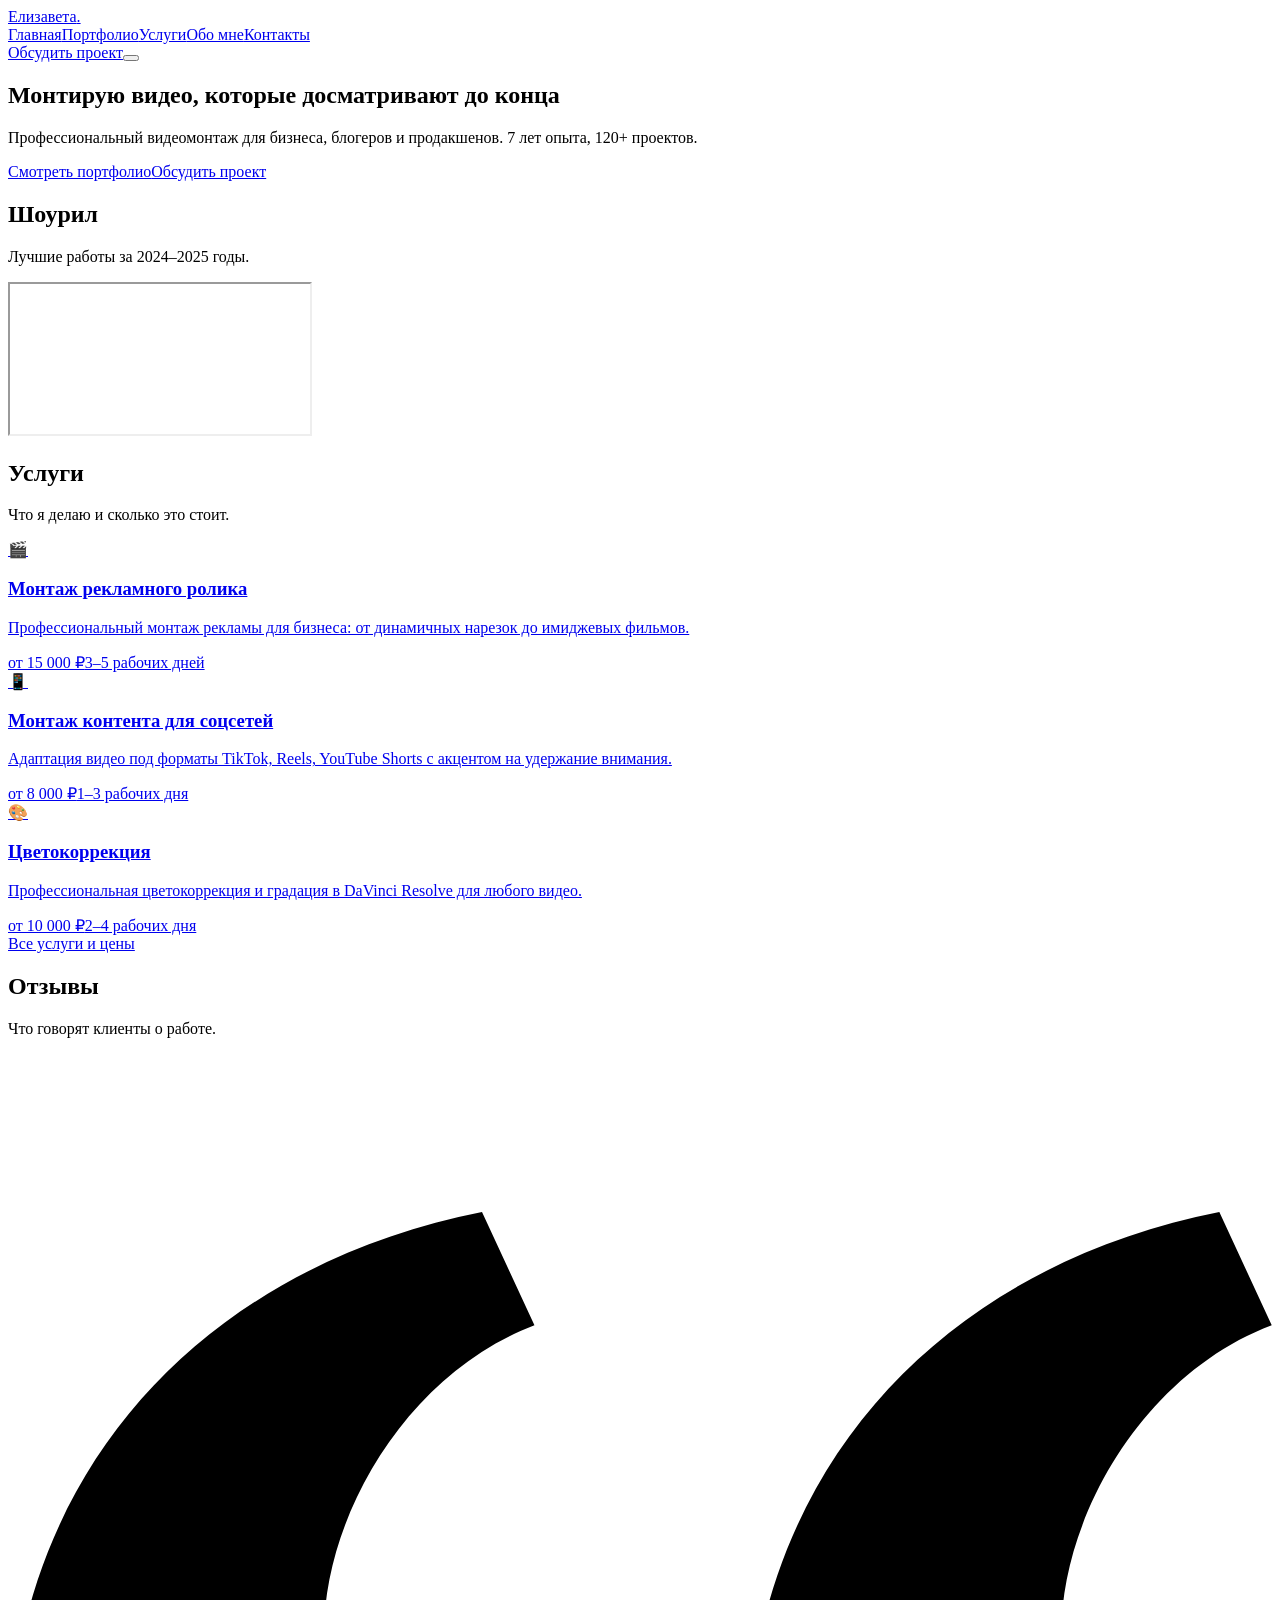
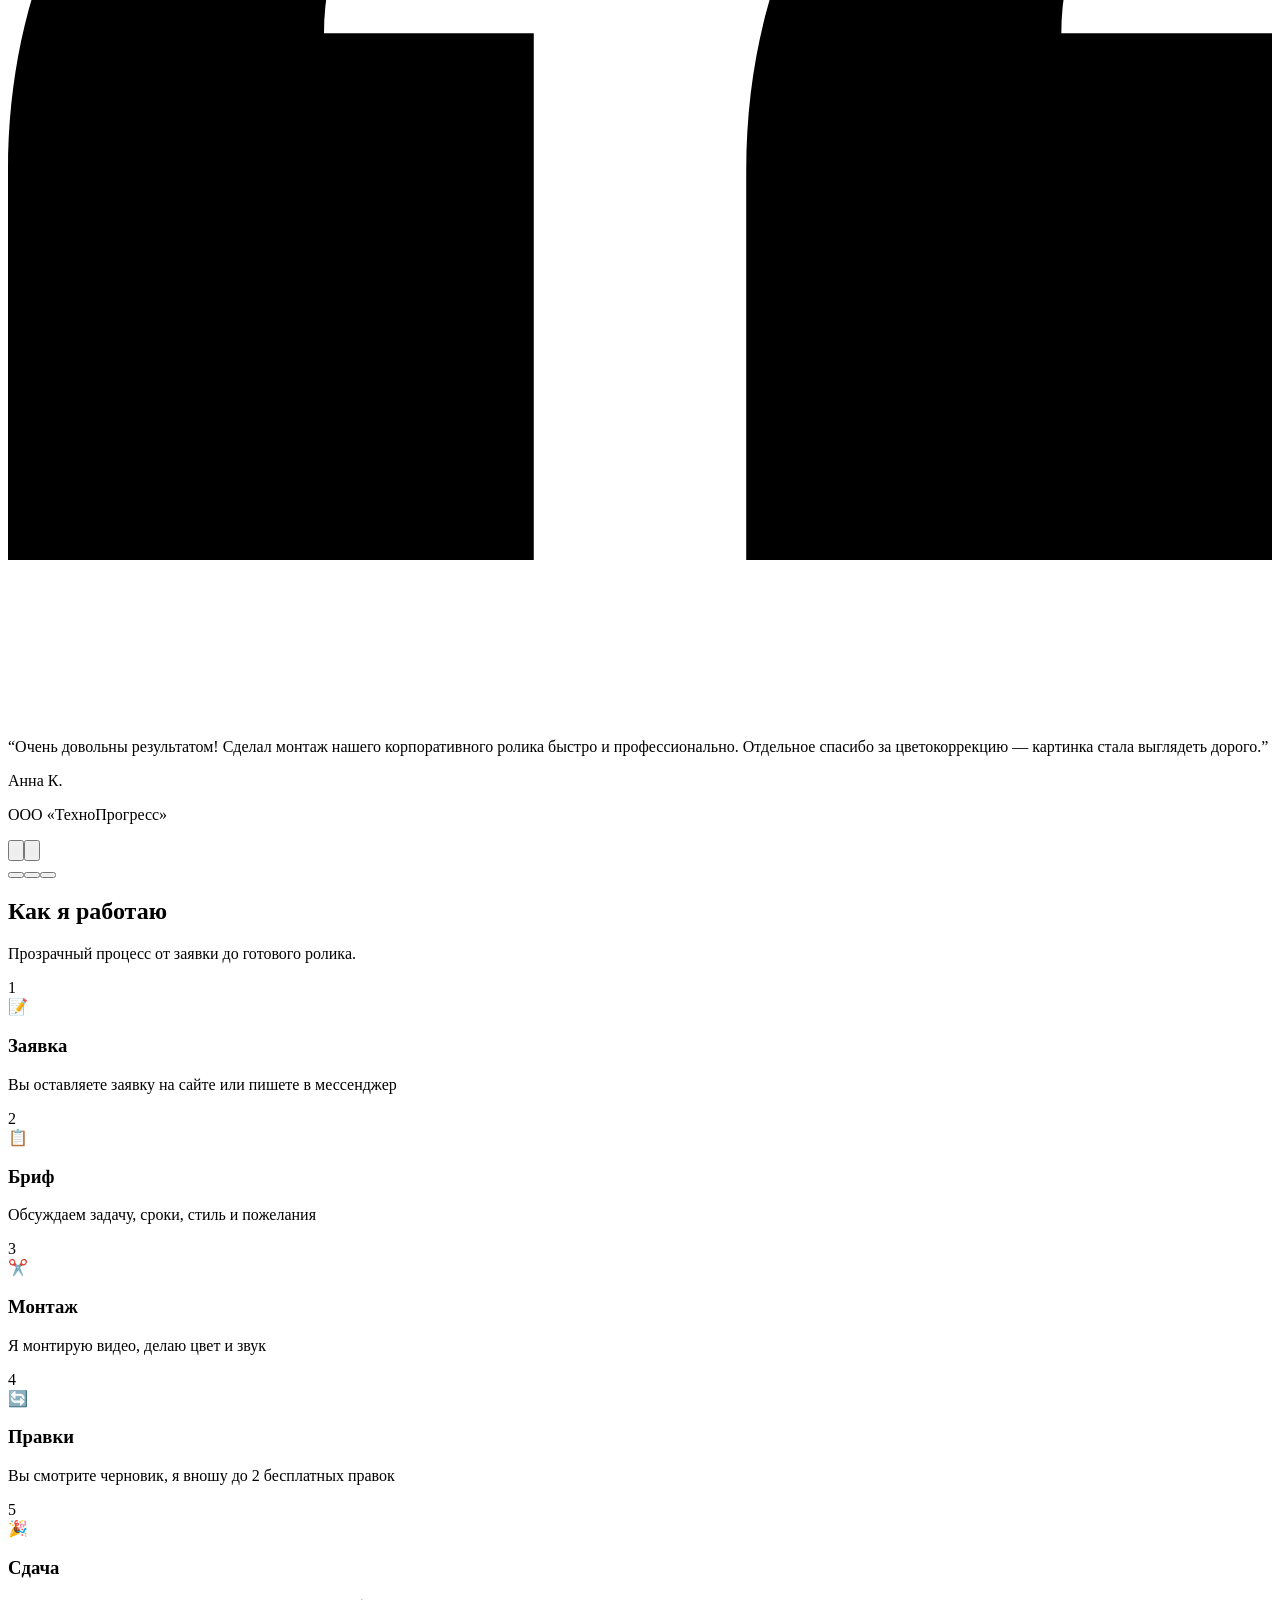
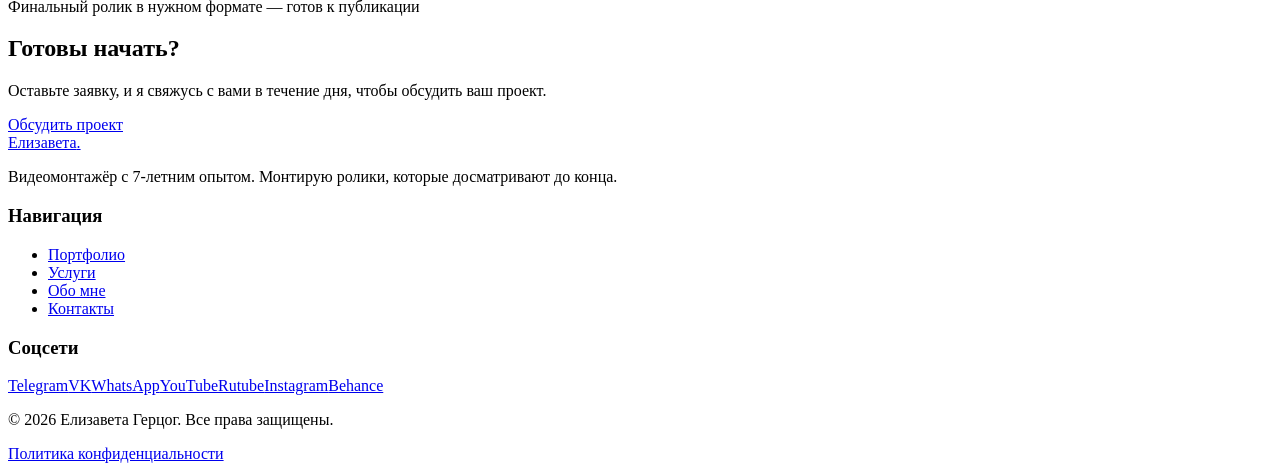
==== index.html @ c4589960 "Update index.html" ====
<!DOCTYPE html><html lang="ru" class="h-full antialiased"><head><meta charSet="utf-8"/><meta name="viewport" content="width=device-width, initial-scale=1"/><link rel="stylesheet" href="/_next/static/chunks/3oob62g0uo38f.css" data-precedence="next"/><link rel="preload" as="script" fetchPriority="low" href="/_next/static/chunks/10qk6v6416kh8.js"/><script src="/_next/static/chunks/27jktro2p5rq9.js" async=""></script><script src="/_next/static/chunks/3rxl-jt3pdxgx.js" async=""></script><script src="/_next/static/chunks/082obv3v03b-9.js" async=""></script><script src="/_next/static/chunks/turbopack-0hhk52o46twmi.js" async=""></script><script src="/_next/static/chunks/1t2poc9vz9_js.js" async=""></script><script src="/_next/static/chunks/14mrh2-p_w84d.js" async=""></script><script src="/_next/static/chunks/1l1oktjr0ijjm.js" async=""></script><title>Елизавета Герцог — видеомонтажёр | Портфолио</title><meta name="description" content="Профессиональный видеомонтаж рекламных роликов, контента для соцсетей, клипов и корпоративных фильмов. Более 7 лет опыта."/><meta property="og:title" content="Елизавета Герцог — видеомонтажёр"/><meta property="og:description" content="Профессиональный видеомонтаж рекламных роликов, контента для соцсетей, клипов и корпоративных фильмов."/><meta property="og:site_name" content="Елизавета Герцог — видеомонтажёр"/><meta property="og:type" content="website"/><meta name="twitter:card" content="summary"/><meta name="twitter:title" content="Елизавета Герцог — видеомонтажёр"/><meta name="twitter:description" content="Профессиональный видеомонтаж рекламных роликов, контента для соцсетей, клипов и корпоративных фильмов."/><link rel="icon" href="/favicon.ico?favicon.2vob68tjqpejf.ico" sizes="256x256" type="image/x-icon"/><script src="/_next/static/chunks/0cz1d0mv5g_q7.js" noModule=""></script></head><body class="min-h-full flex flex-col bg-bg-primary text-text-primary font-sans"><div hidden=""><!--$--><!--/$--></div><header class="fixed top-0 left-0 right-0 z-50 bg-header-bg backdrop-blur-xl border-b border-border-primary"><div class="mx-auto max-w-[1400px] px-4 sm:px-6 lg:px-8"><div class="flex h-16 items-center justify-between"><a class="text-xl font-bold tracking-tight text-text-primary hover:text-accent transition-colors" href="/">Елизавета<span class="text-accent">.</span></a><nav class="hidden md:flex items-center gap-8"><a class="text-sm font-medium transition-colors hover:text-accent text-accent" href="/">Главная</a><a class="text-sm font-medium transition-colors hover:text-accent text-text-secondary" href="/portfolio">Портфолио</a><a class="text-sm font-medium transition-colors hover:text-accent text-text-secondary" href="/services">Услуги</a><a class="text-sm font-medium transition-colors hover:text-accent text-text-secondary" href="/about">Обо мне</a><a class="text-sm font-medium transition-colors hover:text-accent text-text-secondary" href="/contacts">Контакты</a></nav><a class="hidden md:inline-flex items-center h-10 px-5 text-sm font-medium rounded-xl bg-accent text-white hover:bg-accent-hover transition-all duration-200 hover:-translate-y-0.5" href="/contacts">Обсудить проект</a><button class="md:hidden flex flex-col gap-1.5 p-3 -mr-3 touch-manipulation" aria-label="Открыть меню"><span class="block h-0.5 w-6 bg-text-primary transition-all duration-200 "></span><span class="block h-0.5 w-6 bg-text-primary transition-all duration-200 "></span><span class="block h-0.5 w-6 bg-text-primary transition-all duration-200 "></span></button></div></div></header><main class="flex-1 pt-16"><div><section class="relative min-h-[calc(100vh-4rem)] flex items-center overflow-hidden"><div class="absolute inset-0 bg-gradient-to-b from-accent/5 via-transparent to-bg-primary"></div><div class="relative mx-auto max-w-[1400px] px-4 sm:px-6 lg:px-8 py-20 w-full"><div class="max-w-3xl animate-fade-in-up"><h1 class="text-4xl sm:text-5xl lg:text-6xl font-bold tracking-tight leading-tight">Монтирую видео, которые<span class="text-accent"> досматривают до конца</span></h1><p class="mt-6 text-lg sm:text-xl text-text-secondary max-w-xl leading-relaxed">Профессиональный видеомонтаж для бизнеса, блогеров и продакшенов. 7 лет опыта, 120+ проектов.</p><div class="mt-8 flex flex-wrap gap-4"><a class="inline-flex items-center h-12 px-8 text-base font-medium rounded-xl transition-all duration-200 hover:-translate-y-0.5 active:translate-y-0 bg-accent text-white hover:bg-accent-hover " href="/portfolio">Смотреть портфолио</a><a class="inline-flex items-center h-12 px-8 text-base font-medium rounded-xl transition-all duration-200 hover:-translate-y-0.5 active:translate-y-0 border border-border-primary text-text-primary hover:bg-bg-card hover:border-accent " href="/contacts">Обсудить проект</a></div></div></div></section><section class="py-20 sm:py-28"><div class="mx-auto max-w-[1400px] px-4 sm:px-6 lg:px-8"><div class="max-w-lg"><h2 class="text-3xl sm:text-4xl font-bold tracking-tight">Шоурил</h2><p class="mt-3 text-text-secondary">Лучшие работы за 2024–2025 годы.</p></div><div class="mt-8 aspect-video rounded-2xl overflow-hidden bg-bg-card border border-border-primary"><iframe class="w-full h-full" src="https://www.youtube.com/embed/dQw4w9WgXcQ?mute=1&amp;loop=1&amp;playlist=dQw4w9WgXcQ" title="Шоурил" loading="lazy" allow="accelerometer; autoplay; clipboard-write; encrypted-media; gyroscope; picture-in-picture" allowFullScreen=""></iframe></div></div></section><section class="py-20 sm:py-28 bg-bg-card/50"><div class="mx-auto max-w-[1400px] px-4 sm:px-6 lg:px-8"><div class="max-w-lg"><h2 class="text-3xl sm:text-4xl font-bold tracking-tight">Услуги</h2><p class="mt-3 text-text-secondary">Что я делаю и сколько это стоит.</p></div><div class="mt-8 grid grid-cols-1 sm:grid-cols-2 lg:grid-cols-3 gap-4"><a class="group p-6 rounded-2xl bg-bg-card border border-border-primary hover:border-accent/50 transition-all duration-200 hover:-translate-y-1" href="/services"><span class="text-2xl">🎬</span><h3 class="mt-3 text-lg font-semibold text-text-primary group-hover:text-accent transition-colors">Монтаж рекламного ролика</h3><p class="mt-2 text-sm text-text-secondary line-clamp-2">Профессиональный монтаж рекламы для бизнеса: от динамичных нарезок до имиджевых фильмов.</p><div class="mt-4 flex items-center justify-between"><span class="text-sm font-medium text-accent">от 15 000 ₽</span><span class="text-xs text-text-secondary">3–5 рабочих дней</span></div></a><a class="group p-6 rounded-2xl bg-bg-card border border-border-primary hover:border-accent/50 transition-all duration-200 hover:-translate-y-1" href="/services"><span class="text-2xl">📱</span><h3 class="mt-3 text-lg font-semibold text-text-primary group-hover:text-accent transition-colors">Монтаж контента для соцсетей</h3><p class="mt-2 text-sm text-text-secondary line-clamp-2">Адаптация видео под форматы TikTok, Reels, YouTube Shorts с акцентом на удержание внимания.</p><div class="mt-4 flex items-center justify-between"><span class="text-sm font-medium text-accent">от 8 000 ₽</span><span class="text-xs text-text-secondary">1–3 рабочих дня</span></div></a><a class="group p-6 rounded-2xl bg-bg-card border border-border-primary hover:border-accent/50 transition-all duration-200 hover:-translate-y-1" href="/services"><span class="text-2xl">🎨</span><h3 class="mt-3 text-lg font-semibold text-text-primary group-hover:text-accent transition-colors">Цветокоррекция</h3><p class="mt-2 text-sm text-text-secondary line-clamp-2">Профессиональная цветокоррекция и градация в DaVinci Resolve для любого видео.</p><div class="mt-4 flex items-center justify-between"><span class="text-sm font-medium text-accent">от 10 000 ₽</span><span class="text-xs text-text-secondary">2–4 рабочих дня</span></div></a></div><div class="mt-8 text-center"><a class="inline-flex items-center h-12 px-8 text-base font-medium rounded-xl transition-all duration-200 hover:-translate-y-0.5 active:translate-y-0 border border-border-primary text-text-primary hover:bg-bg-card hover:border-accent " href="/services">Все услуги и цены</a></div></div></section><section class="py-20 sm:py-28"><div class="mx-auto max-w-[1400px] px-4 sm:px-6 lg:px-8"><div class="text-center max-w-lg mx-auto"><h2 class="text-3xl sm:text-4xl font-bold tracking-tight">Отзывы</h2><p class="mt-3 text-text-secondary">Что говорят клиенты о работе.</p></div><div class="mt-12"><div class="relative max-w-2xl mx-auto px-8"><div class="min-h-[180px] flex flex-col items-center text-center"><svg class="w-8 h-8 text-accent/30 mb-4" fill="currentColor" viewBox="0 0 24 24"><path d="M14.017 21v-7.391c0-5.704 3.731-9.57 8.983-10.609l.995 2.151c-2.432.917-3.995 3.638-3.995 5.849h4v10h-9.983zm-14.017 0v-7.391c0-5.704 3.748-9.57 9-10.609l.996 2.151c-2.433.917-3.996 3.638-3.996 5.849h3.983v10h-9.983z"></path></svg><p class="text-sm sm:text-base text-text-secondary leading-relaxed italic">“<!-- -->Очень довольны результатом! Сделал монтаж нашего корпоративного ролика быстро и профессионально. Отдельное спасибо за цветокоррекцию — картинка стала выглядеть дорого.<!-- -->”</p><div class="mt-4"><p class="text-sm font-semibold text-text-primary">Анна К.</p><p class="text-xs text-text-secondary mt-0.5">ООО «ТехноПрогресс»</p></div></div><button class="absolute -left-2 sm:left-0 top-1/2 -translate-y-1/2 w-10 h-10 sm:w-8 sm:h-8 flex items-center justify-center rounded-full bg-bg-card border border-border-primary text-text-secondary hover:text-accent hover:border-accent transition-all touch-manipulation" aria-label="Предыдущий отзыв"><svg class="w-5 h-5 sm:w-4 sm:h-4" fill="none" stroke="currentColor" stroke-width="2" viewBox="0 0 24 24"><path stroke-linecap="round" stroke-linejoin="round" d="M15 19l-7-7 7-7"></path></svg></button><button class="absolute -right-2 sm:right-0 top-1/2 -translate-y-1/2 w-10 h-10 sm:w-8 sm:h-8 flex items-center justify-center rounded-full bg-bg-card border border-border-primary text-text-secondary hover:text-accent hover:border-accent transition-all touch-manipulation" aria-label="Следующий отзыв"><svg class="w-5 h-5 sm:w-4 sm:h-4" fill="none" stroke="currentColor" stroke-width="2" viewBox="0 0 24 24"><path stroke-linecap="round" stroke-linejoin="round" d="M9 5l7 7-7 7"></path></svg></button><div class="flex justify-center gap-1.5 mt-4"><button class="w-2 h-2 rounded-full transition-all duration-300 bg-accent w-6" aria-label="Отзыв 1"></button><button class="w-2 h-2 rounded-full transition-all duration-300 bg-border-primary hover:bg-text-secondary" aria-label="Отзыв 2"></button><button class="w-2 h-2 rounded-full transition-all duration-300 bg-border-primary hover:bg-text-secondary" aria-label="Отзыв 3"></button></div></div></div></div></section><section class="py-20 sm:py-28 bg-bg-card/50"><div class="mx-auto max-w-[1400px] px-4 sm:px-6 lg:px-8"><div class="text-center max-w-lg mx-auto"><h2 class="text-3xl sm:text-4xl font-bold tracking-tight">Как я работаю</h2><p class="mt-3 text-text-secondary">Прозрачный процесс от заявки до готового ролика.</p></div><div class="mt-12 grid grid-cols-1 sm:grid-cols-2 lg:grid-cols-5 gap-4"><div class="relative p-6 rounded-2xl bg-bg-card border border-border-primary text-center"><div class="w-10 h-10 rounded-full bg-accent/10 text-accent flex items-center justify-center text-sm font-bold mx-auto">1</div><span class="mt-3 text-2xl block">📝</span><h3 class="mt-2 text-sm font-semibold text-text-primary">Заявка</h3><p class="mt-1 text-xs text-text-secondary">Вы оставляете заявку на сайте или пишете в мессенджер</p></div><div class="relative p-6 rounded-2xl bg-bg-card border border-border-primary text-center"><div class="w-10 h-10 rounded-full bg-accent/10 text-accent flex items-center justify-center text-sm font-bold mx-auto">2</div><span class="mt-3 text-2xl block">📋</span><h3 class="mt-2 text-sm font-semibold text-text-primary">Бриф</h3><p class="mt-1 text-xs text-text-secondary">Обсуждаем задачу, сроки, стиль и пожелания</p></div><div class="relative p-6 rounded-2xl bg-bg-card border border-border-primary text-center"><div class="w-10 h-10 rounded-full bg-accent/10 text-accent flex items-center justify-center text-sm font-bold mx-auto">3</div><span class="mt-3 text-2xl block">✂️</span><h3 class="mt-2 text-sm font-semibold text-text-primary">Монтаж</h3><p class="mt-1 text-xs text-text-secondary">Я монтирую видео, делаю цвет и звук</p></div><div class="relative p-6 rounded-2xl bg-bg-card border border-border-primary text-center"><div class="w-10 h-10 rounded-full bg-accent/10 text-accent flex items-center justify-center text-sm font-bold mx-auto">4</div><span class="mt-3 text-2xl block">🔄</span><h3 class="mt-2 text-sm font-semibold text-text-primary">Правки</h3><p class="mt-1 text-xs text-text-secondary">Вы смотрите черновик, я вношу до 2 бесплатных правок</p></div><div class="relative p-6 rounded-2xl bg-bg-card border border-border-primary text-center"><div class="w-10 h-10 rounded-full bg-accent/10 text-accent flex items-center justify-center text-sm font-bold mx-auto">5</div><span class="mt-3 text-2xl block">🎉</span><h3 class="mt-2 text-sm font-semibold text-text-primary">Сдача</h3><p class="mt-1 text-xs text-text-secondary">Финальный ролик в нужном формате — готов к публикации</p></div></div></div></section><section class="py-20 sm:py-28"><div class="mx-auto max-w-[1400px] px-4 sm:px-6 lg:px-8 text-center"><h2 class="text-3xl sm:text-4xl font-bold tracking-tight">Готовы начать?</h2><p class="mt-3 text-text-secondary max-w-md mx-auto">Оставьте заявку, и я свяжусь с вами в течение дня, чтобы обсудить ваш проект.</p><div class="mt-8"><a class="inline-flex items-center h-12 px-8 text-base font-medium rounded-xl transition-all duration-200 hover:-translate-y-0.5 active:translate-y-0 bg-accent text-white hover:bg-accent-hover " href="/contacts">Обсудить проект</a></div></div></section></div><!--$--><!--/$--></main><footer class="border-t border-border-primary bg-bg-card"><div class="mx-auto max-w-[1400px] px-4 sm:px-6 lg:px-8 py-12"><div class="grid grid-cols-1 md:grid-cols-3 gap-8"><div><a class="text-lg font-bold tracking-tight text-text-primary" href="/">Елизавета<span class="text-accent">.</span></a><p class="mt-3 text-sm text-text-secondary leading-relaxed max-w-xs">Видеомонтажёр с 7-летним опытом. Монтирую ролики, которые досматривают до конца.</p></div><div><h3 class="text-sm font-semibold text-text-primary mb-4">Навигация</h3><ul class="space-y-2"><li><a class="text-sm text-text-secondary hover:text-accent transition-colors" href="/portfolio">Портфолио</a></li><li><a class="text-sm text-text-secondary hover:text-accent transition-colors" href="/services">Услуги</a></li><li><a class="text-sm text-text-secondary hover:text-accent transition-colors" href="/about">Обо мне</a></li><li><a class="text-sm text-text-secondary hover:text-accent transition-colors" href="/contacts">Контакты</a></li></ul></div><div><h3 class="text-sm font-semibold text-text-primary mb-4">Соцсети</h3><div class="flex flex-wrap gap-3"><a href="https://t.me/editor" target="_blank" rel="noopener noreferrer" class="text-sm text-text-secondary hover:text-accent transition-colors">Telegram</a><a href="https://vk.com/editor" target="_blank" rel="noopener noreferrer" class="text-sm text-text-secondary hover:text-accent transition-colors">VK</a><a href="https://wa.me/79991234567" target="_blank" rel="noopener noreferrer" class="text-sm text-text-secondary hover:text-accent transition-colors">WhatsApp</a><a href="https://youtube.com/@editor" target="_blank" rel="noopener noreferrer" class="text-sm text-text-secondary hover:text-accent transition-colors">YouTube</a><a href="https://rutube.ru/channel/editor" target="_blank" rel="noopener noreferrer" class="text-sm text-text-secondary hover:text-accent transition-colors">Rutube</a><a href="https://instagram.com/editor" target="_blank" rel="noopener noreferrer" class="text-sm text-text-secondary hover:text-accent transition-colors">Instagram</a><a href="https://behance.net/editor" target="_blank" rel="noopener noreferrer" class="text-sm text-text-secondary hover:text-accent transition-colors">Behance</a></div></div></div><div class="mt-8 pt-8 border-t border-border-primary flex flex-col sm:flex-row items-center justify-between gap-4"><p class="text-xs text-text-secondary">© <!-- -->2026<!-- --> Елизавета Герцог. Все права защищены.</p><a class="text-xs text-text-secondary hover:text-accent transition-colors" href="/policy">Политика конфиденциальности</a></div></div></footer><script src="/_next/static/chunks/10qk6v6416kh8.js" id="_R_" async=""></script><script>(self.__next_f=self.__next_f||[]).push([0])</script><script>self.__next_f.push([1,"1:\"$Sreact.fragment\"\n2:I[2971,[\"/_next/static/chunks/1t2poc9vz9_js.js\",\"/_next/static/chunks/14mrh2-p_w84d.js\"],\"Header\"]\n3:I[39756,[\"/_next/static/chunks/1t2poc9vz9_js.js\",\"/_next/static/chunks/14mrh2-p_w84d.js\"],\"default\"]\n4:I[37457,[\"/_next/static/chunks/1t2poc9vz9_js.js\",\"/_next/static/chunks/14mrh2-p_w84d.js\"],\"default\"]\n5:I[22016,[\"/_next/static/chunks/1t2poc9vz9_js.js\",\"/_next/static/chunks/14mrh2-p_w84d.js\",\"/_next/static/chunks/1l1oktjr0ijjm.js\"],\"\"]\nc:I[68027,[\"/_next/static/chunks/1t2poc9vz9_js.js\",\"/_next/static/chunks/14mrh2-p_w84d.js\"],\"default\",1]\n:HL[\"/_next/static/chunks/3oob62g0uo38f.css\",\"style\"]\n"])</script><script>self.__next_f.push([1,"0:{\"P\":null,\"c\":[\"\",\"\"],\"q\":\"\",\"i\":false,\"f\":[[[\"\",{\"children\":[\"__PAGE__\",{}]},\"$undefined\",\"$undefined\",16],[[\"$\",\"$1\",\"c\",{\"children\":[[[\"$\",\"link\",\"0\",{\"rel\":\"stylesheet\",\"href\":\"/_next/static/chunks/3oob62g0uo38f.css\",\"precedence\":\"next\",\"crossOrigin\":\"$undefined\",\"nonce\":\"$undefined\"}],[\"$\",\"script\",\"script-0\",{\"src\":\"/_next/static/chunks/1t2poc9vz9_js.js\",\"async\":true,\"nonce\":\"$undefined\"}],[\"$\",\"script\",\"script-1\",{\"src\":\"/_next/static/chunks/14mrh2-p_w84d.js\",\"async\":true,\"nonce\":\"$undefined\"}]],[\"$\",\"html\",null,{\"lang\":\"ru\",\"className\":\"h-full antialiased\",\"children\":[\"$\",\"body\",null,{\"className\":\"min-h-full flex flex-col bg-bg-primary text-text-primary font-sans\",\"children\":[[\"$\",\"$L2\",null,{}],[\"$\",\"main\",null,{\"className\":\"flex-1 pt-16\",\"children\":[\"$\",\"$L3\",null,{\"parallelRouterKey\":\"children\",\"error\":\"$undefined\",\"errorStyles\":\"$undefined\",\"errorScripts\":\"$undefined\",\"template\":[\"$\",\"$L4\",null,{}],\"templateStyles\":\"$undefined\",\"templateScripts\":\"$undefined\",\"notFound\":[[\"$\",\"div\",null,{\"className\":\"flex flex-col items-center justify-center min-h-[calc(100vh-4rem)] text-center px-4\",\"children\":[[\"$\",\"h1\",null,{\"className\":\"text-6xl font-bold text-accent\",\"children\":\"404\"}],[\"$\",\"p\",null,{\"className\":\"mt-4 text-xl text-text-primary\",\"children\":\"Страница не найдена\"}],[\"$\",\"p\",null,{\"className\":\"mt-2 text-sm text-text-secondary\",\"children\":\"Возможно, страница была удалена или ссылка некорректна.\"}],[\"$\",\"$L5\",null,{\"href\":\"/\",\"className\":\"mt-8 inline-flex items-center h-12 px-8 text-base font-medium rounded-xl bg-accent text-white hover:bg-accent-hover transition-all duration-200\",\"children\":\"На главную\"}]]}],[]],\"forbidden\":\"$undefined\",\"unauthorized\":\"$undefined\"}]}],[\"$\",\"footer\",null,{\"className\":\"border-t border-border-primary bg-bg-card\",\"children\":[\"$\",\"div\",null,{\"className\":\"mx-auto max-w-[1400px] px-4 sm:px-6 lg:px-8 py-12\",\"children\":[[\"$\",\"div\",null,{\"className\":\"grid grid-cols-1 md:grid-cols-3 gap-8\",\"children\":[[\"$\",\"div\",null,{\"children\":[[\"$\",\"$L5\",null,{\"href\":\"/\",\"className\":\"text-lg font-bold tracking-tight text-text-primary\",\"children\":[\"Елизавета\",[\"$\",\"span\",null,{\"className\":\"text-accent\",\"children\":\".\"}]]}],[\"$\",\"p\",null,{\"className\":\"mt-3 text-sm text-text-secondary leading-relaxed max-w-xs\",\"children\":\"Видеомонтажёр с 7-летним опытом. Монтирую ролики, которые досматривают до конца.\"}]]}],[\"$\",\"div\",null,{\"children\":[[\"$\",\"h3\",null,{\"className\":\"text-sm font-semibold text-text-primary mb-4\",\"children\":\"Навигация\"}],[\"$\",\"ul\",null,{\"className\":\"space-y-2\",\"children\":[[\"$\",\"li\",\"/portfolio\",{\"children\":[\"$\",\"$L5\",null,{\"href\":\"/portfolio\",\"className\":\"text-sm text-text-secondary hover:text-accent transition-colors\",\"children\":\"Портфолио\"}]}],[\"$\",\"li\",\"/services\",{\"children\":[\"$\",\"$L5\",null,{\"href\":\"/services\",\"className\":\"text-sm text-text-secondary hover:text-accent transition-colors\",\"children\":\"Услуги\"}]}],[\"$\",\"li\",\"/about\",{\"children\":[\"$\",\"$L5\",null,{\"href\":\"/about\",\"className\":\"text-sm text-text-secondary hover:text-accent transition-colors\",\"children\":\"Обо мне\"}]}],[\"$\",\"li\",\"/contacts\",{\"children\":[\"$\",\"$L5\",null,{\"href\":\"/contacts\",\"className\":\"text-sm text-text-secondary hover:text-accent transition-colors\",\"children\":\"Контакты\"}]}]]}]]}],[\"$\",\"div\",null,{\"children\":[[\"$\",\"h3\",null,{\"className\":\"text-sm font-semibold text-text-primary mb-4\",\"children\":\"Соцсети\"}],[\"$\",\"div\",null,{\"className\":\"flex flex-wrap gap-3\",\"children\":[[\"$\",\"a\",null,{\"href\":\"https://t.me/editor\",\"target\":\"_blank\",\"rel\":\"noopener noreferrer\",\"className\":\"text-sm text-text-secondary hover:text-accent transition-colors\",\"children\":\"Telegram\"}],[\"$\",\"a\",null,{\"href\":\"https://vk.com/editor\",\"target\":\"_blank\",\"rel\":\"noopener noreferrer\",\"className\":\"text-sm text-text-secondary hover:text-accent transition-colors\",\"children\":\"VK\"}],[\"$\",\"a\",null,{\"href\":\"https://wa.me/79991234567\",\"target\":\"_blank\",\"rel\":\"noopener noreferrer\",\"className\":\"text-sm text-text-secondary hover:text-accent transition-colors\",\"children\":\"WhatsApp\"}],[\"$\",\"a\",null,{\"href\":\"https://youtube.com/@editor\",\"target\":\"_blank\",\"rel\":\"noopener noreferrer\",\"className\":\"text-sm text-text-secondary hover:text-accent transition-colors\",\"children\":\"YouTube\"}],[\"$\",\"a\",null,{\"href\":\"https://rutube.ru/channel/editor\",\"target\":\"_blank\",\"rel\":\"noopener noreferrer\",\"className\":\"text-sm text-text-secondary hover:text-accent transition-colors\",\"children\":\"Rutube\"}],[\"$\",\"a\",null,{\"href\":\"https://instagram.com/editor\",\"target\":\"_blank\",\"rel\":\"noopener noreferrer\",\"className\":\"text-sm text-text-secondary hover:text-accent transition-colors\",\"children\":\"Instagram\"}],\"$L6\"]}]]}]]}],\"$L7\"]}]}],\"$L8\",\"$L9\"]}]}]]}],{\"children\":[\"$La\",{},null,false,null]},null,false,null],\"$Lb\",false]],\"m\":\"$undefined\",\"G\":[\"$c\",[\"$Ld\"]],\"S\":true,\"h\":null,\"s\":\"$undefined\",\"l\":\"$undefined\",\"p\":\"$undefined\",\"d\":\"$undefined\",\"b\":\"LYtJGUkDXsnBd4_8rW0sw\"}\n"])</script><script>self.__next_f.push([1,"e:I[40244,[\"/_next/static/chunks/1t2poc9vz9_js.js\",\"/_next/static/chunks/14mrh2-p_w84d.js\"],\"CookieBanner\"]\nf:I[60756,[\"/_next/static/chunks/1t2poc9vz9_js.js\",\"/_next/static/chunks/14mrh2-p_w84d.js\"],\"YandexMetrics\"]\n1b:I[97367,[\"/_next/static/chunks/1t2poc9vz9_js.js\",\"/_next/static/chunks/14mrh2-p_w84d.js\"],\"ViewportBoundary\"]\n1d:I[97367,[\"/_next/static/chunks/1t2poc9vz9_js.js\",\"/_next/static/chunks/14mrh2-p_w84d.js\"],\"MetadataBoundary\"]\n1e:\"$Sreact.suspense\"\n6:[\"$\",\"a\",null,{\"href\":\"https://behance.net/editor\",\"target\":\"_blank\",\"rel\":\"noopener noreferrer\",\"className\":\"text-sm text-text-secondary hover:text-accent transition-colors\",\"children\":\"Behance\"}]\n7:[\"$\",\"div\",null,{\"className\":\"mt-8 pt-8 border-t border-border-primary flex flex-col sm:flex-row items-center justify-between gap-4\",\"children\":[[\"$\",\"p\",null,{\"className\":\"text-xs text-text-secondary\",\"children\":[\"© \",2026,\" Елизавета Герцог. Все права защищены.\"]}],[\"$\",\"$L5\",null,{\"href\":\"/policy\",\"className\":\"text-xs text-text-secondary hover:text-accent transition-colors\",\"children\":\"Политика конфиденциальности\"}]]}]\n8:[\"$\",\"$Le\",null,{}]\n9:[\"$\",\"$Lf\",null,{}]\n"])</script><script>self.__next_f.push([1,"a:[\"$\",\"$1\",\"c\",{\"children\":[[\"$\",\"div\",null,{\"children\":[[\"$\",\"section\",null,{\"className\":\"relative min-h-[calc(100vh-4rem)] flex items-center overflow-hidden\",\"children\":[[\"$\",\"div\",null,{\"className\":\"absolute inset-0 bg-gradient-to-b from-accent/5 via-transparent to-bg-primary\"}],[\"$\",\"div\",null,{\"className\":\"relative mx-auto max-w-[1400px] px-4 sm:px-6 lg:px-8 py-20 w-full\",\"children\":[\"$\",\"div\",null,{\"className\":\"max-w-3xl animate-fade-in-up\",\"children\":[[\"$\",\"h1\",null,{\"className\":\"text-4xl sm:text-5xl lg:text-6xl font-bold tracking-tight leading-tight\",\"children\":[\"Монтирую видео, которые\",[\"$\",\"span\",null,{\"className\":\"text-accent\",\"children\":\" досматривают до конца\"}]]}],[\"$\",\"p\",null,{\"className\":\"mt-6 text-lg sm:text-xl text-text-secondary max-w-xl leading-relaxed\",\"children\":\"Профессиональный видеомонтаж для бизнеса, блогеров и продакшенов. 7 лет опыта, 120+ проектов.\"}],[\"$\",\"div\",null,{\"className\":\"mt-8 flex flex-wrap gap-4\",\"children\":[[\"$\",\"$L5\",null,{\"href\":\"/portfolio\",\"className\":\"inline-flex items-center h-12 px-8 text-base font-medium rounded-xl transition-all duration-200 hover:-translate-y-0.5 active:translate-y-0 bg-accent text-white hover:bg-accent-hover \",\"children\":\"Смотреть портфолио\"}],[\"$\",\"$L5\",null,{\"href\":\"/contacts\",\"className\":\"inline-flex items-center h-12 px-8 text-base font-medium rounded-xl transition-all duration-200 hover:-translate-y-0.5 active:translate-y-0 border border-border-primary text-text-primary hover:bg-bg-card hover:border-accent \",\"children\":\"Обсудить проект\"}]]}]]}]}]]}],[\"$\",\"section\",null,{\"className\":\"py-20 sm:py-28\",\"children\":[\"$\",\"div\",null,{\"className\":\"mx-auto max-w-[1400px] px-4 sm:px-6 lg:px-8\",\"children\":[[\"$\",\"div\",null,{\"className\":\"max-w-lg\",\"children\":[[\"$\",\"h2\",null,{\"className\":\"text-3xl sm:text-4xl font-bold tracking-tight\",\"children\":\"Шоурил\"}],[\"$\",\"p\",null,{\"className\":\"mt-3 text-text-secondary\",\"children\":\"Лучшие работы за 2024–2025 годы.\"}]]}],[\"$\",\"div\",null,{\"className\":\"mt-8 aspect-video rounded-2xl overflow-hidden bg-bg-card border border-border-primary\",\"children\":[\"$\",\"iframe\",null,{\"className\":\"w-full h-full\",\"src\":\"https://www.youtube.com/embed/dQw4w9WgXcQ?mute=1\u0026loop=1\u0026playlist=dQw4w9WgXcQ\",\"title\":\"Шоурил\",\"loading\":\"lazy\",\"allow\":\"accelerometer; autoplay; clipboard-write; encrypted-media; gyroscope; picture-in-picture\",\"allowFullScreen\":true}]}]]}]}],[\"$\",\"section\",null,{\"className\":\"py-20 sm:py-28 bg-bg-card/50\",\"children\":[\"$\",\"div\",null,{\"className\":\"mx-auto max-w-[1400px] px-4 sm:px-6 lg:px-8\",\"children\":[[\"$\",\"div\",null,{\"className\":\"max-w-lg\",\"children\":[[\"$\",\"h2\",null,{\"className\":\"text-3xl sm:text-4xl font-bold tracking-tight\",\"children\":\"Услуги\"}],[\"$\",\"p\",null,{\"className\":\"mt-3 text-text-secondary\",\"children\":\"Что я делаю и сколько это стоит.\"}]]}],[\"$\",\"div\",null,{\"className\":\"mt-8 grid grid-cols-1 sm:grid-cols-2 lg:grid-cols-3 gap-4\",\"children\":[[\"$\",\"$L5\",\"mонтаж-рекламы\",{\"href\":\"/services\",\"className\":\"group p-6 rounded-2xl bg-bg-card border border-border-primary hover:border-accent/50 transition-all duration-200 hover:-translate-y-1\",\"children\":[[\"$\",\"span\",null,{\"className\":\"text-2xl\",\"children\":\"🎬\"}],[\"$\",\"h3\",null,{\"className\":\"mt-3 text-lg font-semibold text-text-primary group-hover:text-accent transition-colors\",\"children\":\"Монтаж рекламного ролика\"}],[\"$\",\"p\",null,{\"className\":\"mt-2 text-sm text-text-secondary line-clamp-2\",\"children\":\"Профессиональный монтаж рекламы для бизнеса: от динамичных нарезок до имиджевых фильмов.\"}],[\"$\",\"div\",null,{\"className\":\"mt-4 flex items-center justify-between\",\"children\":[[\"$\",\"span\",null,{\"className\":\"text-sm font-medium text-accent\",\"children\":\"от 15 000 ₽\"}],[\"$\",\"span\",null,{\"className\":\"text-xs text-text-secondary\",\"children\":\"3–5 рабочих дней\"}]]}]]}],[\"$\",\"$L5\",\"influencer-контент\",{\"href\":\"/services\",\"className\":\"group p-6 rounded-2xl bg-bg-card border border-border-primary hover:border-accent/50 transition-all duration-200 hover:-translate-y-1\",\"children\":[\"$L10\",\"$L11\",\"$L12\",\"$L13\"]}],\"$L14\"]}],\"$L15\"]}]}],\"$L16\",\"$L17\",\"$L18\"]}],[\"$L19\"],\"$L1a\"]}]\n"])</script><script>self.__next_f.push([1,"b:[\"$\",\"$1\",\"h\",{\"children\":[null,[\"$\",\"$L1b\",null,{\"children\":\"$L1c\"}],[\"$\",\"div\",null,{\"hidden\":true,\"children\":[\"$\",\"$L1d\",null,{\"children\":[\"$\",\"$1e\",null,{\"name\":\"Next.Metadata\",\"children\":\"$L1f\"}]}]}],null]}]\nd:[\"$\",\"link\",\"0\",{\"rel\":\"stylesheet\",\"href\":\"/_next/static/chunks/3oob62g0uo38f.css\",\"precedence\":\"next\",\"crossOrigin\":\"$undefined\",\"nonce\":\"$undefined\"}]\n"])</script><script>self.__next_f.push([1,"20:I[38361,[\"/_next/static/chunks/1t2poc9vz9_js.js\",\"/_next/static/chunks/14mrh2-p_w84d.js\",\"/_next/static/chunks/1l1oktjr0ijjm.js\"],\"ReviewCarousel\"]\n21:I[97367,[\"/_next/static/chunks/1t2poc9vz9_js.js\",\"/_next/static/chunks/14mrh2-p_w84d.js\"],\"OutletBoundary\"]\n10:[\"$\",\"span\",null,{\"className\":\"text-2xl\",\"children\":\"📱\"}]\n11:[\"$\",\"h3\",null,{\"className\":\"mt-3 text-lg font-semibold text-text-primary group-hover:text-accent transition-colors\",\"children\":\"Монтаж контента для соцсетей\"}]\n12:[\"$\",\"p\",null,{\"className\":\"mt-2 text-sm text-text-secondary line-clamp-2\",\"children\":\"Адаптация видео под форматы TikTok, Reels, YouTube Shorts с акцентом на удержание внимания.\"}]\n13:[\"$\",\"div\",null,{\"className\":\"mt-4 flex items-center justify-between\",\"children\":[[\"$\",\"span\",null,{\"className\":\"text-sm font-medium text-accent\",\"children\":\"от 8 000 ₽\"}],[\"$\",\"span\",null,{\"className\":\"text-xs text-text-secondary\",\"children\":\"1–3 рабочих дня\"}]]}]\n14:[\"$\",\"$L5\",\"цветокоррекция\",{\"href\":\"/services\",\"className\":\"group p-6 rounded-2xl bg-bg-card border border-border-primary hover:border-accent/50 transition-all duration-200 hover:-translate-y-1\",\"children\":[[\"$\",\"span\",null,{\"className\":\"text-2xl\",\"children\":\"🎨\"}],[\"$\",\"h3\",null,{\"className\":\"mt-3 text-lg font-semibold text-text-primary group-hover:text-accent transition-colors\",\"children\":\"Цветокоррекция\"}],[\"$\",\"p\",null,{\"className\":\"mt-2 text-sm text-text-secondary line-clamp-2\",\"children\":\"Профессиональная цветокоррекция и градация в DaVinci Resolve для любого видео.\"}],[\"$\",\"div\",null,{\"className\":\"mt-4 flex items-center justify-between\",\"children\":[[\"$\",\"span\",null,{\"className\":\"text-sm font-medium text-accent\",\"children\":\"от 10 000 ₽\"}],[\"$\",\"span\",null,{\"className\":\"text-xs text-text-secondary\",\"children\":\"2–4 рабочих дня\"}]]}]]}]\n15:[\"$\",\"div\",null,{\"className\":\"mt-8 text-center\",\"children\":[\"$\",\"$L5\",null,{\"href\":\"/services\",\"className\":\"inline-flex items-center h-12 px-8 text-base font-medium rounded-xl transition-all duration-200 hover:-translate-y-0.5 active:translate-y-0 border border-border-primary text-text-primary hover:bg-bg-card hover:border-accent \",\"children\":\"Все услуги и цены\"}]}]\n16:[\"$\",\"section\",null,{\"className\":\"py-20 sm:py-28\",\"children\":[\"$\",\"div\",null,{\"className\":\"mx-auto max-w-[1400px] px-4 sm:px-6 lg:px-8\",\"children\":[[\"$\",\"div\",null,{\"className\":\"text-center max-w-lg mx-auto\",\"children\":[[\"$\",\"h2\",null,{\"className\":\"text-3xl sm:text-4xl font-bold tracking-tight\",\"children\":\"Отзывы\"}],[\"$\",\"p\",null,{\"className\":\"mt-3 text-text-secondary\",\"children\":\"Что говорят клиенты о работе.\"}]]}],[\"$\",\"div\",null,{\"className\":\"mt-12\",\"children\":[\"$\",\"$L20\",null,{}]}]]}]}]\n"])</script><script>self.__next_f.push([1,"17:[\"$\",\"section\",null,{\"className\":\"py-20 sm:py-28 bg-bg-card/50\",\"children\":[\"$\",\"div\",null,{\"className\":\"mx-auto max-w-[1400px] px-4 sm:px-6 lg:px-8\",\"children\":[[\"$\",\"div\",null,{\"className\":\"text-center max-w-lg mx-auto\",\"children\":[[\"$\",\"h2\",null,{\"className\":\"text-3xl sm:text-4xl font-bold tracking-tight\",\"children\":\"Как я работаю\"}],[\"$\",\"p\",null,{\"className\":\"mt-3 text-text-secondary\",\"children\":\"Прозрачный процесс от заявки до готового ролика.\"}]]}],[\"$\",\"div\",null,{\"className\":\"mt-12 grid grid-cols-1 sm:grid-cols-2 lg:grid-cols-5 gap-4\",\"children\":[[\"$\",\"div\",\"1\",{\"className\":\"relative p-6 rounded-2xl bg-bg-card border border-border-primary text-center\",\"children\":[[\"$\",\"div\",null,{\"className\":\"w-10 h-10 rounded-full bg-accent/10 text-accent flex items-center justify-center text-sm font-bold mx-auto\",\"children\":1}],[\"$\",\"span\",null,{\"className\":\"mt-3 text-2xl block\",\"children\":\"📝\"}],[\"$\",\"h3\",null,{\"className\":\"mt-2 text-sm font-semibold text-text-primary\",\"children\":\"Заявка\"}],[\"$\",\"p\",null,{\"className\":\"mt-1 text-xs text-text-secondary\",\"children\":\"Вы оставляете заявку на сайте или пишете в мессенджер\"}]]}],[\"$\",\"div\",\"2\",{\"className\":\"relative p-6 rounded-2xl bg-bg-card border border-border-primary text-center\",\"children\":[[\"$\",\"div\",null,{\"className\":\"w-10 h-10 rounded-full bg-accent/10 text-accent flex items-center justify-center text-sm font-bold mx-auto\",\"children\":2}],[\"$\",\"span\",null,{\"className\":\"mt-3 text-2xl block\",\"children\":\"📋\"}],[\"$\",\"h3\",null,{\"className\":\"mt-2 text-sm font-semibold text-text-primary\",\"children\":\"Бриф\"}],[\"$\",\"p\",null,{\"className\":\"mt-1 text-xs text-text-secondary\",\"children\":\"Обсуждаем задачу, сроки, стиль и пожелания\"}]]}],[\"$\",\"div\",\"3\",{\"className\":\"relative p-6 rounded-2xl bg-bg-card border border-border-primary text-center\",\"children\":[[\"$\",\"div\",null,{\"className\":\"w-10 h-10 rounded-full bg-accent/10 text-accent flex items-center justify-center text-sm font-bold mx-auto\",\"children\":3}],[\"$\",\"span\",null,{\"className\":\"mt-3 text-2xl block\",\"children\":\"✂️\"}],[\"$\",\"h3\",null,{\"className\":\"mt-2 text-sm font-semibold text-text-primary\",\"children\":\"Монтаж\"}],[\"$\",\"p\",null,{\"className\":\"mt-1 text-xs text-text-secondary\",\"children\":\"Я монтирую видео, делаю цвет и звук\"}]]}],[\"$\",\"div\",\"4\",{\"className\":\"relative p-6 rounded-2xl bg-bg-card border border-border-primary text-center\",\"children\":[[\"$\",\"div\",null,{\"className\":\"w-10 h-10 rounded-full bg-accent/10 text-accent flex items-center justify-center text-sm font-bold mx-auto\",\"children\":4}],[\"$\",\"span\",null,{\"className\":\"mt-3 text-2xl block\",\"children\":\"🔄\"}],[\"$\",\"h3\",null,{\"className\":\"mt-2 text-sm font-semibold text-text-primary\",\"children\":\"Правки\"}],[\"$\",\"p\",null,{\"className\":\"mt-1 text-xs text-text-secondary\",\"children\":\"Вы смотрите черновик, я вношу до 2 бесплатных правок\"}]]}],[\"$\",\"div\",\"5\",{\"className\":\"relative p-6 rounded-2xl bg-bg-card border border-border-primary text-center\",\"children\":[[\"$\",\"div\",null,{\"className\":\"w-10 h-10 rounded-full bg-accent/10 text-accent flex items-center justify-center text-sm font-bold mx-auto\",\"children\":5}],[\"$\",\"span\",null,{\"className\":\"mt-3 text-2xl block\",\"children\":\"🎉\"}],[\"$\",\"h3\",null,{\"className\":\"mt-2 text-sm font-semibold text-text-primary\",\"children\":\"Сдача\"}],[\"$\",\"p\",null,{\"className\":\"mt-1 text-xs text-text-secondary\",\"children\":\"Финальный ролик в нужном формате — готов к публикации\"}]]}]]}]]}]}]\n"])</script><script>self.__next_f.push([1,"18:[\"$\",\"section\",null,{\"className\":\"py-20 sm:py-28\",\"children\":[\"$\",\"div\",null,{\"className\":\"mx-auto max-w-[1400px] px-4 sm:px-6 lg:px-8 text-center\",\"children\":[[\"$\",\"h2\",null,{\"className\":\"text-3xl sm:text-4xl font-bold tracking-tight\",\"children\":\"Готовы начать?\"}],[\"$\",\"p\",null,{\"className\":\"mt-3 text-text-secondary max-w-md mx-auto\",\"children\":\"Оставьте заявку, и я свяжусь с вами в течение дня, чтобы обсудить ваш проект.\"}],[\"$\",\"div\",null,{\"className\":\"mt-8\",\"children\":[\"$\",\"$L5\",null,{\"href\":\"/contacts\",\"className\":\"inline-flex items-center h-12 px-8 text-base font-medium rounded-xl transition-all duration-200 hover:-translate-y-0.5 active:translate-y-0 bg-accent text-white hover:bg-accent-hover \",\"children\":\"Обсудить проект\"}]}]]}]}]\n19:[\"$\",\"script\",\"script-0\",{\"src\":\"/_next/static/chunks/1l1oktjr0ijjm.js\",\"async\":true,\"nonce\":\"$undefined\"}]\n1a:[\"$\",\"$L21\",null,{\"children\":[\"$\",\"$1e\",null,{\"name\":\"Next.MetadataOutlet\",\"children\":\"$@22\"}]}]\n"])</script><script>self.__next_f.push([1,"1c:[[\"$\",\"meta\",\"0\",{\"charSet\":\"utf-8\"}],[\"$\",\"meta\",\"1\",{\"name\":\"viewport\",\"content\":\"width=device-width, initial-scale=1\"}]]\n"])</script><script>self.__next_f.push([1,"23:I[27201,[\"/_next/static/chunks/1t2poc9vz9_js.js\",\"/_next/static/chunks/14mrh2-p_w84d.js\"],\"IconMark\"]\n1f:[[\"$\",\"title\",\"0\",{\"children\":\"Елизавета Герцог — видеомонтажёр | Портфолио\"}],[\"$\",\"meta\",\"1\",{\"name\":\"description\",\"content\":\"Профессиональный видеомонтаж рекламных роликов, контента для соцсетей, клипов и корпоративных фильмов. Более 7 лет опыта.\"}],[\"$\",\"meta\",\"2\",{\"property\":\"og:title\",\"content\":\"Елизавета Герцог — видеомонтажёр\"}],[\"$\",\"meta\",\"3\",{\"property\":\"og:description\",\"content\":\"Профессиональный видеомонтаж рекламных роликов, контента для соцсетей, клипов и корпоративных фильмов.\"}],[\"$\",\"meta\",\"4\",{\"property\":\"og:site_name\",\"content\":\"Елизавета Герцог — видеомонтажёр\"}],[\"$\",\"meta\",\"5\",{\"property\":\"og:type\",\"content\":\"website\"}],[\"$\",\"meta\",\"6\",{\"name\":\"twitter:card\",\"content\":\"summary\"}],[\"$\",\"meta\",\"7\",{\"name\":\"twitter:title\",\"content\":\"Елизавета Герцог — видеомонтажёр\"}],[\"$\",\"meta\",\"8\",{\"name\":\"twitter:description\",\"content\":\"Профессиональный видеомонтаж рекламных роликов, контента для соцсетей, клипов и корпоративных фильмов.\"}],[\"$\",\"link\",\"9\",{\"rel\":\"icon\",\"href\":\"/favicon.ico?favicon.2vob68tjqpejf.ico\",\"sizes\":\"256x256\",\"type\":\"image/x-icon\"}],[\"$\",\"$L23\",\"10\",{}]]\n22:null\n"])</script></body></html>
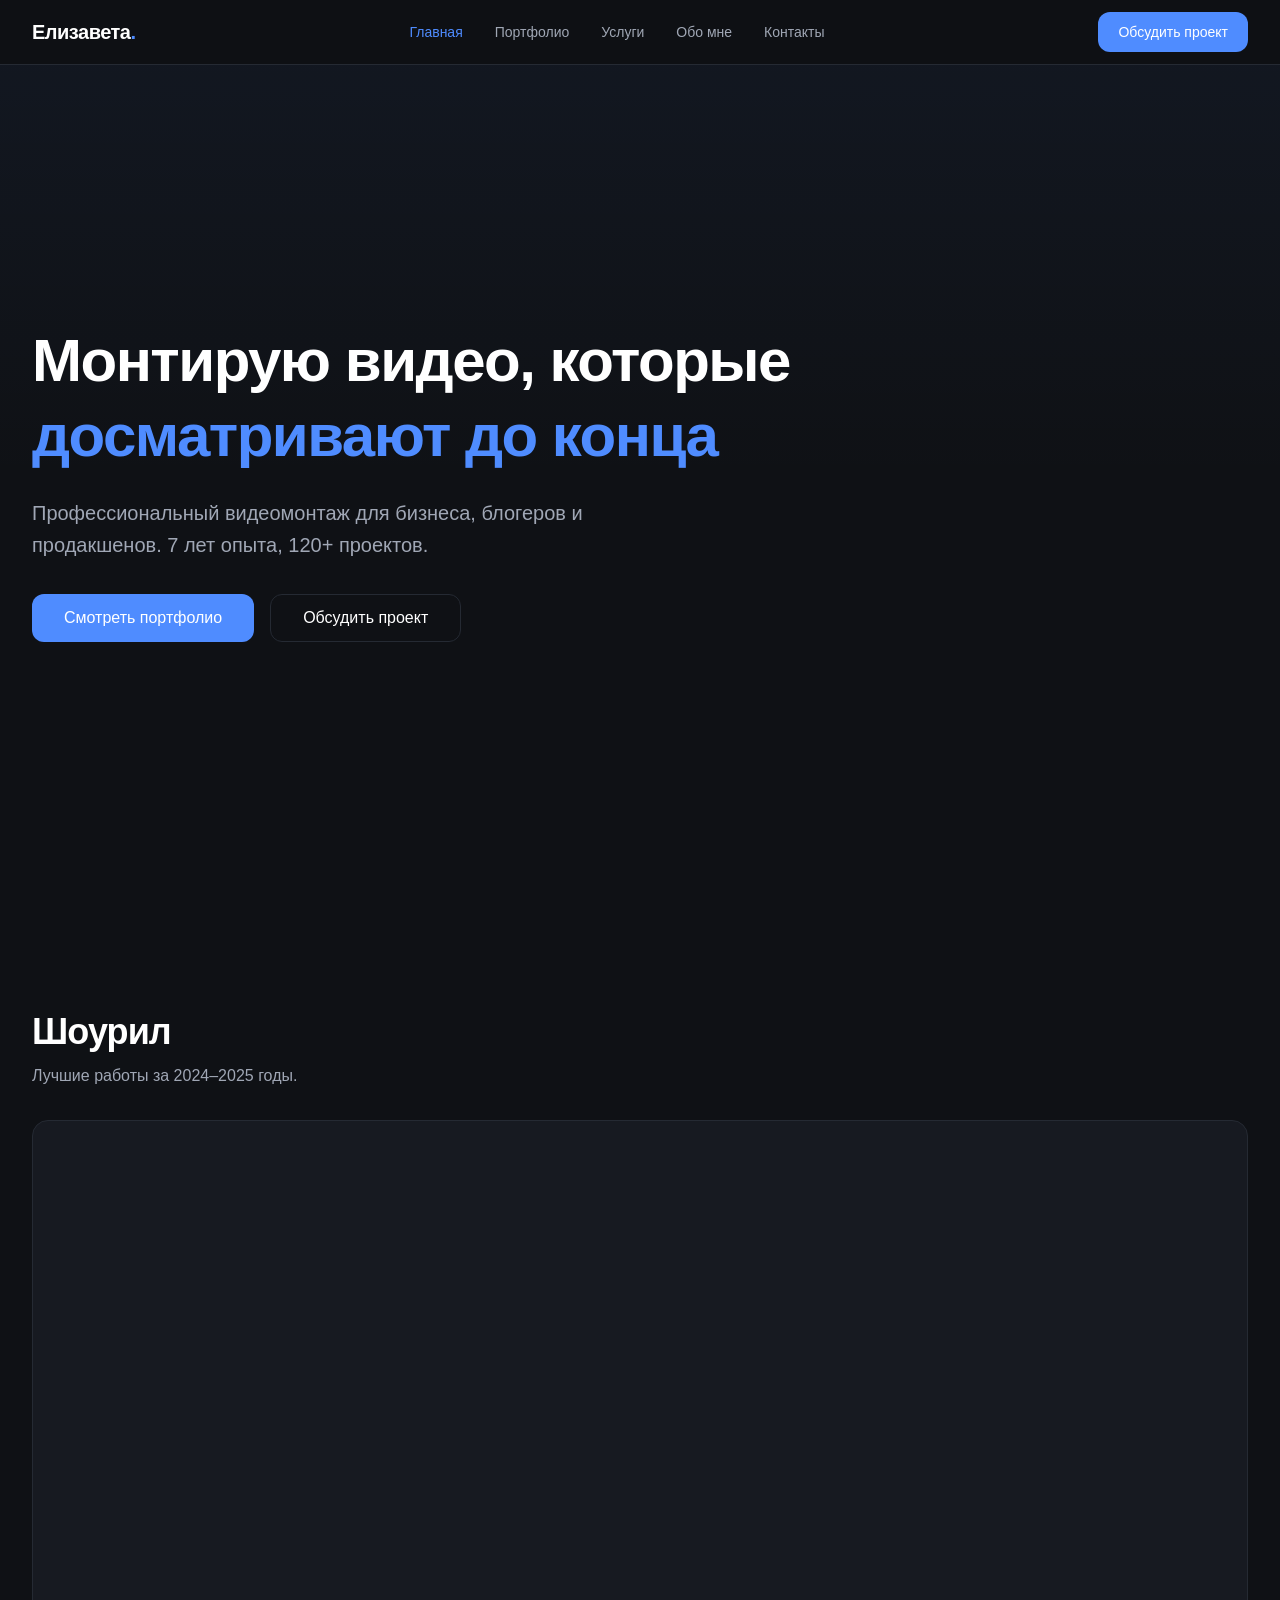
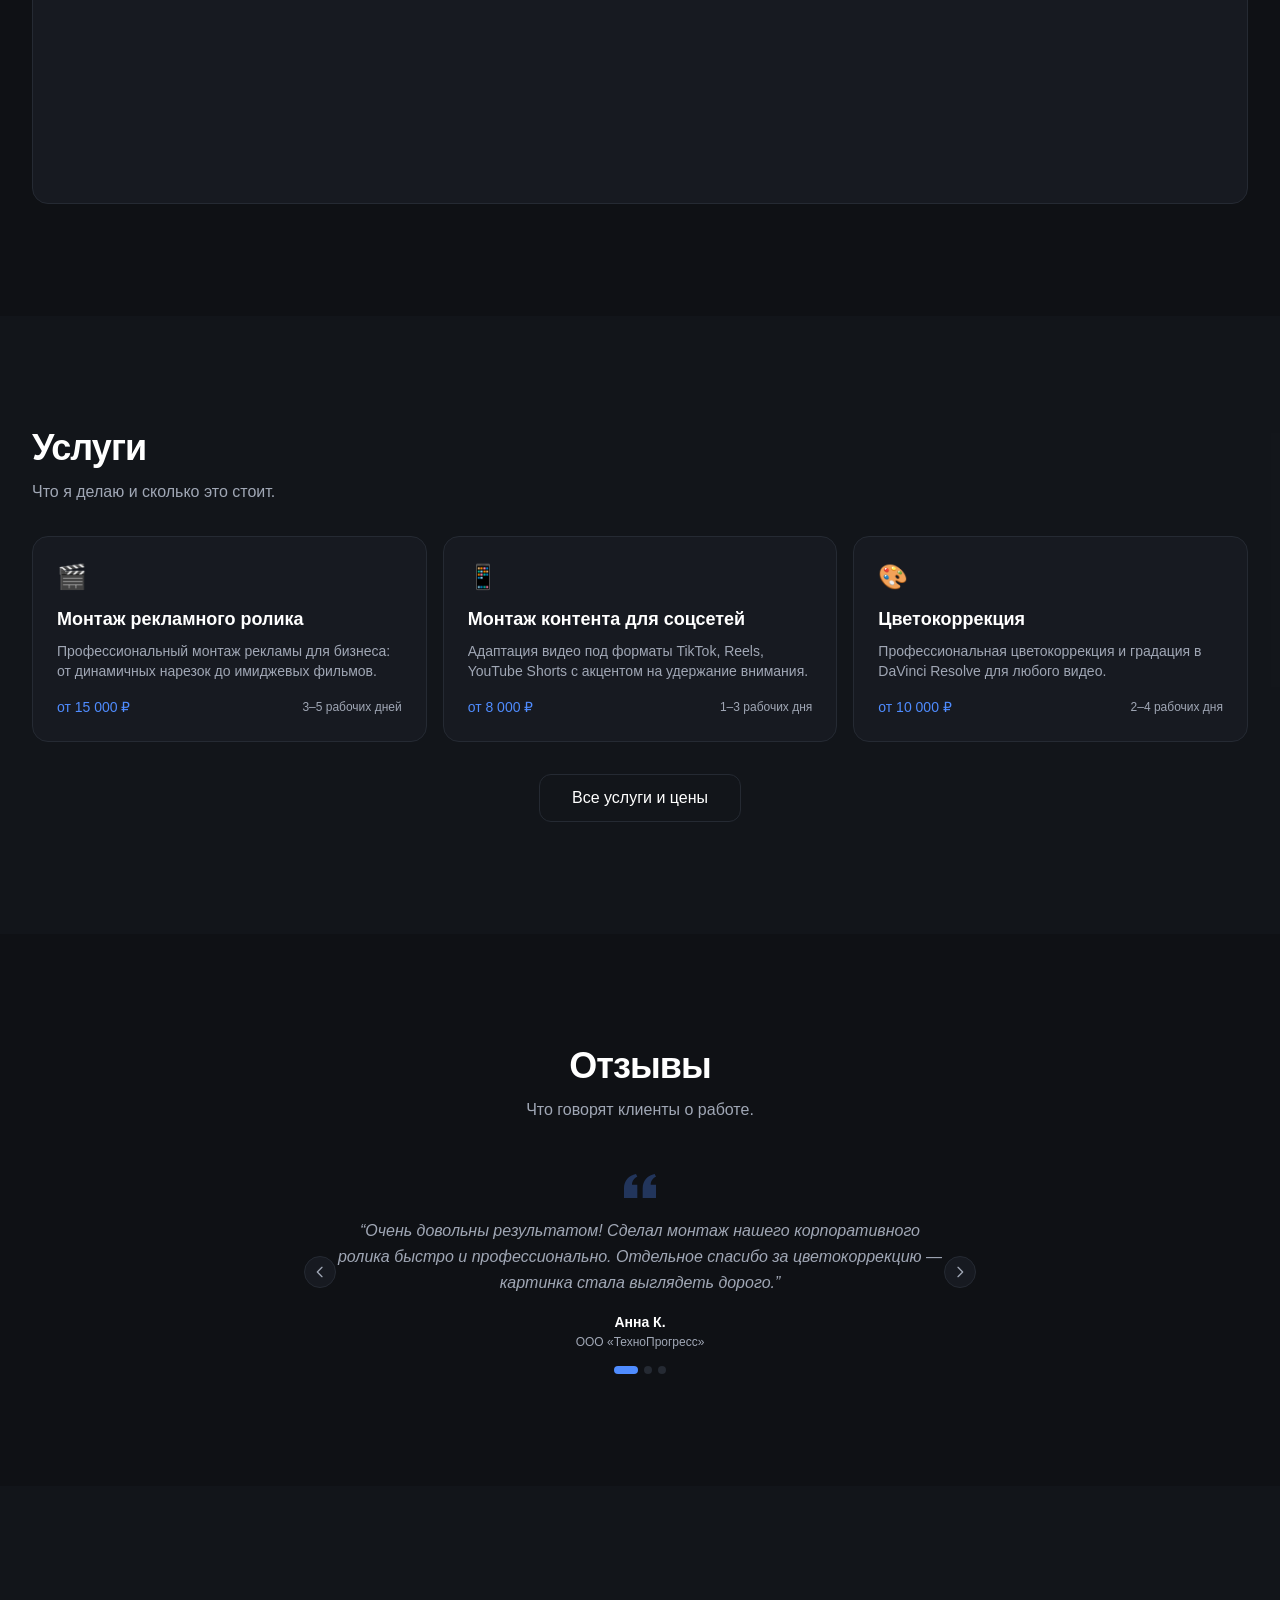
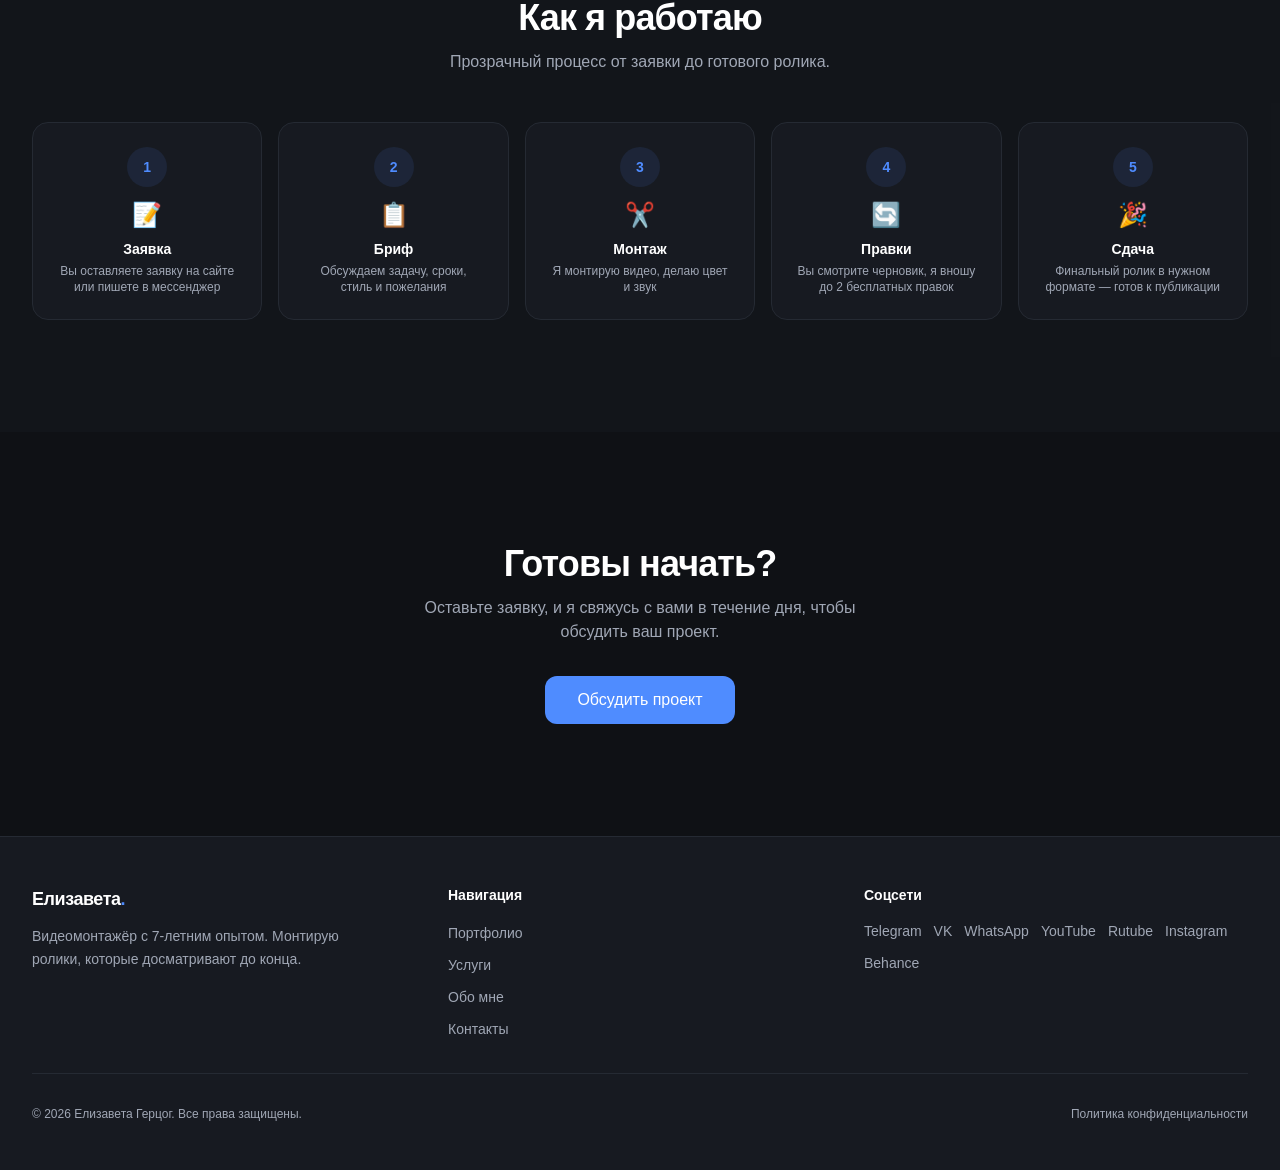
==== commit 7327e83d: "Update index.html" ====
--- a/index.html
+++ b/index.html
@@ -1 +1 @@
-<!DOCTYPE html><html lang="ru" class="h-full antialiased"><head><meta charSet="utf-8"/><meta name="viewport" content="width=device-width, initial-scale=1"/><link rel="stylesheet" href="/_next/static/chunks/3oob62g0uo38f.css" data-precedence="next"/><link rel="preload" as="script" fetchPriority="low" href="/_next/static/chunks/10qk6v6416kh8.js"/><script src="/_next/static/chunks/27jktro2p5rq9.js" async=""></script><script src="/_next/static/chunks/3rxl-jt3pdxgx.js" async=""></script><script src="/_next/static/chunks/082obv3v03b-9.js" async=""></script><script src="/_next/static/chunks/turbopack-0hhk52o46twmi.js" async=""></script><script src="/_next/static/chunks/1t2poc9vz9_js.js" async=""></script><script src="/_next/static/chunks/14mrh2-p_w84d.js" async=""></script><script src="/_next/static/chunks/1l1oktjr0ijjm.js" async=""></script><title>Елизавета Герцог — видеомонтажёр | Портфолио</title><meta name="description" content="Профессиональный видеомонтаж рекламных роликов, контента для соцсетей, клипов и корпоративных фильмов. Более 7 лет опыта."/><meta property="og:title" content="Елизавета Герцог — видеомонтажёр"/><meta property="og:description" content="Профессиональный видеомонтаж рекламных роликов, контента для соцсетей, клипов и корпоративных фильмов."/><meta property="og:site_name" content="Елизавета Герцог — видеомонтажёр"/><meta property="og:type" content="website"/><meta name="twitter:card" content="summary"/><meta name="twitter:title" content="Елизавета Герцог — видеомонтажёр"/><meta name="twitter:description" content="Профессиональный видеомонтаж рекламных роликов, контента для соцсетей, клипов и корпоративных фильмов."/><link rel="icon" href="/favicon.ico?favicon.2vob68tjqpejf.ico" sizes="256x256" type="image/x-icon"/><script src="/_next/static/chunks/0cz1d0mv5g_q7.js" noModule=""></script></head><body class="min-h-full flex flex-col bg-bg-primary text-text-primary font-sans"><div hidden=""><!--$--><!--/$--></div><header class="fixed top-0 left-0 right-0 z-50 bg-header-bg backdrop-blur-xl border-b border-border-primary"><div class="mx-auto max-w-[1400px] px-4 sm:px-6 lg:px-8"><div class="flex h-16 items-center justify-between"><a class="text-xl font-bold tracking-tight text-text-primary hover:text-accent transition-colors" href="/">Елизавета<span class="text-accent">.</span></a><nav class="hidden md:flex items-center gap-8"><a class="text-sm font-medium transition-colors hover:text-accent text-accent" href="/">Главная</a><a class="text-sm font-medium transition-colors hover:text-accent text-text-secondary" href="/portfolio">Портфолио</a><a class="text-sm font-medium transition-colors hover:text-accent text-text-secondary" href="/services">Услуги</a><a class="text-sm font-medium transition-colors hover:text-accent text-text-secondary" href="/about">Обо мне</a><a class="text-sm font-medium transition-colors hover:text-accent text-text-secondary" href="/contacts">Контакты</a></nav><a class="hidden md:inline-flex items-center h-10 px-5 text-sm font-medium rounded-xl bg-accent text-white hover:bg-accent-hover transition-all duration-200 hover:-translate-y-0.5" href="/contacts">Обсудить проект</a><button class="md:hidden flex flex-col gap-1.5 p-3 -mr-3 touch-manipulation" aria-label="Открыть меню"><span class="block h-0.5 w-6 bg-text-primary transition-all duration-200 "></span><span class="block h-0.5 w-6 bg-text-primary transition-all duration-200 "></span><span class="block h-0.5 w-6 bg-text-primary transition-all duration-200 "></span></button></div></div></header><main class="flex-1 pt-16"><div><section class="relative min-h-[calc(100vh-4rem)] flex items-center overflow-hidden"><div class="absolute inset-0 bg-gradient-to-b from-accent/5 via-transparent to-bg-primary"></div><div class="relative mx-auto max-w-[1400px] px-4 sm:px-6 lg:px-8 py-20 w-full"><div class="max-w-3xl animate-fade-in-up"><h1 class="text-4xl sm:text-5xl lg:text-6xl font-bold tracking-tight leading-tight">Монтирую видео, которые<span class="text-accent"> досматривают до конца</span></h1><p class="mt-6 text-lg sm:text-xl text-text-secondary max-w-xl leading-relaxed">Профессиональный видеомонтаж для бизнеса, блогеров и продакшенов. 7 лет опыта, 120+ проектов.</p><div class="mt-8 flex flex-wrap gap-4"><a class="inline-flex items-center h-12 px-8 text-base font-medium rounded-xl transition-all duration-200 hover:-translate-y-0.5 active:translate-y-0 bg-accent text-white hover:bg-accent-hover " href="/portfolio">Смотреть портфолио</a><a class="inline-flex items-center h-12 px-8 text-base font-medium rounded-xl transition-all duration-200 hover:-translate-y-0.5 active:translate-y-0 border border-border-primary text-text-primary hover:bg-bg-card hover:border-accent " href="/contacts">Обсудить проект</a></div></div></div></section><section class="py-20 sm:py-28"><div class="mx-auto max-w-[1400px] px-4 sm:px-6 lg:px-8"><div class="max-w-lg"><h2 class="text-3xl sm:text-4xl font-bold tracking-tight">Шоурил</h2><p class="mt-3 text-text-secondary">Лучшие работы за 2024–2025 годы.</p></div><div class="mt-8 aspect-video rounded-2xl overflow-hidden bg-bg-card border border-border-primary"><iframe class="w-full h-full" src="https://www.youtube.com/embed/dQw4w9WgXcQ?mute=1&amp;loop=1&amp;playlist=dQw4w9WgXcQ" title="Шоурил" loading="lazy" allow="accelerometer; autoplay; clipboard-write; encrypted-media; gyroscope; picture-in-picture" allowFullScreen=""></iframe></div></div></section><section class="py-20 sm:py-28 bg-bg-card/50"><div class="mx-auto max-w-[1400px] px-4 sm:px-6 lg:px-8"><div class="max-w-lg"><h2 class="text-3xl sm:text-4xl font-bold tracking-tight">Услуги</h2><p class="mt-3 text-text-secondary">Что я делаю и сколько это стоит.</p></div><div class="mt-8 grid grid-cols-1 sm:grid-cols-2 lg:grid-cols-3 gap-4"><a class="group p-6 rounded-2xl bg-bg-card border border-border-primary hover:border-accent/50 transition-all duration-200 hover:-translate-y-1" href="/services"><span class="text-2xl">🎬</span><h3 class="mt-3 text-lg font-semibold text-text-primary group-hover:text-accent transition-colors">Монтаж рекламного ролика</h3><p class="mt-2 text-sm text-text-secondary line-clamp-2">Профессиональный монтаж рекламы для бизнеса: от динамичных нарезок до имиджевых фильмов.</p><div class="mt-4 flex items-center justify-between"><span class="text-sm font-medium text-accent">от 15 000 ₽</span><span class="text-xs text-text-secondary">3–5 рабочих дней</span></div></a><a class="group p-6 rounded-2xl bg-bg-card border border-border-primary hover:border-accent/50 transition-all duration-200 hover:-translate-y-1" href="/services"><span class="text-2xl">📱</span><h3 class="mt-3 text-lg font-semibold text-text-primary group-hover:text-accent transition-colors">Монтаж контента для соцсетей</h3><p class="mt-2 text-sm text-text-secondary line-clamp-2">Адаптация видео под форматы TikTok, Reels, YouTube Shorts с акцентом на удержание внимания.</p><div class="mt-4 flex items-center justify-between"><span class="text-sm font-medium text-accent">от 8 000 ₽</span><span class="text-xs text-text-secondary">1–3 рабочих дня</span></div></a><a class="group p-6 rounded-2xl bg-bg-card border border-border-primary hover:border-accent/50 transition-all duration-200 hover:-translate-y-1" href="/services"><span class="text-2xl">🎨</span><h3 class="mt-3 text-lg font-semibold text-text-primary group-hover:text-accent transition-colors">Цветокоррекция</h3><p class="mt-2 text-sm text-text-secondary line-clamp-2">Профессиональная цветокоррекция и градация в DaVinci Resolve для любого видео.</p><div class="mt-4 flex items-center justify-between"><span class="text-sm font-medium text-accent">от 10 000 ₽</span><span class="text-xs text-text-secondary">2–4 рабочих дня</span></div></a></div><div class="mt-8 text-center"><a class="inline-flex items-center h-12 px-8 text-base font-medium rounded-xl transition-all duration-200 hover:-translate-y-0.5 active:translate-y-0 border border-border-primary text-text-primary hover:bg-bg-card hover:border-accent " href="/services">Все услуги и цены</a></div></div></section><section class="py-20 sm:py-28"><div class="mx-auto max-w-[1400px] px-4 sm:px-6 lg:px-8"><div class="text-center max-w-lg mx-auto"><h2 class="text-3xl sm:text-4xl font-bold tracking-tight">Отзывы</h2><p class="mt-3 text-text-secondary">Что говорят клиенты о работе.</p></div><div class="mt-12"><div class="relative max-w-2xl mx-auto px-8"><div class="min-h-[180px] flex flex-col items-center text-center"><svg class="w-8 h-8 text-accent/30 mb-4" fill="currentColor" viewBox="0 0 24 24"><path d="M14.017 21v-7.391c0-5.704 3.731-9.57 8.983-10.609l.995 2.151c-2.432.917-3.995 3.638-3.995 5.849h4v10h-9.983zm-14.017 0v-7.391c0-5.704 3.748-9.57 9-10.609l.996 2.151c-2.433.917-3.996 3.638-3.996 5.849h3.983v10h-9.983z"></path></svg><p class="text-sm sm:text-base text-text-secondary leading-relaxed italic">“<!-- -->Очень довольны результатом! Сделал монтаж нашего корпоративного ролика быстро и профессионально. Отдельное спасибо за цветокоррекцию — картинка стала выглядеть дорого.<!-- -->”</p><div class="mt-4"><p class="text-sm font-semibold text-text-primary">Анна К.</p><p class="text-xs text-text-secondary mt-0.5">ООО «ТехноПрогресс»</p></div></div><button class="absolute -left-2 sm:left-0 top-1/2 -translate-y-1/2 w-10 h-10 sm:w-8 sm:h-8 flex items-center justify-center rounded-full bg-bg-card border border-border-primary text-text-secondary hover:text-accent hover:border-accent transition-all touch-manipulation" aria-label="Предыдущий отзыв"><svg class="w-5 h-5 sm:w-4 sm:h-4" fill="none" stroke="currentColor" stroke-width="2" viewBox="0 0 24 24"><path stroke-linecap="round" stroke-linejoin="round" d="M15 19l-7-7 7-7"></path></svg></button><button class="absolute -right-2 sm:right-0 top-1/2 -translate-y-1/2 w-10 h-10 sm:w-8 sm:h-8 flex items-center justify-center rounded-full bg-bg-card border border-border-primary text-text-secondary hover:text-accent hover:border-accent transition-all touch-manipulation" aria-label="Следующий отзыв"><svg class="w-5 h-5 sm:w-4 sm:h-4" fill="none" stroke="currentColor" stroke-width="2" viewBox="0 0 24 24"><path stroke-linecap="round" stroke-linejoin="round" d="M9 5l7 7-7 7"></path></svg></button><div class="flex justify-center gap-1.5 mt-4"><button class="w-2 h-2 rounded-full transition-all duration-300 bg-accent w-6" aria-label="Отзыв 1"></button><button class="w-2 h-2 rounded-full transition-all duration-300 bg-border-primary hover:bg-text-secondary" aria-label="Отзыв 2"></button><button class="w-2 h-2 rounded-full transition-all duration-300 bg-border-primary hover:bg-text-secondary" aria-label="Отзыв 3"></button></div></div></div></div></section><section class="py-20 sm:py-28 bg-bg-card/50"><div class="mx-auto max-w-[1400px] px-4 sm:px-6 lg:px-8"><div class="text-center max-w-lg mx-auto"><h2 class="text-3xl sm:text-4xl font-bold tracking-tight">Как я работаю</h2><p class="mt-3 text-text-secondary">Прозрачный процесс от заявки до готового ролика.</p></div><div class="mt-12 grid grid-cols-1 sm:grid-cols-2 lg:grid-cols-5 gap-4"><div class="relative p-6 rounded-2xl bg-bg-card border border-border-primary text-center"><div class="w-10 h-10 rounded-full bg-accent/10 text-accent flex items-center justify-center text-sm font-bold mx-auto">1</div><span class="mt-3 text-2xl block">📝</span><h3 class="mt-2 text-sm font-semibold text-text-primary">Заявка</h3><p class="mt-1 text-xs text-text-secondary">Вы оставляете заявку на сайте или пишете в мессенджер</p></div><div class="relative p-6 rounded-2xl bg-bg-card border border-border-primary text-center"><div class="w-10 h-10 rounded-full bg-accent/10 text-accent flex items-center justify-center text-sm font-bold mx-auto">2</div><span class="mt-3 text-2xl block">📋</span><h3 class="mt-2 text-sm font-semibold text-text-primary">Бриф</h3><p class="mt-1 text-xs text-text-secondary">Обсуждаем задачу, сроки, стиль и пожелания</p></div><div class="relative p-6 rounded-2xl bg-bg-card border border-border-primary text-center"><div class="w-10 h-10 rounded-full bg-accent/10 text-accent flex items-center justify-center text-sm font-bold mx-auto">3</div><span class="mt-3 text-2xl block">✂️</span><h3 class="mt-2 text-sm font-semibold text-text-primary">Монтаж</h3><p class="mt-1 text-xs text-text-secondary">Я монтирую видео, делаю цвет и звук</p></div><div class="relative p-6 rounded-2xl bg-bg-card border border-border-primary text-center"><div class="w-10 h-10 rounded-full bg-accent/10 text-accent flex items-center justify-center text-sm font-bold mx-auto">4</div><span class="mt-3 text-2xl block">🔄</span><h3 class="mt-2 text-sm font-semibold text-text-primary">Правки</h3><p class="mt-1 text-xs text-text-secondary">Вы смотрите черновик, я вношу до 2 бесплатных правок</p></div><div class="relative p-6 rounded-2xl bg-bg-card border border-border-primary text-center"><div class="w-10 h-10 rounded-full bg-accent/10 text-accent flex items-center justify-center text-sm font-bold mx-auto">5</div><span class="mt-3 text-2xl block">🎉</span><h3 class="mt-2 text-sm font-semibold text-text-primary">Сдача</h3><p class="mt-1 text-xs text-text-secondary">Финальный ролик в нужном формате — готов к публикации</p></div></div></div></section><section class="py-20 sm:py-28"><div class="mx-auto max-w-[1400px] px-4 sm:px-6 lg:px-8 text-center"><h2 class="text-3xl sm:text-4xl font-bold tracking-tight">Готовы начать?</h2><p class="mt-3 text-text-secondary max-w-md mx-auto">Оставьте заявку, и я свяжусь с вами в течение дня, чтобы обсудить ваш проект.</p><div class="mt-8"><a class="inline-flex items-center h-12 px-8 text-base font-medium rounded-xl transition-all duration-200 hover:-translate-y-0.5 active:translate-y-0 bg-accent text-white hover:bg-accent-hover " href="/contacts">Обсудить проект</a></div></div></section></div><!--$--><!--/$--></main><footer class="border-t border-border-primary bg-bg-card"><div class="mx-auto max-w-[1400px] px-4 sm:px-6 lg:px-8 py-12"><div class="grid grid-cols-1 md:grid-cols-3 gap-8"><div><a class="text-lg font-bold tracking-tight text-text-primary" href="/">Елизавета<span class="text-accent">.</span></a><p class="mt-3 text-sm text-text-secondary leading-relaxed max-w-xs">Видеомонтажёр с 7-летним опытом. Монтирую ролики, которые досматривают до конца.</p></div><div><h3 class="text-sm font-semibold text-text-primary mb-4">Навигация</h3><ul class="space-y-2"><li><a class="text-sm text-text-secondary hover:text-accent transition-colors" href="/portfolio">Портфолио</a></li><li><a class="text-sm text-text-secondary hover:text-accent transition-colors" href="/services">Услуги</a></li><li><a class="text-sm text-text-secondary hover:text-accent transition-colors" href="/about">Обо мне</a></li><li><a class="text-sm text-text-secondary hover:text-accent transition-colors" href="/contacts">Контакты</a></li></ul></div><div><h3 class="text-sm font-semibold text-text-primary mb-4">Соцсети</h3><div class="flex flex-wrap gap-3"><a href="https://t.me/editor" target="_blank" rel="noopener noreferrer" class="text-sm text-text-secondary hover:text-accent transition-colors">Telegram</a><a href="https://vk.com/editor" target="_blank" rel="noopener noreferrer" class="text-sm text-text-secondary hover:text-accent transition-colors">VK</a><a href="https://wa.me/79991234567" target="_blank" rel="noopener noreferrer" class="text-sm text-text-secondary hover:text-accent transition-colors">WhatsApp</a><a href="https://youtube.com/@editor" target="_blank" rel="noopener noreferrer" class="text-sm text-text-secondary hover:text-accent transition-colors">YouTube</a><a href="https://rutube.ru/channel/editor" target="_blank" rel="noopener noreferrer" class="text-sm text-text-secondary hover:text-accent transition-colors">Rutube</a><a href="https://instagram.com/editor" target="_blank" rel="noopener noreferrer" class="text-sm text-text-secondary hover:text-accent transition-colors">Instagram</a><a href="https://behance.net/editor" target="_blank" rel="noopener noreferrer" class="text-sm text-text-secondary hover:text-accent transition-colors">Behance</a></div></div></div><div class="mt-8 pt-8 border-t border-border-primary flex flex-col sm:flex-row items-center justify-between gap-4"><p class="text-xs text-text-secondary">© <!-- -->2026<!-- --> Елизавета Герцог. Все права защищены.</p><a class="text-xs text-text-secondary hover:text-accent transition-colors" href="/policy">Политика конфиденциальности</a></div></div></footer><script src="/_next/static/chunks/10qk6v6416kh8.js" id="_R_" async=""></script><script>(self.__next_f=self.__next_f||[]).push([0])</script><script>self.__next_f.push([1,"1:\"$Sreact.fragment\"\n2:I[2971,[\"/_next/static/chunks/1t2poc9vz9_js.js\",\"/_next/static/chunks/14mrh2-p_w84d.js\"],\"Header\"]\n3:I[39756,[\"/_next/static/chunks/1t2poc9vz9_js.js\",\"/_next/static/chunks/14mrh2-p_w84d.js\"],\"default\"]\n4:I[37457,[\"/_next/static/chunks/1t2poc9vz9_js.js\",\"/_next/static/chunks/14mrh2-p_w84d.js\"],\"default\"]\n5:I[22016,[\"/_next/static/chunks/1t2poc9vz9_js.js\",\"/_next/static/chunks/14mrh2-p_w84d.js\",\"/_next/static/chunks/1l1oktjr0ijjm.js\"],\"\"]\nc:I[68027,[\"/_next/static/chunks/1t2poc9vz9_js.js\",\"/_next/static/chunks/14mrh2-p_w84d.js\"],\"default\",1]\n:HL[\"/_next/static/chunks/3oob62g0uo38f.css\",\"style\"]\n"])</script><script>self.__next_f.push([1,"0:{\"P\":null,\"c\":[\"\",\"\"],\"q\":\"\",\"i\":false,\"f\":[[[\"\",{\"children\":[\"__PAGE__\",{}]},\"$undefined\",\"$undefined\",16],[[\"$\",\"$1\",\"c\",{\"children\":[[[\"$\",\"link\",\"0\",{\"rel\":\"stylesheet\",\"href\":\"/_next/static/chunks/3oob62g0uo38f.css\",\"precedence\":\"next\",\"crossOrigin\":\"$undefined\",\"nonce\":\"$undefined\"}],[\"$\",\"script\",\"script-0\",{\"src\":\"/_next/static/chunks/1t2poc9vz9_js.js\",\"async\":true,\"nonce\":\"$undefined\"}],[\"$\",\"script\",\"script-1\",{\"src\":\"/_next/static/chunks/14mrh2-p_w84d.js\",\"async\":true,\"nonce\":\"$undefined\"}]],[\"$\",\"html\",null,{\"lang\":\"ru\",\"className\":\"h-full antialiased\",\"children\":[\"$\",\"body\",null,{\"className\":\"min-h-full flex flex-col bg-bg-primary text-text-primary font-sans\",\"children\":[[\"$\",\"$L2\",null,{}],[\"$\",\"main\",null,{\"className\":\"flex-1 pt-16\",\"children\":[\"$\",\"$L3\",null,{\"parallelRouterKey\":\"children\",\"error\":\"$undefined\",\"errorStyles\":\"$undefined\",\"errorScripts\":\"$undefined\",\"template\":[\"$\",\"$L4\",null,{}],\"templateStyles\":\"$undefined\",\"templateScripts\":\"$undefined\",\"notFound\":[[\"$\",\"div\",null,{\"className\":\"flex flex-col items-center justify-center min-h-[calc(100vh-4rem)] text-center px-4\",\"children\":[[\"$\",\"h1\",null,{\"className\":\"text-6xl font-bold text-accent\",\"children\":\"404\"}],[\"$\",\"p\",null,{\"className\":\"mt-4 text-xl text-text-primary\",\"children\":\"Страница не найдена\"}],[\"$\",\"p\",null,{\"className\":\"mt-2 text-sm text-text-secondary\",\"children\":\"Возможно, страница была удалена или ссылка некорректна.\"}],[\"$\",\"$L5\",null,{\"href\":\"/\",\"className\":\"mt-8 inline-flex items-center h-12 px-8 text-base font-medium rounded-xl bg-accent text-white hover:bg-accent-hover transition-all duration-200\",\"children\":\"На главную\"}]]}],[]],\"forbidden\":\"$undefined\",\"unauthorized\":\"$undefined\"}]}],[\"$\",\"footer\",null,{\"className\":\"border-t border-border-primary bg-bg-card\",\"children\":[\"$\",\"div\",null,{\"className\":\"mx-auto max-w-[1400px] px-4 sm:px-6 lg:px-8 py-12\",\"children\":[[\"$\",\"div\",null,{\"className\":\"grid grid-cols-1 md:grid-cols-3 gap-8\",\"children\":[[\"$\",\"div\",null,{\"children\":[[\"$\",\"$L5\",null,{\"href\":\"/\",\"className\":\"text-lg font-bold tracking-tight text-text-primary\",\"children\":[\"Елизавета\",[\"$\",\"span\",null,{\"className\":\"text-accent\",\"children\":\".\"}]]}],[\"$\",\"p\",null,{\"className\":\"mt-3 text-sm text-text-secondary leading-relaxed max-w-xs\",\"children\":\"Видеомонтажёр с 7-летним опытом. Монтирую ролики, которые досматривают до конца.\"}]]}],[\"$\",\"div\",null,{\"children\":[[\"$\",\"h3\",null,{\"className\":\"text-sm font-semibold text-text-primary mb-4\",\"children\":\"Навигация\"}],[\"$\",\"ul\",null,{\"className\":\"space-y-2\",\"children\":[[\"$\",\"li\",\"/portfolio\",{\"children\":[\"$\",\"$L5\",null,{\"href\":\"/portfolio\",\"className\":\"text-sm text-text-secondary hover:text-accent transition-colors\",\"children\":\"Портфолио\"}]}],[\"$\",\"li\",\"/services\",{\"children\":[\"$\",\"$L5\",null,{\"href\":\"/services\",\"className\":\"text-sm text-text-secondary hover:text-accent transition-colors\",\"children\":\"Услуги\"}]}],[\"$\",\"li\",\"/about\",{\"children\":[\"$\",\"$L5\",null,{\"href\":\"/about\",\"className\":\"text-sm text-text-secondary hover:text-accent transition-colors\",\"children\":\"Обо мне\"}]}],[\"$\",\"li\",\"/contacts\",{\"children\":[\"$\",\"$L5\",null,{\"href\":\"/contacts\",\"className\":\"text-sm text-text-secondary hover:text-accent transition-colors\",\"children\":\"Контакты\"}]}]]}]]}],[\"$\",\"div\",null,{\"children\":[[\"$\",\"h3\",null,{\"className\":\"text-sm font-semibold text-text-primary mb-4\",\"children\":\"Соцсети\"}],[\"$\",\"div\",null,{\"className\":\"flex flex-wrap gap-3\",\"children\":[[\"$\",\"a\",null,{\"href\":\"https://t.me/editor\",\"target\":\"_blank\",\"rel\":\"noopener noreferrer\",\"className\":\"text-sm text-text-secondary hover:text-accent transition-colors\",\"children\":\"Telegram\"}],[\"$\",\"a\",null,{\"href\":\"https://vk.com/editor\",\"target\":\"_blank\",\"rel\":\"noopener noreferrer\",\"className\":\"text-sm text-text-secondary hover:text-accent transition-colors\",\"children\":\"VK\"}],[\"$\",\"a\",null,{\"href\":\"https://wa.me/79991234567\",\"target\":\"_blank\",\"rel\":\"noopener noreferrer\",\"className\":\"text-sm text-text-secondary hover:text-accent transition-colors\",\"children\":\"WhatsApp\"}],[\"$\",\"a\",null,{\"href\":\"https://youtube.com/@editor\",\"target\":\"_blank\",\"rel\":\"noopener noreferrer\",\"className\":\"text-sm text-text-secondary hover:text-accent transition-colors\",\"children\":\"YouTube\"}],[\"$\",\"a\",null,{\"href\":\"https://rutube.ru/channel/editor\",\"target\":\"_blank\",\"rel\":\"noopener noreferrer\",\"className\":\"text-sm text-text-secondary hover:text-accent transition-colors\",\"children\":\"Rutube\"}],[\"$\",\"a\",null,{\"href\":\"https://instagram.com/editor\",\"target\":\"_blank\",\"rel\":\"noopener noreferrer\",\"className\":\"text-sm text-text-secondary hover:text-accent transition-colors\",\"children\":\"Instagram\"}],\"$L6\"]}]]}]]}],\"$L7\"]}]}],\"$L8\",\"$L9\"]}]}]]}],{\"children\":[\"$La\",{},null,false,null]},null,false,null],\"$Lb\",false]],\"m\":\"$undefined\",\"G\":[\"$c\",[\"$Ld\"]],\"S\":true,\"h\":null,\"s\":\"$undefined\",\"l\":\"$undefined\",\"p\":\"$undefined\",\"d\":\"$undefined\",\"b\":\"LYtJGUkDXsnBd4_8rW0sw\"}\n"])</script><script>self.__next_f.push([1,"e:I[40244,[\"/_next/static/chunks/1t2poc9vz9_js.js\",\"/_next/static/chunks/14mrh2-p_w84d.js\"],\"CookieBanner\"]\nf:I[60756,[\"/_next/static/chunks/1t2poc9vz9_js.js\",\"/_next/static/chunks/14mrh2-p_w84d.js\"],\"YandexMetrics\"]\n1b:I[97367,[\"/_next/static/chunks/1t2poc9vz9_js.js\",\"/_next/static/chunks/14mrh2-p_w84d.js\"],\"ViewportBoundary\"]\n1d:I[97367,[\"/_next/static/chunks/1t2poc9vz9_js.js\",\"/_next/static/chunks/14mrh2-p_w84d.js\"],\"MetadataBoundary\"]\n1e:\"$Sreact.suspense\"\n6:[\"$\",\"a\",null,{\"href\":\"https://behance.net/editor\",\"target\":\"_blank\",\"rel\":\"noopener noreferrer\",\"className\":\"text-sm text-text-secondary hover:text-accent transition-colors\",\"children\":\"Behance\"}]\n7:[\"$\",\"div\",null,{\"className\":\"mt-8 pt-8 border-t border-border-primary flex flex-col sm:flex-row items-center justify-between gap-4\",\"children\":[[\"$\",\"p\",null,{\"className\":\"text-xs text-text-secondary\",\"children\":[\"© \",2026,\" Елизавета Герцог. Все права защищены.\"]}],[\"$\",\"$L5\",null,{\"href\":\"/policy\",\"className\":\"text-xs text-text-secondary hover:text-accent transition-colors\",\"children\":\"Политика конфиденциальности\"}]]}]\n8:[\"$\",\"$Le\",null,{}]\n9:[\"$\",\"$Lf\",null,{}]\n"])</script><script>self.__next_f.push([1,"a:[\"$\",\"$1\",\"c\",{\"children\":[[\"$\",\"div\",null,{\"children\":[[\"$\",\"section\",null,{\"className\":\"relative min-h-[calc(100vh-4rem)] flex items-center overflow-hidden\",\"children\":[[\"$\",\"div\",null,{\"className\":\"absolute inset-0 bg-gradient-to-b from-accent/5 via-transparent to-bg-primary\"}],[\"$\",\"div\",null,{\"className\":\"relative mx-auto max-w-[1400px] px-4 sm:px-6 lg:px-8 py-20 w-full\",\"children\":[\"$\",\"div\",null,{\"className\":\"max-w-3xl animate-fade-in-up\",\"children\":[[\"$\",\"h1\",null,{\"className\":\"text-4xl sm:text-5xl lg:text-6xl font-bold tracking-tight leading-tight\",\"children\":[\"Монтирую видео, которые\",[\"$\",\"span\",null,{\"className\":\"text-accent\",\"children\":\" досматривают до конца\"}]]}],[\"$\",\"p\",null,{\"className\":\"mt-6 text-lg sm:text-xl text-text-secondary max-w-xl leading-relaxed\",\"children\":\"Профессиональный видеомонтаж для бизнеса, блогеров и продакшенов. 7 лет опыта, 120+ проектов.\"}],[\"$\",\"div\",null,{\"className\":\"mt-8 flex flex-wrap gap-4\",\"children\":[[\"$\",\"$L5\",null,{\"href\":\"/portfolio\",\"className\":\"inline-flex items-center h-12 px-8 text-base font-medium rounded-xl transition-all duration-200 hover:-translate-y-0.5 active:translate-y-0 bg-accent text-white hover:bg-accent-hover \",\"children\":\"Смотреть портфолио\"}],[\"$\",\"$L5\",null,{\"href\":\"/contacts\",\"className\":\"inline-flex items-center h-12 px-8 text-base font-medium rounded-xl transition-all duration-200 hover:-translate-y-0.5 active:translate-y-0 border border-border-primary text-text-primary hover:bg-bg-card hover:border-accent \",\"children\":\"Обсудить проект\"}]]}]]}]}]]}],[\"$\",\"section\",null,{\"className\":\"py-20 sm:py-28\",\"children\":[\"$\",\"div\",null,{\"className\":\"mx-auto max-w-[1400px] px-4 sm:px-6 lg:px-8\",\"children\":[[\"$\",\"div\",null,{\"className\":\"max-w-lg\",\"children\":[[\"$\",\"h2\",null,{\"className\":\"text-3xl sm:text-4xl font-bold tracking-tight\",\"children\":\"Шоурил\"}],[\"$\",\"p\",null,{\"className\":\"mt-3 text-text-secondary\",\"children\":\"Лучшие работы за 2024–2025 годы.\"}]]}],[\"$\",\"div\",null,{\"className\":\"mt-8 aspect-video rounded-2xl overflow-hidden bg-bg-card border border-border-primary\",\"children\":[\"$\",\"iframe\",null,{\"className\":\"w-full h-full\",\"src\":\"https://www.youtube.com/embed/dQw4w9WgXcQ?mute=1\u0026loop=1\u0026playlist=dQw4w9WgXcQ\",\"title\":\"Шоурил\",\"loading\":\"lazy\",\"allow\":\"accelerometer; autoplay; clipboard-write; encrypted-media; gyroscope; picture-in-picture\",\"allowFullScreen\":true}]}]]}]}],[\"$\",\"section\",null,{\"className\":\"py-20 sm:py-28 bg-bg-card/50\",\"children\":[\"$\",\"div\",null,{\"className\":\"mx-auto max-w-[1400px] px-4 sm:px-6 lg:px-8\",\"children\":[[\"$\",\"div\",null,{\"className\":\"max-w-lg\",\"children\":[[\"$\",\"h2\",null,{\"className\":\"text-3xl sm:text-4xl font-bold tracking-tight\",\"children\":\"Услуги\"}],[\"$\",\"p\",null,{\"className\":\"mt-3 text-text-secondary\",\"children\":\"Что я делаю и сколько это стоит.\"}]]}],[\"$\",\"div\",null,{\"className\":\"mt-8 grid grid-cols-1 sm:grid-cols-2 lg:grid-cols-3 gap-4\",\"children\":[[\"$\",\"$L5\",\"mонтаж-рекламы\",{\"href\":\"/services\",\"className\":\"group p-6 rounded-2xl bg-bg-card border border-border-primary hover:border-accent/50 transition-all duration-200 hover:-translate-y-1\",\"children\":[[\"$\",\"span\",null,{\"className\":\"text-2xl\",\"children\":\"🎬\"}],[\"$\",\"h3\",null,{\"className\":\"mt-3 text-lg font-semibold text-text-primary group-hover:text-accent transition-colors\",\"children\":\"Монтаж рекламного ролика\"}],[\"$\",\"p\",null,{\"className\":\"mt-2 text-sm text-text-secondary line-clamp-2\",\"children\":\"Профессиональный монтаж рекламы для бизнеса: от динамичных нарезок до имиджевых фильмов.\"}],[\"$\",\"div\",null,{\"className\":\"mt-4 flex items-center justify-between\",\"children\":[[\"$\",\"span\",null,{\"className\":\"text-sm font-medium text-accent\",\"children\":\"от 15 000 ₽\"}],[\"$\",\"span\",null,{\"className\":\"text-xs text-text-secondary\",\"children\":\"3–5 рабочих дней\"}]]}]]}],[\"$\",\"$L5\",\"influencer-контент\",{\"href\":\"/services\",\"className\":\"group p-6 rounded-2xl bg-bg-card border border-border-primary hover:border-accent/50 transition-all duration-200 hover:-translate-y-1\",\"children\":[\"$L10\",\"$L11\",\"$L12\",\"$L13\"]}],\"$L14\"]}],\"$L15\"]}]}],\"$L16\",\"$L17\",\"$L18\"]}],[\"$L19\"],\"$L1a\"]}]\n"])</script><script>self.__next_f.push([1,"b:[\"$\",\"$1\",\"h\",{\"children\":[null,[\"$\",\"$L1b\",null,{\"children\":\"$L1c\"}],[\"$\",\"div\",null,{\"hidden\":true,\"children\":[\"$\",\"$L1d\",null,{\"children\":[\"$\",\"$1e\",null,{\"name\":\"Next.Metadata\",\"children\":\"$L1f\"}]}]}],null]}]\nd:[\"$\",\"link\",\"0\",{\"rel\":\"stylesheet\",\"href\":\"/_next/static/chunks/3oob62g0uo38f.css\",\"precedence\":\"next\",\"crossOrigin\":\"$undefined\",\"nonce\":\"$undefined\"}]\n"])</script><script>self.__next_f.push([1,"20:I[38361,[\"/_next/static/chunks/1t2poc9vz9_js.js\",\"/_next/static/chunks/14mrh2-p_w84d.js\",\"/_next/static/chunks/1l1oktjr0ijjm.js\"],\"ReviewCarousel\"]\n21:I[97367,[\"/_next/static/chunks/1t2poc9vz9_js.js\",\"/_next/static/chunks/14mrh2-p_w84d.js\"],\"OutletBoundary\"]\n10:[\"$\",\"span\",null,{\"className\":\"text-2xl\",\"children\":\"📱\"}]\n11:[\"$\",\"h3\",null,{\"className\":\"mt-3 text-lg font-semibold text-text-primary group-hover:text-accent transition-colors\",\"children\":\"Монтаж контента для соцсетей\"}]\n12:[\"$\",\"p\",null,{\"className\":\"mt-2 text-sm text-text-secondary line-clamp-2\",\"children\":\"Адаптация видео под форматы TikTok, Reels, YouTube Shorts с акцентом на удержание внимания.\"}]\n13:[\"$\",\"div\",null,{\"className\":\"mt-4 flex items-center justify-between\",\"children\":[[\"$\",\"span\",null,{\"className\":\"text-sm font-medium text-accent\",\"children\":\"от 8 000 ₽\"}],[\"$\",\"span\",null,{\"className\":\"text-xs text-text-secondary\",\"children\":\"1–3 рабочих дня\"}]]}]\n14:[\"$\",\"$L5\",\"цветокоррекция\",{\"href\":\"/services\",\"className\":\"group p-6 rounded-2xl bg-bg-card border border-border-primary hover:border-accent/50 transition-all duration-200 hover:-translate-y-1\",\"children\":[[\"$\",\"span\",null,{\"className\":\"text-2xl\",\"children\":\"🎨\"}],[\"$\",\"h3\",null,{\"className\":\"mt-3 text-lg font-semibold text-text-primary group-hover:text-accent transition-colors\",\"children\":\"Цветокоррекция\"}],[\"$\",\"p\",null,{\"className\":\"mt-2 text-sm text-text-secondary line-clamp-2\",\"children\":\"Профессиональная цветокоррекция и градация в DaVinci Resolve для любого видео.\"}],[\"$\",\"div\",null,{\"className\":\"mt-4 flex items-center justify-between\",\"children\":[[\"$\",\"span\",null,{\"className\":\"text-sm font-medium text-accent\",\"children\":\"от 10 000 ₽\"}],[\"$\",\"span\",null,{\"className\":\"text-xs text-text-secondary\",\"children\":\"2–4 рабочих дня\"}]]}]]}]\n15:[\"$\",\"div\",null,{\"className\":\"mt-8 text-center\",\"children\":[\"$\",\"$L5\",null,{\"href\":\"/services\",\"className\":\"inline-flex items-center h-12 px-8 text-base font-medium rounded-xl transition-all duration-200 hover:-translate-y-0.5 active:translate-y-0 border border-border-primary text-text-primary hover:bg-bg-card hover:border-accent \",\"children\":\"Все услуги и цены\"}]}]\n16:[\"$\",\"section\",null,{\"className\":\"py-20 sm:py-28\",\"children\":[\"$\",\"div\",null,{\"className\":\"mx-auto max-w-[1400px] px-4 sm:px-6 lg:px-8\",\"children\":[[\"$\",\"div\",null,{\"className\":\"text-center max-w-lg mx-auto\",\"children\":[[\"$\",\"h2\",null,{\"className\":\"text-3xl sm:text-4xl font-bold tracking-tight\",\"children\":\"Отзывы\"}],[\"$\",\"p\",null,{\"className\":\"mt-3 text-text-secondary\",\"children\":\"Что говорят клиенты о работе.\"}]]}],[\"$\",\"div\",null,{\"className\":\"mt-12\",\"children\":[\"$\",\"$L20\",null,{}]}]]}]}]\n"])</script><script>self.__next_f.push([1,"17:[\"$\",\"section\",null,{\"className\":\"py-20 sm:py-28 bg-bg-card/50\",\"children\":[\"$\",\"div\",null,{\"className\":\"mx-auto max-w-[1400px] px-4 sm:px-6 lg:px-8\",\"children\":[[\"$\",\"div\",null,{\"className\":\"text-center max-w-lg mx-auto\",\"children\":[[\"$\",\"h2\",null,{\"className\":\"text-3xl sm:text-4xl font-bold tracking-tight\",\"children\":\"Как я работаю\"}],[\"$\",\"p\",null,{\"className\":\"mt-3 text-text-secondary\",\"children\":\"Прозрачный процесс от заявки до готового ролика.\"}]]}],[\"$\",\"div\",null,{\"className\":\"mt-12 grid grid-cols-1 sm:grid-cols-2 lg:grid-cols-5 gap-4\",\"children\":[[\"$\",\"div\",\"1\",{\"className\":\"relative p-6 rounded-2xl bg-bg-card border border-border-primary text-center\",\"children\":[[\"$\",\"div\",null,{\"className\":\"w-10 h-10 rounded-full bg-accent/10 text-accent flex items-center justify-center text-sm font-bold mx-auto\",\"children\":1}],[\"$\",\"span\",null,{\"className\":\"mt-3 text-2xl block\",\"children\":\"📝\"}],[\"$\",\"h3\",null,{\"className\":\"mt-2 text-sm font-semibold text-text-primary\",\"children\":\"Заявка\"}],[\"$\",\"p\",null,{\"className\":\"mt-1 text-xs text-text-secondary\",\"children\":\"Вы оставляете заявку на сайте или пишете в мессенджер\"}]]}],[\"$\",\"div\",\"2\",{\"className\":\"relative p-6 rounded-2xl bg-bg-card border border-border-primary text-center\",\"children\":[[\"$\",\"div\",null,{\"className\":\"w-10 h-10 rounded-full bg-accent/10 text-accent flex items-center justify-center text-sm font-bold mx-auto\",\"children\":2}],[\"$\",\"span\",null,{\"className\":\"mt-3 text-2xl block\",\"children\":\"📋\"}],[\"$\",\"h3\",null,{\"className\":\"mt-2 text-sm font-semibold text-text-primary\",\"children\":\"Бриф\"}],[\"$\",\"p\",null,{\"className\":\"mt-1 text-xs text-text-secondary\",\"children\":\"Обсуждаем задачу, сроки, стиль и пожелания\"}]]}],[\"$\",\"div\",\"3\",{\"className\":\"relative p-6 rounded-2xl bg-bg-card border border-border-primary text-center\",\"children\":[[\"$\",\"div\",null,{\"className\":\"w-10 h-10 rounded-full bg-accent/10 text-accent flex items-center justify-center text-sm font-bold mx-auto\",\"children\":3}],[\"$\",\"span\",null,{\"className\":\"mt-3 text-2xl block\",\"children\":\"✂️\"}],[\"$\",\"h3\",null,{\"className\":\"mt-2 text-sm font-semibold text-text-primary\",\"children\":\"Монтаж\"}],[\"$\",\"p\",null,{\"className\":\"mt-1 text-xs text-text-secondary\",\"children\":\"Я монтирую видео, делаю цвет и звук\"}]]}],[\"$\",\"div\",\"4\",{\"className\":\"relative p-6 rounded-2xl bg-bg-card border border-border-primary text-center\",\"children\":[[\"$\",\"div\",null,{\"className\":\"w-10 h-10 rounded-full bg-accent/10 text-accent flex items-center justify-center text-sm font-bold mx-auto\",\"children\":4}],[\"$\",\"span\",null,{\"className\":\"mt-3 text-2xl block\",\"children\":\"🔄\"}],[\"$\",\"h3\",null,{\"className\":\"mt-2 text-sm font-semibold text-text-primary\",\"children\":\"Правки\"}],[\"$\",\"p\",null,{\"className\":\"mt-1 text-xs text-text-secondary\",\"children\":\"Вы смотрите черновик, я вношу до 2 бесплатных правок\"}]]}],[\"$\",\"div\",\"5\",{\"className\":\"relative p-6 rounded-2xl bg-bg-card border border-border-primary text-center\",\"children\":[[\"$\",\"div\",null,{\"className\":\"w-10 h-10 rounded-full bg-accent/10 text-accent flex items-center justify-center text-sm font-bold mx-auto\",\"children\":5}],[\"$\",\"span\",null,{\"className\":\"mt-3 text-2xl block\",\"children\":\"🎉\"}],[\"$\",\"h3\",null,{\"className\":\"mt-2 text-sm font-semibold text-text-primary\",\"children\":\"Сдача\"}],[\"$\",\"p\",null,{\"className\":\"mt-1 text-xs text-text-secondary\",\"children\":\"Финальный ролик в нужном формате — готов к публикации\"}]]}]]}]]}]}]\n"])</script><script>self.__next_f.push([1,"18:[\"$\",\"section\",null,{\"className\":\"py-20 sm:py-28\",\"children\":[\"$\",\"div\",null,{\"className\":\"mx-auto max-w-[1400px] px-4 sm:px-6 lg:px-8 text-center\",\"children\":[[\"$\",\"h2\",null,{\"className\":\"text-3xl sm:text-4xl font-bold tracking-tight\",\"children\":\"Готовы начать?\"}],[\"$\",\"p\",null,{\"className\":\"mt-3 text-text-secondary max-w-md mx-auto\",\"children\":\"Оставьте заявку, и я свяжусь с вами в течение дня, чтобы обсудить ваш проект.\"}],[\"$\",\"div\",null,{\"className\":\"mt-8\",\"children\":[\"$\",\"$L5\",null,{\"href\":\"/contacts\",\"className\":\"inline-flex items-center h-12 px-8 text-base font-medium rounded-xl transition-all duration-200 hover:-translate-y-0.5 active:translate-y-0 bg-accent text-white hover:bg-accent-hover \",\"children\":\"Обсудить проект\"}]}]]}]}]\n19:[\"$\",\"script\",\"script-0\",{\"src\":\"/_next/static/chunks/1l1oktjr0ijjm.js\",\"async\":true,\"nonce\":\"$undefined\"}]\n1a:[\"$\",\"$L21\",null,{\"children\":[\"$\",\"$1e\",null,{\"name\":\"Next.MetadataOutlet\",\"children\":\"$@22\"}]}]\n"])</script><script>self.__next_f.push([1,"1c:[[\"$\",\"meta\",\"0\",{\"charSet\":\"utf-8\"}],[\"$\",\"meta\",\"1\",{\"name\":\"viewport\",\"content\":\"width=device-width, initial-scale=1\"}]]\n"])</script><script>self.__next_f.push([1,"23:I[27201,[\"/_next/static/chunks/1t2poc9vz9_js.js\",\"/_next/static/chunks/14mrh2-p_w84d.js\"],\"IconMark\"]\n1f:[[\"$\",\"title\",\"0\",{\"children\":\"Елизавета Герцог — видеомонтажёр | Портфолио\"}],[\"$\",\"meta\",\"1\",{\"name\":\"description\",\"content\":\"Профессиональный видеомонтаж рекламных роликов, контента для соцсетей, клипов и корпоративных фильмов. Более 7 лет опыта.\"}],[\"$\",\"meta\",\"2\",{\"property\":\"og:title\",\"content\":\"Елизавета Герцог — видеомонтажёр\"}],[\"$\",\"meta\",\"3\",{\"property\":\"og:description\",\"content\":\"Профессиональный видеомонтаж рекламных роликов, контента для соцсетей, клипов и корпоративных фильмов.\"}],[\"$\",\"meta\",\"4\",{\"property\":\"og:site_name\",\"content\":\"Елизавета Герцог — видеомонтажёр\"}],[\"$\",\"meta\",\"5\",{\"property\":\"og:type\",\"content\":\"website\"}],[\"$\",\"meta\",\"6\",{\"name\":\"twitter:card\",\"content\":\"summary\"}],[\"$\",\"meta\",\"7\",{\"name\":\"twitter:title\",\"content\":\"Елизавета Герцог — видеомонтажёр\"}],[\"$\",\"meta\",\"8\",{\"name\":\"twitter:description\",\"content\":\"Профессиональный видеомонтаж рекламных роликов, контента для соцсетей, клипов и корпоративных фильмов.\"}],[\"$\",\"link\",\"9\",{\"rel\":\"icon\",\"href\":\"/favicon.ico?favicon.2vob68tjqpejf.ico\",\"sizes\":\"256x256\",\"type\":\"image/x-icon\"}],[\"$\",\"$L23\",\"10\",{}]]\n22:null\n"])</script></body></html>+<!DOCTYPE html><html lang="ru" class="h-full antialiased"><head><meta charSet="utf-8"/><meta name="viewport" content="width=device-width, initial-scale=1"/><link rel="stylesheet" href="/_next/static/chunks/3oob62g0uo38f.css" data-precedence="next"/><link rel="preload" as="script" fetchPriority="low" href="/_next/static/chunks/10qk6v6416kh8.js"/><script src="/_next/static/chunks/27jktro2p5rq9.js" async=""></script><script src="/_next/static/chunks/3rxl-jt3pdxgx.js" async=""></script><script src="/_next/static/chunks/0y-qmi6py9vt0.js" async=""></script><script src="/_next/static/chunks/turbopack-0aaez7rpbpq6i.js" async=""></script><script src="/_next/static/chunks/1t2poc9vz9_js.js" async=""></script><script src="/_next/static/chunks/14mrh2-p_w84d.js" async=""></script><script src="/_next/static/chunks/1l1oktjr0ijjm.js" async=""></script><title>Елизавета Герцог — видеомонтажёр | Портфолио</title><meta name="description" content="Профессиональный видеомонтаж рекламных роликов, контента для соцсетей, клипов и корпоративных фильмов. Более 7 лет опыта."/><meta property="og:title" content="Елизавета Герцог — видеомонтажёр"/><meta property="og:description" content="Профессиональный видеомонтаж рекламных роликов, контента для соцсетей, клипов и корпоративных фильмов."/><meta property="og:site_name" content="Елизавета Герцог — видеомонтажёр"/><meta property="og:type" content="website"/><meta name="twitter:card" content="summary"/><meta name="twitter:title" content="Елизавета Герцог — видеомонтажёр"/><meta name="twitter:description" content="Профессиональный видеомонтаж рекламных роликов, контента для соцсетей, клипов и корпоративных фильмов."/><link rel="icon" href="/favicon.ico?favicon.2vob68tjqpejf.ico" sizes="256x256" type="image/x-icon"/><script src="/_next/static/chunks/0cz1d0mv5g_q7.js" noModule=""></script></head><body class="min-h-full flex flex-col bg-bg-primary text-text-primary font-sans"><div hidden=""><!--$--><!--/$--></div><header class="fixed top-0 left-0 right-0 z-50 bg-header-bg backdrop-blur-xl border-b border-border-primary"><div class="mx-auto max-w-[1400px] px-4 sm:px-6 lg:px-8"><div class="flex h-16 items-center justify-between"><a class="text-xl font-bold tracking-tight text-text-primary hover:text-accent transition-colors" href="/">Елизавета<span class="text-accent">.</span></a><nav class="hidden md:flex items-center gap-8"><a class="text-sm font-medium transition-colors hover:text-accent text-accent" href="/">Главная</a><a class="text-sm font-medium transition-colors hover:text-accent text-text-secondary" href="/portfolio/">Портфолио</a><a class="text-sm font-medium transition-colors hover:text-accent text-text-secondary" href="/services/">Услуги</a><a class="text-sm font-medium transition-colors hover:text-accent text-text-secondary" href="/about/">Обо мне</a><a class="text-sm font-medium transition-colors hover:text-accent text-text-secondary" href="/contacts/">Контакты</a></nav><a class="hidden md:inline-flex items-center h-10 px-5 text-sm font-medium rounded-xl bg-accent text-white hover:bg-accent-hover transition-all duration-200 hover:-translate-y-0.5" href="/contacts/">Обсудить проект</a><button class="md:hidden flex flex-col gap-1.5 p-3 -mr-3 touch-manipulation" aria-label="Открыть меню"><span class="block h-0.5 w-6 bg-text-primary transition-all duration-200 "></span><span class="block h-0.5 w-6 bg-text-primary transition-all duration-200 "></span><span class="block h-0.5 w-6 bg-text-primary transition-all duration-200 "></span></button></div></div></header><main class="flex-1 pt-16"><div><section class="relative min-h-[calc(100vh-4rem)] flex items-center overflow-hidden"><div class="absolute inset-0 bg-gradient-to-b from-accent/5 via-transparent to-bg-primary"></div><div class="relative mx-auto max-w-[1400px] px-4 sm:px-6 lg:px-8 py-20 w-full"><div class="max-w-3xl animate-fade-in-up"><h1 class="text-4xl sm:text-5xl lg:text-6xl font-bold tracking-tight leading-tight">Монтирую видео, которые<span class="text-accent"> досматривают до конца</span></h1><p class="mt-6 text-lg sm:text-xl text-text-secondary max-w-xl leading-relaxed">Профессиональный видеомонтаж для бизнеса, блогеров и продакшенов. 7 лет опыта, 120+ проектов.</p><div class="mt-8 flex flex-wrap gap-4"><a class="inline-flex items-center h-12 px-8 text-base font-medium rounded-xl transition-all duration-200 hover:-translate-y-0.5 active:translate-y-0 bg-accent text-white hover:bg-accent-hover " href="/portfolio/">Смотреть портфолио</a><a class="inline-flex items-center h-12 px-8 text-base font-medium rounded-xl transition-all duration-200 hover:-translate-y-0.5 active:translate-y-0 border border-border-primary text-text-primary hover:bg-bg-card hover:border-accent " href="/contacts/">Обсудить проект</a></div></div></div></section><section class="py-20 sm:py-28"><div class="mx-auto max-w-[1400px] px-4 sm:px-6 lg:px-8"><div class="max-w-lg"><h2 class="text-3xl sm:text-4xl font-bold tracking-tight">Шоурил</h2><p class="mt-3 text-text-secondary">Лучшие работы за 2024–2025 годы.</p></div><div class="mt-8 aspect-video rounded-2xl overflow-hidden bg-bg-card border border-border-primary"><iframe class="w-full h-full" src="https://www.youtube.com/embed/dQw4w9WgXcQ?mute=1&amp;loop=1&amp;playlist=dQw4w9WgXcQ" title="Шоурил" loading="lazy" allow="accelerometer; autoplay; clipboard-write; encrypted-media; gyroscope; picture-in-picture" allowFullScreen=""></iframe></div></div></section><section class="py-20 sm:py-28 bg-bg-card/50"><div class="mx-auto max-w-[1400px] px-4 sm:px-6 lg:px-8"><div class="max-w-lg"><h2 class="text-3xl sm:text-4xl font-bold tracking-tight">Услуги</h2><p class="mt-3 text-text-secondary">Что я делаю и сколько это стоит.</p></div><div class="mt-8 grid grid-cols-1 sm:grid-cols-2 lg:grid-cols-3 gap-4"><a class="group p-6 rounded-2xl bg-bg-card border border-border-primary hover:border-accent/50 transition-all duration-200 hover:-translate-y-1" href="/services/"><span class="text-2xl">🎬</span><h3 class="mt-3 text-lg font-semibold text-text-primary group-hover:text-accent transition-colors">Монтаж рекламного ролика</h3><p class="mt-2 text-sm text-text-secondary line-clamp-2">Профессиональный монтаж рекламы для бизнеса: от динамичных нарезок до имиджевых фильмов.</p><div class="mt-4 flex items-center justify-between"><span class="text-sm font-medium text-accent">от 15 000 ₽</span><span class="text-xs text-text-secondary">3–5 рабочих дней</span></div></a><a class="group p-6 rounded-2xl bg-bg-card border border-border-primary hover:border-accent/50 transition-all duration-200 hover:-translate-y-1" href="/services/"><span class="text-2xl">📱</span><h3 class="mt-3 text-lg font-semibold text-text-primary group-hover:text-accent transition-colors">Монтаж контента для соцсетей</h3><p class="mt-2 text-sm text-text-secondary line-clamp-2">Адаптация видео под форматы TikTok, Reels, YouTube Shorts с акцентом на удержание внимания.</p><div class="mt-4 flex items-center justify-between"><span class="text-sm font-medium text-accent">от 8 000 ₽</span><span class="text-xs text-text-secondary">1–3 рабочих дня</span></div></a><a class="group p-6 rounded-2xl bg-bg-card border border-border-primary hover:border-accent/50 transition-all duration-200 hover:-translate-y-1" href="/services/"><span class="text-2xl">🎨</span><h3 class="mt-3 text-lg font-semibold text-text-primary group-hover:text-accent transition-colors">Цветокоррекция</h3><p class="mt-2 text-sm text-text-secondary line-clamp-2">Профессиональная цветокоррекция и градация в DaVinci Resolve для любого видео.</p><div class="mt-4 flex items-center justify-between"><span class="text-sm font-medium text-accent">от 10 000 ₽</span><span class="text-xs text-text-secondary">2–4 рабочих дня</span></div></a></div><div class="mt-8 text-center"><a class="inline-flex items-center h-12 px-8 text-base font-medium rounded-xl transition-all duration-200 hover:-translate-y-0.5 active:translate-y-0 border border-border-primary text-text-primary hover:bg-bg-card hover:border-accent " href="/services/">Все услуги и цены</a></div></div></section><section class="py-20 sm:py-28"><div class="mx-auto max-w-[1400px] px-4 sm:px-6 lg:px-8"><div class="text-center max-w-lg mx-auto"><h2 class="text-3xl sm:text-4xl font-bold tracking-tight">Отзывы</h2><p class="mt-3 text-text-secondary">Что говорят клиенты о работе.</p></div><div class="mt-12"><div class="relative max-w-2xl mx-auto px-8"><div class="min-h-[180px] flex flex-col items-center text-center"><svg class="w-8 h-8 text-accent/30 mb-4" fill="currentColor" viewBox="0 0 24 24"><path d="M14.017 21v-7.391c0-5.704 3.731-9.57 8.983-10.609l.995 2.151c-2.432.917-3.995 3.638-3.995 5.849h4v10h-9.983zm-14.017 0v-7.391c0-5.704 3.748-9.57 9-10.609l.996 2.151c-2.433.917-3.996 3.638-3.996 5.849h3.983v10h-9.983z"></path></svg><p class="text-sm sm:text-base text-text-secondary leading-relaxed italic">“<!-- -->Очень довольны результатом! Сделал монтаж нашего корпоративного ролика быстро и профессионально. Отдельное спасибо за цветокоррекцию — картинка стала выглядеть дорого.<!-- -->”</p><div class="mt-4"><p class="text-sm font-semibold text-text-primary">Анна К.</p><p class="text-xs text-text-secondary mt-0.5">ООО «ТехноПрогресс»</p></div></div><button class="absolute -left-2 sm:left-0 top-1/2 -translate-y-1/2 w-10 h-10 sm:w-8 sm:h-8 flex items-center justify-center rounded-full bg-bg-card border border-border-primary text-text-secondary hover:text-accent hover:border-accent transition-all touch-manipulation" aria-label="Предыдущий отзыв"><svg class="w-5 h-5 sm:w-4 sm:h-4" fill="none" stroke="currentColor" stroke-width="2" viewBox="0 0 24 24"><path stroke-linecap="round" stroke-linejoin="round" d="M15 19l-7-7 7-7"></path></svg></button><button class="absolute -right-2 sm:right-0 top-1/2 -translate-y-1/2 w-10 h-10 sm:w-8 sm:h-8 flex items-center justify-center rounded-full bg-bg-card border border-border-primary text-text-secondary hover:text-accent hover:border-accent transition-all touch-manipulation" aria-label="Следующий отзыв"><svg class="w-5 h-5 sm:w-4 sm:h-4" fill="none" stroke="currentColor" stroke-width="2" viewBox="0 0 24 24"><path stroke-linecap="round" stroke-linejoin="round" d="M9 5l7 7-7 7"></path></svg></button><div class="flex justify-center gap-1.5 mt-4"><button class="w-2 h-2 rounded-full transition-all duration-300 bg-accent w-6" aria-label="Отзыв 1"></button><button class="w-2 h-2 rounded-full transition-all duration-300 bg-border-primary hover:bg-text-secondary" aria-label="Отзыв 2"></button><button class="w-2 h-2 rounded-full transition-all duration-300 bg-border-primary hover:bg-text-secondary" aria-label="Отзыв 3"></button></div></div></div></div></section><section class="py-20 sm:py-28 bg-bg-card/50"><div class="mx-auto max-w-[1400px] px-4 sm:px-6 lg:px-8"><div class="text-center max-w-lg mx-auto"><h2 class="text-3xl sm:text-4xl font-bold tracking-tight">Как я работаю</h2><p class="mt-3 text-text-secondary">Прозрачный процесс от заявки до готового ролика.</p></div><div class="mt-12 grid grid-cols-1 sm:grid-cols-2 lg:grid-cols-5 gap-4"><div class="relative p-6 rounded-2xl bg-bg-card border border-border-primary text-center"><div class="w-10 h-10 rounded-full bg-accent/10 text-accent flex items-center justify-center text-sm font-bold mx-auto">1</div><span class="mt-3 text-2xl block">📝</span><h3 class="mt-2 text-sm font-semibold text-text-primary">Заявка</h3><p class="mt-1 text-xs text-text-secondary">Вы оставляете заявку на сайте или пишете в мессенджер</p></div><div class="relative p-6 rounded-2xl bg-bg-card border border-border-primary text-center"><div class="w-10 h-10 rounded-full bg-accent/10 text-accent flex items-center justify-center text-sm font-bold mx-auto">2</div><span class="mt-3 text-2xl block">📋</span><h3 class="mt-2 text-sm font-semibold text-text-primary">Бриф</h3><p class="mt-1 text-xs text-text-secondary">Обсуждаем задачу, сроки, стиль и пожелания</p></div><div class="relative p-6 rounded-2xl bg-bg-card border border-border-primary text-center"><div class="w-10 h-10 rounded-full bg-accent/10 text-accent flex items-center justify-center text-sm font-bold mx-auto">3</div><span class="mt-3 text-2xl block">✂️</span><h3 class="mt-2 text-sm font-semibold text-text-primary">Монтаж</h3><p class="mt-1 text-xs text-text-secondary">Я монтирую видео, делаю цвет и звук</p></div><div class="relative p-6 rounded-2xl bg-bg-card border border-border-primary text-center"><div class="w-10 h-10 rounded-full bg-accent/10 text-accent flex items-center justify-center text-sm font-bold mx-auto">4</div><span class="mt-3 text-2xl block">🔄</span><h3 class="mt-2 text-sm font-semibold text-text-primary">Правки</h3><p class="mt-1 text-xs text-text-secondary">Вы смотрите черновик, я вношу до 2 бесплатных правок</p></div><div class="relative p-6 rounded-2xl bg-bg-card border border-border-primary text-center"><div class="w-10 h-10 rounded-full bg-accent/10 text-accent flex items-center justify-center text-sm font-bold mx-auto">5</div><span class="mt-3 text-2xl block">🎉</span><h3 class="mt-2 text-sm font-semibold text-text-primary">Сдача</h3><p class="mt-1 text-xs text-text-secondary">Финальный ролик в нужном формате — готов к публикации</p></div></div></div></section><section class="py-20 sm:py-28"><div class="mx-auto max-w-[1400px] px-4 sm:px-6 lg:px-8 text-center"><h2 class="text-3xl sm:text-4xl font-bold tracking-tight">Готовы начать?</h2><p class="mt-3 text-text-secondary max-w-md mx-auto">Оставьте заявку, и я свяжусь с вами в течение дня, чтобы обсудить ваш проект.</p><div class="mt-8"><a class="inline-flex items-center h-12 px-8 text-base font-medium rounded-xl transition-all duration-200 hover:-translate-y-0.5 active:translate-y-0 bg-accent text-white hover:bg-accent-hover " href="/contacts/">Обсудить проект</a></div></div></section></div><!--$--><!--/$--></main><footer class="border-t border-border-primary bg-bg-card"><div class="mx-auto max-w-[1400px] px-4 sm:px-6 lg:px-8 py-12"><div class="grid grid-cols-1 md:grid-cols-3 gap-8"><div><a class="text-lg font-bold tracking-tight text-text-primary" href="/">Елизавета<span class="text-accent">.</span></a><p class="mt-3 text-sm text-text-secondary leading-relaxed max-w-xs">Видеомонтажёр с 7-летним опытом. Монтирую ролики, которые досматривают до конца.</p></div><div><h3 class="text-sm font-semibold text-text-primary mb-4">Навигация</h3><ul class="space-y-2"><li><a class="text-sm text-text-secondary hover:text-accent transition-colors" href="/portfolio/">Портфолио</a></li><li><a class="text-sm text-text-secondary hover:text-accent transition-colors" href="/services/">Услуги</a></li><li><a class="text-sm text-text-secondary hover:text-accent transition-colors" href="/about/">Обо мне</a></li><li><a class="text-sm text-text-secondary hover:text-accent transition-colors" href="/contacts/">Контакты</a></li></ul></div><div><h3 class="text-sm font-semibold text-text-primary mb-4">Соцсети</h3><div class="flex flex-wrap gap-3"><a href="https://t.me/editor" target="_blank" rel="noopener noreferrer" class="text-sm text-text-secondary hover:text-accent transition-colors">Telegram</a><a href="https://vk.com/editor" target="_blank" rel="noopener noreferrer" class="text-sm text-text-secondary hover:text-accent transition-colors">VK</a><a href="https://wa.me/79991234567" target="_blank" rel="noopener noreferrer" class="text-sm text-text-secondary hover:text-accent transition-colors">WhatsApp</a><a href="https://youtube.com/@editor" target="_blank" rel="noopener noreferrer" class="text-sm text-text-secondary hover:text-accent transition-colors">YouTube</a><a href="https://rutube.ru/channel/editor" target="_blank" rel="noopener noreferrer" class="text-sm text-text-secondary hover:text-accent transition-colors">Rutube</a><a href="https://instagram.com/editor" target="_blank" rel="noopener noreferrer" class="text-sm text-text-secondary hover:text-accent transition-colors">Instagram</a><a href="https://behance.net/editor" target="_blank" rel="noopener noreferrer" class="text-sm text-text-secondary hover:text-accent transition-colors">Behance</a></div></div></div><div class="mt-8 pt-8 border-t border-border-primary flex flex-col sm:flex-row items-center justify-between gap-4"><p class="text-xs text-text-secondary">© <!-- -->2026<!-- --> Елизавета Герцог. Все права защищены.</p><a class="text-xs text-text-secondary hover:text-accent transition-colors" href="/policy/">Политика конфиденциальности</a></div></div></footer><script src="/_next/static/chunks/10qk6v6416kh8.js" id="_R_" async=""></script><script>(self.__next_f=self.__next_f||[]).push([0])</script><script>self.__next_f.push([1,"1:\"$Sreact.fragment\"\n2:I[2971,[\"/_next/static/chunks/1t2poc9vz9_js.js\",\"/_next/static/chunks/14mrh2-p_w84d.js\"],\"Header\"]\n3:I[39756,[\"/_next/static/chunks/1t2poc9vz9_js.js\",\"/_next/static/chunks/14mrh2-p_w84d.js\"],\"default\"]\n4:I[37457,[\"/_next/static/chunks/1t2poc9vz9_js.js\",\"/_next/static/chunks/14mrh2-p_w84d.js\"],\"default\"]\n5:I[22016,[\"/_next/static/chunks/1t2poc9vz9_js.js\",\"/_next/static/chunks/14mrh2-p_w84d.js\",\"/_next/static/chunks/1l1oktjr0ijjm.js\"],\"\"]\nc:I[68027,[\"/_next/static/chunks/1t2poc9vz9_js.js\",\"/_next/static/chunks/14mrh2-p_w84d.js\"],\"default\",1]\n:HL[\"/_next/static/chunks/3oob62g0uo38f.css\",\"style\"]\n"])</script><script>self.__next_f.push([1,"0:{\"P\":null,\"c\":[\"\",\"\"],\"q\":\"\",\"i\":false,\"f\":[[[\"\",{\"children\":[\"__PAGE__\",{}]},\"$undefined\",\"$undefined\",16],[[\"$\",\"$1\",\"c\",{\"children\":[[[\"$\",\"link\",\"0\",{\"rel\":\"stylesheet\",\"href\":\"/_next/static/chunks/3oob62g0uo38f.css\",\"precedence\":\"next\",\"crossOrigin\":\"$undefined\",\"nonce\":\"$undefined\"}],[\"$\",\"script\",\"script-0\",{\"src\":\"/_next/static/chunks/1t2poc9vz9_js.js\",\"async\":true,\"nonce\":\"$undefined\"}],[\"$\",\"script\",\"script-1\",{\"src\":\"/_next/static/chunks/14mrh2-p_w84d.js\",\"async\":true,\"nonce\":\"$undefined\"}]],[\"$\",\"html\",null,{\"lang\":\"ru\",\"className\":\"h-full antialiased\",\"children\":[\"$\",\"body\",null,{\"className\":\"min-h-full flex flex-col bg-bg-primary text-text-primary font-sans\",\"children\":[[\"$\",\"$L2\",null,{}],[\"$\",\"main\",null,{\"className\":\"flex-1 pt-16\",\"children\":[\"$\",\"$L3\",null,{\"parallelRouterKey\":\"children\",\"error\":\"$undefined\",\"errorStyles\":\"$undefined\",\"errorScripts\":\"$undefined\",\"template\":[\"$\",\"$L4\",null,{}],\"templateStyles\":\"$undefined\",\"templateScripts\":\"$undefined\",\"notFound\":[[\"$\",\"div\",null,{\"className\":\"flex flex-col items-center justify-center min-h-[calc(100vh-4rem)] text-center px-4\",\"children\":[[\"$\",\"h1\",null,{\"className\":\"text-6xl font-bold text-accent\",\"children\":\"404\"}],[\"$\",\"p\",null,{\"className\":\"mt-4 text-xl text-text-primary\",\"children\":\"Страница не найдена\"}],[\"$\",\"p\",null,{\"className\":\"mt-2 text-sm text-text-secondary\",\"children\":\"Возможно, страница была удалена или ссылка некорректна.\"}],[\"$\",\"$L5\",null,{\"href\":\"/\",\"className\":\"mt-8 inline-flex items-center h-12 px-8 text-base font-medium rounded-xl bg-accent text-white hover:bg-accent-hover transition-all duration-200\",\"children\":\"На главную\"}]]}],[]],\"forbidden\":\"$undefined\",\"unauthorized\":\"$undefined\"}]}],[\"$\",\"footer\",null,{\"className\":\"border-t border-border-primary bg-bg-card\",\"children\":[\"$\",\"div\",null,{\"className\":\"mx-auto max-w-[1400px] px-4 sm:px-6 lg:px-8 py-12\",\"children\":[[\"$\",\"div\",null,{\"className\":\"grid grid-cols-1 md:grid-cols-3 gap-8\",\"children\":[[\"$\",\"div\",null,{\"children\":[[\"$\",\"$L5\",null,{\"href\":\"/\",\"className\":\"text-lg font-bold tracking-tight text-text-primary\",\"children\":[\"Елизавета\",[\"$\",\"span\",null,{\"className\":\"text-accent\",\"children\":\".\"}]]}],[\"$\",\"p\",null,{\"className\":\"mt-3 text-sm text-text-secondary leading-relaxed max-w-xs\",\"children\":\"Видеомонтажёр с 7-летним опытом. Монтирую ролики, которые досматривают до конца.\"}]]}],[\"$\",\"div\",null,{\"children\":[[\"$\",\"h3\",null,{\"className\":\"text-sm font-semibold text-text-primary mb-4\",\"children\":\"Навигация\"}],[\"$\",\"ul\",null,{\"className\":\"space-y-2\",\"children\":[[\"$\",\"li\",\"/portfolio\",{\"children\":[\"$\",\"$L5\",null,{\"href\":\"/portfolio\",\"className\":\"text-sm text-text-secondary hover:text-accent transition-colors\",\"children\":\"Портфолио\"}]}],[\"$\",\"li\",\"/services\",{\"children\":[\"$\",\"$L5\",null,{\"href\":\"/services\",\"className\":\"text-sm text-text-secondary hover:text-accent transition-colors\",\"children\":\"Услуги\"}]}],[\"$\",\"li\",\"/about\",{\"children\":[\"$\",\"$L5\",null,{\"href\":\"/about\",\"className\":\"text-sm text-text-secondary hover:text-accent transition-colors\",\"children\":\"Обо мне\"}]}],[\"$\",\"li\",\"/contacts\",{\"children\":[\"$\",\"$L5\",null,{\"href\":\"/contacts\",\"className\":\"text-sm text-text-secondary hover:text-accent transition-colors\",\"children\":\"Контакты\"}]}]]}]]}],[\"$\",\"div\",null,{\"children\":[[\"$\",\"h3\",null,{\"className\":\"text-sm font-semibold text-text-primary mb-4\",\"children\":\"Соцсети\"}],[\"$\",\"div\",null,{\"className\":\"flex flex-wrap gap-3\",\"children\":[[\"$\",\"a\",null,{\"href\":\"https://t.me/editor\",\"target\":\"_blank\",\"rel\":\"noopener noreferrer\",\"className\":\"text-sm text-text-secondary hover:text-accent transition-colors\",\"children\":\"Telegram\"}],[\"$\",\"a\",null,{\"href\":\"https://vk.com/editor\",\"target\":\"_blank\",\"rel\":\"noopener noreferrer\",\"className\":\"text-sm text-text-secondary hover:text-accent transition-colors\",\"children\":\"VK\"}],[\"$\",\"a\",null,{\"href\":\"https://wa.me/79991234567\",\"target\":\"_blank\",\"rel\":\"noopener noreferrer\",\"className\":\"text-sm text-text-secondary hover:text-accent transition-colors\",\"children\":\"WhatsApp\"}],[\"$\",\"a\",null,{\"href\":\"https://youtube.com/@editor\",\"target\":\"_blank\",\"rel\":\"noopener noreferrer\",\"className\":\"text-sm text-text-secondary hover:text-accent transition-colors\",\"children\":\"YouTube\"}],[\"$\",\"a\",null,{\"href\":\"https://rutube.ru/channel/editor\",\"target\":\"_blank\",\"rel\":\"noopener noreferrer\",\"className\":\"text-sm text-text-secondary hover:text-accent transition-colors\",\"children\":\"Rutube\"}],[\"$\",\"a\",null,{\"href\":\"https://instagram.com/editor\",\"target\":\"_blank\",\"rel\":\"noopener noreferrer\",\"className\":\"text-sm text-text-secondary hover:text-accent transition-colors\",\"children\":\"Instagram\"}],\"$L6\"]}]]}]]}],\"$L7\"]}]}],\"$L8\",\"$L9\"]}]}]]}],{\"children\":[\"$La\",{},null,false,null]},null,false,null],\"$Lb\",false]],\"m\":\"$undefined\",\"G\":[\"$c\",[\"$Ld\"]],\"S\":true,\"h\":null,\"s\":\"$undefined\",\"l\":\"$undefined\",\"p\":\"$undefined\",\"d\":\"$undefined\",\"b\":\"zwbRw6NXMh_zj_789yLD-\"}\n"])</script><script>self.__next_f.push([1,"e:I[40244,[\"/_next/static/chunks/1t2poc9vz9_js.js\",\"/_next/static/chunks/14mrh2-p_w84d.js\"],\"CookieBanner\"]\nf:I[60756,[\"/_next/static/chunks/1t2poc9vz9_js.js\",\"/_next/static/chunks/14mrh2-p_w84d.js\"],\"YandexMetrics\"]\n1b:I[97367,[\"/_next/static/chunks/1t2poc9vz9_js.js\",\"/_next/static/chunks/14mrh2-p_w84d.js\"],\"ViewportBoundary\"]\n1d:I[97367,[\"/_next/static/chunks/1t2poc9vz9_js.js\",\"/_next/static/chunks/14mrh2-p_w84d.js\"],\"MetadataBoundary\"]\n1e:\"$Sreact.suspense\"\n6:[\"$\",\"a\",null,{\"href\":\"https://behance.net/editor\",\"target\":\"_blank\",\"rel\":\"noopener noreferrer\",\"className\":\"text-sm text-text-secondary hover:text-accent transition-colors\",\"children\":\"Behance\"}]\n7:[\"$\",\"div\",null,{\"className\":\"mt-8 pt-8 border-t border-border-primary flex flex-col sm:flex-row items-center justify-between gap-4\",\"children\":[[\"$\",\"p\",null,{\"className\":\"text-xs text-text-secondary\",\"children\":[\"© \",2026,\" Елизавета Герцог. Все права защищены.\"]}],[\"$\",\"$L5\",null,{\"href\":\"/policy\",\"className\":\"text-xs text-text-secondary hover:text-accent transition-colors\",\"children\":\"Политика конфиденциальности\"}]]}]\n8:[\"$\",\"$Le\",null,{}]\n9:[\"$\",\"$Lf\",null,{}]\n"])</script><script>self.__next_f.push([1,"a:[\"$\",\"$1\",\"c\",{\"children\":[[\"$\",\"div\",null,{\"children\":[[\"$\",\"section\",null,{\"className\":\"relative min-h-[calc(100vh-4rem)] flex items-center overflow-hidden\",\"children\":[[\"$\",\"div\",null,{\"className\":\"absolute inset-0 bg-gradient-to-b from-accent/5 via-transparent to-bg-primary\"}],[\"$\",\"div\",null,{\"className\":\"relative mx-auto max-w-[1400px] px-4 sm:px-6 lg:px-8 py-20 w-full\",\"children\":[\"$\",\"div\",null,{\"className\":\"max-w-3xl animate-fade-in-up\",\"children\":[[\"$\",\"h1\",null,{\"className\":\"text-4xl sm:text-5xl lg:text-6xl font-bold tracking-tight leading-tight\",\"children\":[\"Монтирую видео, которые\",[\"$\",\"span\",null,{\"className\":\"text-accent\",\"children\":\" досматривают до конца\"}]]}],[\"$\",\"p\",null,{\"className\":\"mt-6 text-lg sm:text-xl text-text-secondary max-w-xl leading-relaxed\",\"children\":\"Профессиональный видеомонтаж для бизнеса, блогеров и продакшенов. 7 лет опыта, 120+ проектов.\"}],[\"$\",\"div\",null,{\"className\":\"mt-8 flex flex-wrap gap-4\",\"children\":[[\"$\",\"$L5\",null,{\"href\":\"/portfolio\",\"className\":\"inline-flex items-center h-12 px-8 text-base font-medium rounded-xl transition-all duration-200 hover:-translate-y-0.5 active:translate-y-0 bg-accent text-white hover:bg-accent-hover \",\"children\":\"Смотреть портфолио\"}],[\"$\",\"$L5\",null,{\"href\":\"/contacts\",\"className\":\"inline-flex items-center h-12 px-8 text-base font-medium rounded-xl transition-all duration-200 hover:-translate-y-0.5 active:translate-y-0 border border-border-primary text-text-primary hover:bg-bg-card hover:border-accent \",\"children\":\"Обсудить проект\"}]]}]]}]}]]}],[\"$\",\"section\",null,{\"className\":\"py-20 sm:py-28\",\"children\":[\"$\",\"div\",null,{\"className\":\"mx-auto max-w-[1400px] px-4 sm:px-6 lg:px-8\",\"children\":[[\"$\",\"div\",null,{\"className\":\"max-w-lg\",\"children\":[[\"$\",\"h2\",null,{\"className\":\"text-3xl sm:text-4xl font-bold tracking-tight\",\"children\":\"Шоурил\"}],[\"$\",\"p\",null,{\"className\":\"mt-3 text-text-secondary\",\"children\":\"Лучшие работы за 2024–2025 годы.\"}]]}],[\"$\",\"div\",null,{\"className\":\"mt-8 aspect-video rounded-2xl overflow-hidden bg-bg-card border border-border-primary\",\"children\":[\"$\",\"iframe\",null,{\"className\":\"w-full h-full\",\"src\":\"https://www.youtube.com/embed/dQw4w9WgXcQ?mute=1\u0026loop=1\u0026playlist=dQw4w9WgXcQ\",\"title\":\"Шоурил\",\"loading\":\"lazy\",\"allow\":\"accelerometer; autoplay; clipboard-write; encrypted-media; gyroscope; picture-in-picture\",\"allowFullScreen\":true}]}]]}]}],[\"$\",\"section\",null,{\"className\":\"py-20 sm:py-28 bg-bg-card/50\",\"children\":[\"$\",\"div\",null,{\"className\":\"mx-auto max-w-[1400px] px-4 sm:px-6 lg:px-8\",\"children\":[[\"$\",\"div\",null,{\"className\":\"max-w-lg\",\"children\":[[\"$\",\"h2\",null,{\"className\":\"text-3xl sm:text-4xl font-bold tracking-tight\",\"children\":\"Услуги\"}],[\"$\",\"p\",null,{\"className\":\"mt-3 text-text-secondary\",\"children\":\"Что я делаю и сколько это стоит.\"}]]}],[\"$\",\"div\",null,{\"className\":\"mt-8 grid grid-cols-1 sm:grid-cols-2 lg:grid-cols-3 gap-4\",\"children\":[[\"$\",\"$L5\",\"mонтаж-рекламы\",{\"href\":\"/services\",\"className\":\"group p-6 rounded-2xl bg-bg-card border border-border-primary hover:border-accent/50 transition-all duration-200 hover:-translate-y-1\",\"children\":[[\"$\",\"span\",null,{\"className\":\"text-2xl\",\"children\":\"🎬\"}],[\"$\",\"h3\",null,{\"className\":\"mt-3 text-lg font-semibold text-text-primary group-hover:text-accent transition-colors\",\"children\":\"Монтаж рекламного ролика\"}],[\"$\",\"p\",null,{\"className\":\"mt-2 text-sm text-text-secondary line-clamp-2\",\"children\":\"Профессиональный монтаж рекламы для бизнеса: от динамичных нарезок до имиджевых фильмов.\"}],[\"$\",\"div\",null,{\"className\":\"mt-4 flex items-center justify-between\",\"children\":[[\"$\",\"span\",null,{\"className\":\"text-sm font-medium text-accent\",\"children\":\"от 15 000 ₽\"}],[\"$\",\"span\",null,{\"className\":\"text-xs text-text-secondary\",\"children\":\"3–5 рабочих дней\"}]]}]]}],[\"$\",\"$L5\",\"influencer-контент\",{\"href\":\"/services\",\"className\":\"group p-6 rounded-2xl bg-bg-card border border-border-primary hover:border-accent/50 transition-all duration-200 hover:-translate-y-1\",\"children\":[\"$L10\",\"$L11\",\"$L12\",\"$L13\"]}],\"$L14\"]}],\"$L15\"]}]}],\"$L16\",\"$L17\",\"$L18\"]}],[\"$L19\"],\"$L1a\"]}]\n"])</script><script>self.__next_f.push([1,"b:[\"$\",\"$1\",\"h\",{\"children\":[null,[\"$\",\"$L1b\",null,{\"children\":\"$L1c\"}],[\"$\",\"div\",null,{\"hidden\":true,\"children\":[\"$\",\"$L1d\",null,{\"children\":[\"$\",\"$1e\",null,{\"name\":\"Next.Metadata\",\"children\":\"$L1f\"}]}]}],null]}]\nd:[\"$\",\"link\",\"0\",{\"rel\":\"stylesheet\",\"href\":\"/_next/static/chunks/3oob62g0uo38f.css\",\"precedence\":\"next\",\"crossOrigin\":\"$undefined\",\"nonce\":\"$undefined\"}]\n"])</script><script>self.__next_f.push([1,"20:I[38361,[\"/_next/static/chunks/1t2poc9vz9_js.js\",\"/_next/static/chunks/14mrh2-p_w84d.js\",\"/_next/static/chunks/1l1oktjr0ijjm.js\"],\"ReviewCarousel\"]\n21:I[97367,[\"/_next/static/chunks/1t2poc9vz9_js.js\",\"/_next/static/chunks/14mrh2-p_w84d.js\"],\"OutletBoundary\"]\n10:[\"$\",\"span\",null,{\"className\":\"text-2xl\",\"children\":\"📱\"}]\n11:[\"$\",\"h3\",null,{\"className\":\"mt-3 text-lg font-semibold text-text-primary group-hover:text-accent transition-colors\",\"children\":\"Монтаж контента для соцсетей\"}]\n12:[\"$\",\"p\",null,{\"className\":\"mt-2 text-sm text-text-secondary line-clamp-2\",\"children\":\"Адаптация видео под форматы TikTok, Reels, YouTube Shorts с акцентом на удержание внимания.\"}]\n13:[\"$\",\"div\",null,{\"className\":\"mt-4 flex items-center justify-between\",\"children\":[[\"$\",\"span\",null,{\"className\":\"text-sm font-medium text-accent\",\"children\":\"от 8 000 ₽\"}],[\"$\",\"span\",null,{\"className\":\"text-xs text-text-secondary\",\"children\":\"1–3 рабочих дня\"}]]}]\n14:[\"$\",\"$L5\",\"цветокоррекция\",{\"href\":\"/services\",\"className\":\"group p-6 rounded-2xl bg-bg-card border border-border-primary hover:border-accent/50 transition-all duration-200 hover:-translate-y-1\",\"children\":[[\"$\",\"span\",null,{\"className\":\"text-2xl\",\"children\":\"🎨\"}],[\"$\",\"h3\",null,{\"className\":\"mt-3 text-lg font-semibold text-text-primary group-hover:text-accent transition-colors\",\"children\":\"Цветокоррекция\"}],[\"$\",\"p\",null,{\"className\":\"mt-2 text-sm text-text-secondary line-clamp-2\",\"children\":\"Профессиональная цветокоррекция и градация в DaVinci Resolve для любого видео.\"}],[\"$\",\"div\",null,{\"className\":\"mt-4 flex items-center justify-between\",\"children\":[[\"$\",\"span\",null,{\"className\":\"text-sm font-medium text-accent\",\"children\":\"от 10 000 ₽\"}],[\"$\",\"span\",null,{\"className\":\"text-xs text-text-secondary\",\"children\":\"2–4 рабочих дня\"}]]}]]}]\n15:[\"$\",\"div\",null,{\"className\":\"mt-8 text-center\",\"children\":[\"$\",\"$L5\",null,{\"href\":\"/services\",\"className\":\"inline-flex items-center h-12 px-8 text-base font-medium rounded-xl transition-all duration-200 hover:-translate-y-0.5 active:translate-y-0 border border-border-primary text-text-primary hover:bg-bg-card hover:border-accent \",\"children\":\"Все услуги и цены\"}]}]\n16:[\"$\",\"section\",null,{\"className\":\"py-20 sm:py-28\",\"children\":[\"$\",\"div\",null,{\"className\":\"mx-auto max-w-[1400px] px-4 sm:px-6 lg:px-8\",\"children\":[[\"$\",\"div\",null,{\"className\":\"text-center max-w-lg mx-auto\",\"children\":[[\"$\",\"h2\",null,{\"className\":\"text-3xl sm:text-4xl font-bold tracking-tight\",\"children\":\"Отзывы\"}],[\"$\",\"p\",null,{\"className\":\"mt-3 text-text-secondary\",\"children\":\"Что говорят клиенты о работе.\"}]]}],[\"$\",\"div\",null,{\"className\":\"mt-12\",\"children\":[\"$\",\"$L20\",null,{}]}]]}]}]\n"])</script><script>self.__next_f.push([1,"17:[\"$\",\"section\",null,{\"className\":\"py-20 sm:py-28 bg-bg-card/50\",\"children\":[\"$\",\"div\",null,{\"className\":\"mx-auto max-w-[1400px] px-4 sm:px-6 lg:px-8\",\"children\":[[\"$\",\"div\",null,{\"className\":\"text-center max-w-lg mx-auto\",\"children\":[[\"$\",\"h2\",null,{\"className\":\"text-3xl sm:text-4xl font-bold tracking-tight\",\"children\":\"Как я работаю\"}],[\"$\",\"p\",null,{\"className\":\"mt-3 text-text-secondary\",\"children\":\"Прозрачный процесс от заявки до готового ролика.\"}]]}],[\"$\",\"div\",null,{\"className\":\"mt-12 grid grid-cols-1 sm:grid-cols-2 lg:grid-cols-5 gap-4\",\"children\":[[\"$\",\"div\",\"1\",{\"className\":\"relative p-6 rounded-2xl bg-bg-card border border-border-primary text-center\",\"children\":[[\"$\",\"div\",null,{\"className\":\"w-10 h-10 rounded-full bg-accent/10 text-accent flex items-center justify-center text-sm font-bold mx-auto\",\"children\":1}],[\"$\",\"span\",null,{\"className\":\"mt-3 text-2xl block\",\"children\":\"📝\"}],[\"$\",\"h3\",null,{\"className\":\"mt-2 text-sm font-semibold text-text-primary\",\"children\":\"Заявка\"}],[\"$\",\"p\",null,{\"className\":\"mt-1 text-xs text-text-secondary\",\"children\":\"Вы оставляете заявку на сайте или пишете в мессенджер\"}]]}],[\"$\",\"div\",\"2\",{\"className\":\"relative p-6 rounded-2xl bg-bg-card border border-border-primary text-center\",\"children\":[[\"$\",\"div\",null,{\"className\":\"w-10 h-10 rounded-full bg-accent/10 text-accent flex items-center justify-center text-sm font-bold mx-auto\",\"children\":2}],[\"$\",\"span\",null,{\"className\":\"mt-3 text-2xl block\",\"children\":\"📋\"}],[\"$\",\"h3\",null,{\"className\":\"mt-2 text-sm font-semibold text-text-primary\",\"children\":\"Бриф\"}],[\"$\",\"p\",null,{\"className\":\"mt-1 text-xs text-text-secondary\",\"children\":\"Обсуждаем задачу, сроки, стиль и пожелания\"}]]}],[\"$\",\"div\",\"3\",{\"className\":\"relative p-6 rounded-2xl bg-bg-card border border-border-primary text-center\",\"children\":[[\"$\",\"div\",null,{\"className\":\"w-10 h-10 rounded-full bg-accent/10 text-accent flex items-center justify-center text-sm font-bold mx-auto\",\"children\":3}],[\"$\",\"span\",null,{\"className\":\"mt-3 text-2xl block\",\"children\":\"✂️\"}],[\"$\",\"h3\",null,{\"className\":\"mt-2 text-sm font-semibold text-text-primary\",\"children\":\"Монтаж\"}],[\"$\",\"p\",null,{\"className\":\"mt-1 text-xs text-text-secondary\",\"children\":\"Я монтирую видео, делаю цвет и звук\"}]]}],[\"$\",\"div\",\"4\",{\"className\":\"relative p-6 rounded-2xl bg-bg-card border border-border-primary text-center\",\"children\":[[\"$\",\"div\",null,{\"className\":\"w-10 h-10 rounded-full bg-accent/10 text-accent flex items-center justify-center text-sm font-bold mx-auto\",\"children\":4}],[\"$\",\"span\",null,{\"className\":\"mt-3 text-2xl block\",\"children\":\"🔄\"}],[\"$\",\"h3\",null,{\"className\":\"mt-2 text-sm font-semibold text-text-primary\",\"children\":\"Правки\"}],[\"$\",\"p\",null,{\"className\":\"mt-1 text-xs text-text-secondary\",\"children\":\"Вы смотрите черновик, я вношу до 2 бесплатных правок\"}]]}],[\"$\",\"div\",\"5\",{\"className\":\"relative p-6 rounded-2xl bg-bg-card border border-border-primary text-center\",\"children\":[[\"$\",\"div\",null,{\"className\":\"w-10 h-10 rounded-full bg-accent/10 text-accent flex items-center justify-center text-sm font-bold mx-auto\",\"children\":5}],[\"$\",\"span\",null,{\"className\":\"mt-3 text-2xl block\",\"children\":\"🎉\"}],[\"$\",\"h3\",null,{\"className\":\"mt-2 text-sm font-semibold text-text-primary\",\"children\":\"Сдача\"}],[\"$\",\"p\",null,{\"className\":\"mt-1 text-xs text-text-secondary\",\"children\":\"Финальный ролик в нужном формате — готов к публикации\"}]]}]]}]]}]}]\n"])</script><script>self.__next_f.push([1,"18:[\"$\",\"section\",null,{\"className\":\"py-20 sm:py-28\",\"children\":[\"$\",\"div\",null,{\"className\":\"mx-auto max-w-[1400px] px-4 sm:px-6 lg:px-8 text-center\",\"children\":[[\"$\",\"h2\",null,{\"className\":\"text-3xl sm:text-4xl font-bold tracking-tight\",\"children\":\"Готовы начать?\"}],[\"$\",\"p\",null,{\"className\":\"mt-3 text-text-secondary max-w-md mx-auto\",\"children\":\"Оставьте заявку, и я свяжусь с вами в течение дня, чтобы обсудить ваш проект.\"}],[\"$\",\"div\",null,{\"className\":\"mt-8\",\"children\":[\"$\",\"$L5\",null,{\"href\":\"/contacts\",\"className\":\"inline-flex items-center h-12 px-8 text-base font-medium rounded-xl transition-all duration-200 hover:-translate-y-0.5 active:translate-y-0 bg-accent text-white hover:bg-accent-hover \",\"children\":\"Обсудить проект\"}]}]]}]}]\n19:[\"$\",\"script\",\"script-0\",{\"src\":\"/_next/static/chunks/1l1oktjr0ijjm.js\",\"async\":true,\"nonce\":\"$undefined\"}]\n1a:[\"$\",\"$L21\",null,{\"children\":[\"$\",\"$1e\",null,{\"name\":\"Next.MetadataOutlet\",\"children\":\"$@22\"}]}]\n"])</script><script>self.__next_f.push([1,"1c:[[\"$\",\"meta\",\"0\",{\"charSet\":\"utf-8\"}],[\"$\",\"meta\",\"1\",{\"name\":\"viewport\",\"content\":\"width=device-width, initial-scale=1\"}]]\n"])</script><script>self.__next_f.push([1,"23:I[27201,[\"/_next/static/chunks/1t2poc9vz9_js.js\",\"/_next/static/chunks/14mrh2-p_w84d.js\"],\"IconMark\"]\n1f:[[\"$\",\"title\",\"0\",{\"children\":\"Елизавета Герцог — видеомонтажёр | Портфолио\"}],[\"$\",\"meta\",\"1\",{\"name\":\"description\",\"content\":\"Профессиональный видеомонтаж рекламных роликов, контента для соцсетей, клипов и корпоративных фильмов. Более 7 лет опыта.\"}],[\"$\",\"meta\",\"2\",{\"property\":\"og:title\",\"content\":\"Елизавета Герцог — видеомонтажёр\"}],[\"$\",\"meta\",\"3\",{\"property\":\"og:description\",\"content\":\"Профессиональный видеомонтаж рекламных роликов, контента для соцсетей, клипов и корпоративных фильмов.\"}],[\"$\",\"meta\",\"4\",{\"property\":\"og:site_name\",\"content\":\"Елизавета Герцог — видеомонтажёр\"}],[\"$\",\"meta\",\"5\",{\"property\":\"og:type\",\"content\":\"website\"}],[\"$\",\"meta\",\"6\",{\"name\":\"twitter:card\",\"content\":\"summary\"}],[\"$\",\"meta\",\"7\",{\"name\":\"twitter:title\",\"content\":\"Елизавета Герцог — видеомонтажёр\"}],[\"$\",\"meta\",\"8\",{\"name\":\"twitter:description\",\"content\":\"Профессиональный видеомонтаж рекламных роликов, контента для соцсетей, клипов и корпоративных фильмов.\"}],[\"$\",\"link\",\"9\",{\"rel\":\"icon\",\"href\":\"/favicon.ico?favicon.2vob68tjqpejf.ico\",\"sizes\":\"256x256\",\"type\":\"image/x-icon\"}],[\"$\",\"$L23\",\"10\",{}]]\n22:null\n"])</script></body></html>
--- a/_next/static/chunks/3oob62g0uo38f.css
+++ b/_next/static/chunks/3oob62g0uo38f.css
@@ -0,0 +1 @@
+@layer properties{@supports (((-webkit-hyphens:none)) and (not (margin-trim:inline))) or ((-moz-orient:inline) and (not (color:rgb(from red r g b)))){*,:before,:after,::backdrop{--tw-translate-x:0;--tw-translate-y:0;--tw-translate-z:0;--tw-rotate-x:initial;--tw-rotate-y:initial;--tw-rotate-z:initial;--tw-skew-x:initial;--tw-skew-y:initial;--tw-space-y-reverse:0;--tw-border-style:solid;--tw-gradient-position:initial;--tw-gradient-from:#0000;--tw-gradient-via:#0000;--tw-gradient-to:#0000;--tw-gradient-stops:initial;--tw-gradient-via-stops:initial;--tw-gradient-from-position:0%;--tw-gradient-via-position:50%;--tw-gradient-to-position:100%;--tw-leading:initial;--tw-font-weight:initial;--tw-tracking:initial;--tw-shadow:0 0 #0000;--tw-shadow-color:initial;--tw-shadow-alpha:100%;--tw-inset-shadow:0 0 #0000;--tw-inset-shadow-color:initial;--tw-inset-shadow-alpha:100%;--tw-ring-color:initial;--tw-ring-shadow:0 0 #0000;--tw-inset-ring-color:initial;--tw-inset-ring-shadow:0 0 #0000;--tw-ring-inset:initial;--tw-ring-offset-width:0px;--tw-ring-offset-color:#fff;--tw-ring-offset-shadow:0 0 #0000;--tw-outline-style:solid;--tw-backdrop-blur:initial;--tw-backdrop-brightness:initial;--tw-backdrop-contrast:initial;--tw-backdrop-grayscale:initial;--tw-backdrop-hue-rotate:initial;--tw-backdrop-invert:initial;--tw-backdrop-opacity:initial;--tw-backdrop-saturate:initial;--tw-backdrop-sepia:initial;--tw-duration:initial;--tw-ease:initial;--tw-scale-x:1;--tw-scale-y:1;--tw-scale-z:1}}}@layer theme{:root,:host{--color-black:#000;--color-white:#fff;--spacing:.25rem;--container-xs:20rem;--container-md:28rem;--container-lg:32rem;--container-xl:36rem;--container-2xl:42rem;--container-3xl:48rem;--container-5xl:64rem;--text-xs:.75rem;--text-xs--line-height:calc(1 / .75);--text-sm:.875rem;--text-sm--line-height:calc(1.25 / .875);--text-base:1rem;--text-base--line-height:calc(1.5 / 1);--text-lg:1.125rem;--text-lg--line-height:calc(1.75 / 1.125);--text-xl:1.25rem;--text-xl--line-height:calc(1.75 / 1.25);--text-2xl:1.5rem;--text-2xl--line-height:calc(2 / 1.5);--text-3xl:1.875rem;--text-3xl--line-height:calc(2.25 / 1.875);--text-4xl:2.25rem;--text-4xl--line-height:calc(2.5 / 2.25);--text-5xl:3rem;--text-5xl--line-height:1;--text-6xl:3.75rem;--text-6xl--line-height:1;--font-weight-medium:500;--font-weight-semibold:600;--font-weight-bold:700;--tracking-tight:-.025em;--tracking-wide:.025em;--leading-tight:1.25;--leading-relaxed:1.625;--radius-lg:.5rem;--radius-xl:.75rem;--radius-2xl:1rem;--ease-out:cubic-bezier(0, 0, .2, 1);--animate-spin:spin 1s linear infinite;--blur-sm:8px;--blur-xl:24px;--aspect-video:16 / 9;--default-transition-duration:.15s;--default-transition-timing-function:cubic-bezier(.4, 0, .2, 1);--default-font-family:"Inter", -apple-system, BlinkMacSystemFont, "Segoe UI", Roboto, Helvetica, Arial, sans-serif;--default-mono-font-family:"JetBrains Mono", "Fira Code", "Cascadia Code", Consolas, monospace;--color-bg-primary:#0f1115;--color-text-primary:#fff;--color-accent:#4f8cff}}@layer base{*,:after,:before,::backdrop{box-sizing:border-box;border:0 solid;margin:0;padding:0}::file-selector-button{box-sizing:border-box;border:0 solid;margin:0;padding:0}html,:host{-webkit-text-size-adjust:100%;tab-size:4;line-height:1.5;font-family:var(--default-font-family,ui-sans-serif, system-ui, sans-serif, "Apple Color Emoji", "Segoe UI Emoji", "Segoe UI Symbol", "Noto Color Emoji");font-feature-settings:var(--default-font-feature-settings,normal);font-variation-settings:var(--default-font-variation-settings,normal);-webkit-tap-highlight-color:transparent}hr{height:0;color:inherit;border-top-width:1px}abbr:where([title]){-webkit-text-decoration:underline dotted;text-decoration:underline dotted}h1,h2,h3,h4,h5,h6{font-size:inherit;font-weight:inherit}a{color:inherit;-webkit-text-decoration:inherit;-webkit-text-decoration:inherit;-webkit-text-decoration:inherit;-webkit-text-decoration:inherit;text-decoration:inherit}b,strong{font-weight:bolder}code,kbd,samp,pre{font-family:var(--default-mono-font-family,ui-monospace, SFMono-Regular, Menlo, Monaco, Consolas, "Liberation Mono", "Courier New", monospace);font-feature-settings:var(--default-mono-font-feature-settings,normal);font-variation-settings:var(--default-mono-font-variation-settings,normal);font-size:1em}small{font-size:80%}sub,sup{vertical-align:baseline;font-size:75%;line-height:0;position:relative}sub{bottom:-.25em}sup{top:-.5em}table{text-indent:0;border-color:inherit;border-collapse:collapse}:-moz-focusring{outline:auto}progress{vertical-align:baseline}summary{display:list-item}ol,ul,menu{list-style:none}img,svg,video,canvas,audio,iframe,embed,object{vertical-align:middle;display:block}img,video{max-width:100%;height:auto}button,input,select,optgroup,textarea{font:inherit;font-feature-settings:inherit;font-variation-settings:inherit;letter-spacing:inherit;color:inherit;opacity:1;background-color:#0000;border-radius:0}::file-selector-button{font:inherit;font-feature-settings:inherit;font-variation-settings:inherit;letter-spacing:inherit;color:inherit;opacity:1;background-color:#0000;border-radius:0}:where(select:is([multiple],[size])) optgroup{font-weight:bolder}:where(select:is([multiple],[size])) optgroup option{padding-inline-start:20px}::file-selector-button{margin-inline-end:4px}::placeholder{opacity:1}@supports (not ((-webkit-appearance:-apple-pay-button))) or (contain-intrinsic-size:1px){::placeholder{color:currentColor}@supports (color:color-mix(in lab, red, red)){::placeholder{color:color-mix(in oklab, currentcolor 50%, transparent)}}}textarea{resize:vertical}::-webkit-search-decoration{-webkit-appearance:none}::-webkit-date-and-time-value{min-height:1lh;text-align:inherit}::-webkit-datetime-edit{display:inline-flex}::-webkit-datetime-edit-fields-wrapper{padding:0}::-webkit-datetime-edit{padding-block:0}::-webkit-datetime-edit-year-field{padding-block:0}::-webkit-datetime-edit-month-field{padding-block:0}::-webkit-datetime-edit-day-field{padding-block:0}::-webkit-datetime-edit-hour-field{padding-block:0}::-webkit-datetime-edit-minute-field{padding-block:0}::-webkit-datetime-edit-second-field{padding-block:0}::-webkit-datetime-edit-millisecond-field{padding-block:0}::-webkit-datetime-edit-meridiem-field{padding-block:0}::-webkit-calendar-picker-indicator{line-height:1}:-moz-ui-invalid{box-shadow:none}button,input:where([type=button],[type=reset],[type=submit]){appearance:button}::file-selector-button{appearance:button}::-webkit-inner-spin-button{height:auto}::-webkit-outer-spin-button{height:auto}[hidden]:where(:not([hidden=until-found])){display:none!important}}@layer components;@layer utilities{.absolute{position:absolute}.fixed{position:fixed}.relative{position:relative}.inset-0{inset:0}.-top-12{top:calc(var(--spacing) * -12)}.top-0{top:0}.top-1\/2{top:50%}.top-16{top:calc(var(--spacing) * 16)}.-right-2{right:calc(var(--spacing) * -2)}.right-0{right:0}.bottom-0{bottom:0}.-left-2{left:calc(var(--spacing) * -2)}.left-0{left:0}.z-10{z-index:10}.z-20{z-index:20}.z-40{z-index:40}.z-50{z-index:50}.z-\[60\]{z-index:60}.mx-auto{margin-inline:auto}.mt-0\.5{margin-top:calc(var(--spacing) * .5)}.mt-1{margin-top:var(--spacing)}.mt-2{margin-top:calc(var(--spacing) * 2)}.mt-3{margin-top:calc(var(--spacing) * 3)}.mt-4{margin-top:calc(var(--spacing) * 4)}.mt-6{margin-top:calc(var(--spacing) * 6)}.mt-8{margin-top:calc(var(--spacing) * 8)}.mt-12{margin-top:calc(var(--spacing) * 12)}.-mr-3{margin-right:calc(var(--spacing) * -3)}.mb-1\.5{margin-bottom:calc(var(--spacing) * 1.5)}.mb-2{margin-bottom:calc(var(--spacing) * 2)}.mb-4{margin-bottom:calc(var(--spacing) * 4)}.ml-0\.5{margin-left:calc(var(--spacing) * .5)}.line-clamp-1{-webkit-line-clamp:1;-webkit-box-orient:vertical;display:-webkit-box;overflow:hidden}.line-clamp-2{-webkit-line-clamp:2;-webkit-box-orient:vertical;display:-webkit-box;overflow:hidden}.block{display:block}.flex{display:flex}.grid{display:grid}.hidden{display:none}.inline-flex{display:inline-flex}.aspect-square{aspect-ratio:1}.aspect-video{aspect-ratio:var(--aspect-video)}.h-0\.5{height:calc(var(--spacing) * .5)}.h-2{height:calc(var(--spacing) * 2)}.h-3\.5{height:calc(var(--spacing) * 3.5)}.h-4{height:calc(var(--spacing) * 4)}.h-5{height:calc(var(--spacing) * 5)}.h-7{height:calc(var(--spacing) * 7)}.h-8{height:calc(var(--spacing) * 8)}.h-10{height:calc(var(--spacing) * 10)}.h-12{height:calc(var(--spacing) * 12)}.h-16{height:calc(var(--spacing) * 16)}.h-24{height:calc(var(--spacing) * 24)}.h-full{height:100%}.min-h-\[180px\]{min-height:180px}.min-h-\[calc\(100vh-4rem\)\]{min-height:calc(100vh - 4rem)}.min-h-full{min-height:100%}.w-2{width:calc(var(--spacing) * 2)}.w-3\.5{width:calc(var(--spacing) * 3.5)}.w-4{width:calc(var(--spacing) * 4)}.w-5{width:calc(var(--spacing) * 5)}.w-6{width:calc(var(--spacing) * 6)}.w-7{width:calc(var(--spacing) * 7)}.w-8{width:calc(var(--spacing) * 8)}.w-10{width:calc(var(--spacing) * 10)}.w-16{width:calc(var(--spacing) * 16)}.w-24{width:calc(var(--spacing) * 24)}.w-full{width:100%}.max-w-2xl{max-width:var(--container-2xl)}.max-w-3xl{max-width:var(--container-3xl)}.max-w-5xl{max-width:var(--container-5xl)}.max-w-\[800px\]{max-width:800px}.max-w-\[1400px\]{max-width:1400px}.max-w-lg{max-width:var(--container-lg)}.max-w-md{max-width:var(--container-md)}.max-w-xl{max-width:var(--container-xl)}.max-w-xs{max-width:var(--container-xs)}.flex-1{flex:1}.shrink-0{flex-shrink:0}.-translate-y-1\/2{--tw-translate-y:calc(calc(1 / 2 * 100%) * -1);translate:var(--tw-translate-x) var(--tw-translate-y)}.-translate-y-2{--tw-translate-y:calc(var(--spacing) * -2);translate:var(--tw-translate-x) var(--tw-translate-y)}.translate-y-2{--tw-translate-y:calc(var(--spacing) * 2);translate:var(--tw-translate-x) var(--tw-translate-y)}.-rotate-45{rotate:-45deg}.rotate-45{rotate:45deg}.transform{transform:var(--tw-rotate-x,) var(--tw-rotate-y,) var(--tw-rotate-z,) var(--tw-skew-x,) var(--tw-skew-y,)}.animate-spin{animation:var(--animate-spin)}.touch-manipulation{touch-action:manipulation}.resize-none{resize:none}.list-disc{list-style-type:disc}.grid-cols-1{grid-template-columns:repeat(1,minmax(0,1fr))}.grid-cols-3{grid-template-columns:repeat(3,minmax(0,1fr))}.flex-col{flex-direction:column}.flex-wrap{flex-wrap:wrap}.items-center{align-items:center}.items-start{align-items:flex-start}.justify-between{justify-content:space-between}.justify-center{justify-content:center}.gap-1\.5{gap:calc(var(--spacing) * 1.5)}.gap-2{gap:calc(var(--spacing) * 2)}.gap-3{gap:calc(var(--spacing) * 3)}.gap-4{gap:calc(var(--spacing) * 4)}.gap-6{gap:calc(var(--spacing) * 6)}.gap-8{gap:calc(var(--spacing) * 8)}.gap-12{gap:calc(var(--spacing) * 12)}:where(.space-y-1>:not(:last-child)){--tw-space-y-reverse:0;margin-block-start:calc(var(--spacing) * var(--tw-space-y-reverse));margin-block-end:calc(var(--spacing) * calc(1 - var(--tw-space-y-reverse)))}:where(.space-y-1\.5>:not(:last-child)){--tw-space-y-reverse:0;margin-block-start:calc(calc(var(--spacing) * 1.5) * var(--tw-space-y-reverse));margin-block-end:calc(calc(var(--spacing) * 1.5) * calc(1 - var(--tw-space-y-reverse)))}:where(.space-y-2>:not(:last-child)){--tw-space-y-reverse:0;margin-block-start:calc(calc(var(--spacing) * 2) * var(--tw-space-y-reverse));margin-block-end:calc(calc(var(--spacing) * 2) * calc(1 - var(--tw-space-y-reverse)))}:where(.space-y-5>:not(:last-child)){--tw-space-y-reverse:0;margin-block-start:calc(calc(var(--spacing) * 5) * var(--tw-space-y-reverse));margin-block-end:calc(calc(var(--spacing) * 5) * calc(1 - var(--tw-space-y-reverse)))}:where(.space-y-6>:not(:last-child)){--tw-space-y-reverse:0;margin-block-start:calc(calc(var(--spacing) * 6) * var(--tw-space-y-reverse));margin-block-end:calc(calc(var(--spacing) * 6) * calc(1 - var(--tw-space-y-reverse)))}.overflow-hidden{overflow:hidden}.rounded-2xl{border-radius:var(--radius-2xl)}.rounded-\[16px\]{border-radius:16px}.rounded-full{border-radius:3.40282e38px}.rounded-lg{border-radius:var(--radius-lg)}.rounded-xl{border-radius:var(--radius-xl)}.border{border-style:var(--tw-border-style);border-width:1px}.border-t{border-top-style:var(--tw-border-style);border-top-width:1px}.border-b{border-bottom-style:var(--tw-border-style);border-bottom-width:1px}.border-accent{border-color:#4f8cff}.border-border-primary{border-color:#252a33}.border-danger{border-color:#ef4444}.border-danger\/20{border-color:#ef444433;border-color:lab(55.7853% 65.6164 40.7975/.2)}.bg-accent{background-color:#4f8cff}.bg-accent\/10{background-color:#4f8cff1a;background-color:lab(58.6042% 8.80647 -64.3013/.1)}.bg-accent\/90{background-color:#4f8cffe6;background-color:lab(58.6042% 8.80647 -64.3013/.9)}.bg-bg-card{background-color:#171a21}.bg-bg-card\/50{background-color:#171a2180;background-color:lab(9.18454% .082843 -5.37351/.5)}.bg-bg-elevated{background-color:#1e2330}.bg-bg-primary{background-color:#0f1115}.bg-black\/80{background-color:#000c}@supports (color:color-mix(in lab, red, red)){.bg-black\/80{background-color:color-mix(in oklab, var(--color-black) 80%, transparent)}}.bg-border-primary{background-color:#252a33}.bg-danger\/10{background-color:#ef44441a;background-color:lab(55.7853% 65.6164 40.7975/.1)}.bg-header-bg{background-color:#0f1115d9}.bg-success\/20{background-color:#22c55e33;background-color:lab(70.2188% -57.9809 39.4382/.2)}.bg-text-primary{background-color:#fff}.bg-white\/15{background-color:#ffffff26}@supports (color:color-mix(in lab, red, red)){.bg-white\/15{background-color:color-mix(in oklab, var(--color-white) 15%, transparent)}}.bg-gradient-to-b{--tw-gradient-position:to bottom in oklab;background-image:linear-gradient(var(--tw-gradient-stops))}.bg-gradient-to-t{--tw-gradient-position:to top in oklab;background-image:linear-gradient(var(--tw-gradient-stops))}.from-accent\/5{--tw-gradient-from:#4f8cff0d;--tw-gradient-stops:var(--tw-gradient-via-stops,var(--tw-gradient-position), var(--tw-gradient-from) var(--tw-gradient-from-position), var(--tw-gradient-to) var(--tw-gradient-to-position))}@supports (color:lab(0% 0 0)){.from-accent\/5{--tw-gradient-from:lab(58.6042% 8.80647 -64.3013/.05)}}.from-bg-primary\/80{--tw-gradient-from:#0f1115cc;--tw-gradient-stops:var(--tw-gradient-via-stops,var(--tw-gradient-position), var(--tw-gradient-from) var(--tw-gradient-from-position), var(--tw-gradient-to) var(--tw-gradient-to-position))}@supports (color:lab(0% 0 0)){.from-bg-primary\/80{--tw-gradient-from:lab(5.00055% -.0939444 -2.63892/.8)}}.via-transparent{--tw-gradient-via:transparent;--tw-gradient-via-stops:var(--tw-gradient-position), var(--tw-gradient-from) var(--tw-gradient-from-position), var(--tw-gradient-via) var(--tw-gradient-via-position), var(--tw-gradient-to) var(--tw-gradient-to-position);--tw-gradient-stops:var(--tw-gradient-via-stops)}.to-bg-primary{--tw-gradient-to:#0f1115;--tw-gradient-stops:var(--tw-gradient-via-stops,var(--tw-gradient-position), var(--tw-gradient-from) var(--tw-gradient-from-position), var(--tw-gradient-to) var(--tw-gradient-to-position))}.to-transparent{--tw-gradient-to:transparent;--tw-gradient-stops:var(--tw-gradient-via-stops,var(--tw-gradient-position), var(--tw-gradient-from) var(--tw-gradient-from-position), var(--tw-gradient-to) var(--tw-gradient-to-position))}.p-3{padding:calc(var(--spacing) * 3)}.p-4{padding:calc(var(--spacing) * 4)}.p-6{padding:calc(var(--spacing) * 6)}.px-2{padding-inline:calc(var(--spacing) * 2)}.px-3{padding-inline:calc(var(--spacing) * 3)}.px-4{padding-inline:calc(var(--spacing) * 4)}.px-5{padding-inline:calc(var(--spacing) * 5)}.px-6{padding-inline:calc(var(--spacing) * 6)}.px-8{padding-inline:calc(var(--spacing) * 8)}.py-0\.5{padding-block:calc(var(--spacing) * .5)}.py-1{padding-block:var(--spacing)}.py-1\.5{padding-block:calc(var(--spacing) * 1.5)}.py-3{padding-block:calc(var(--spacing) * 3)}.py-12{padding-block:calc(var(--spacing) * 12)}.py-20{padding-block:calc(var(--spacing) * 20)}.pt-4{padding-top:calc(var(--spacing) * 4)}.pt-8{padding-top:calc(var(--spacing) * 8)}.pt-12{padding-top:calc(var(--spacing) * 12)}.pt-16{padding-top:calc(var(--spacing) * 16)}.pb-8{padding-bottom:calc(var(--spacing) * 8)}.pl-5{padding-left:calc(var(--spacing) * 5)}.text-center{text-align:center}.text-left{text-align:left}.text-right{text-align:right}.font-sans{font-family:Inter,-apple-system,BlinkMacSystemFont,Segoe UI,Roboto,Helvetica,Arial,sans-serif}.text-2xl{font-size:var(--text-2xl);line-height:var(--tw-leading,var(--text-2xl--line-height))}.text-3xl{font-size:var(--text-3xl);line-height:var(--tw-leading,var(--text-3xl--line-height))}.text-4xl{font-size:var(--text-4xl);line-height:var(--tw-leading,var(--text-4xl--line-height))}.text-6xl{font-size:var(--text-6xl);line-height:var(--tw-leading,var(--text-6xl--line-height))}.text-base{font-size:var(--text-base);line-height:var(--tw-leading,var(--text-base--line-height))}.text-lg{font-size:var(--text-lg);line-height:var(--tw-leading,var(--text-lg--line-height))}.text-sm{font-size:var(--text-sm);line-height:var(--tw-leading,var(--text-sm--line-height))}.text-xl{font-size:var(--text-xl);line-height:var(--tw-leading,var(--text-xl--line-height))}.text-xs{font-size:var(--text-xs);line-height:var(--tw-leading,var(--text-xs--line-height))}.text-\[11px\]{font-size:11px}.leading-relaxed{--tw-leading:var(--leading-relaxed);line-height:var(--leading-relaxed)}.leading-tight{--tw-leading:var(--leading-tight);line-height:var(--leading-tight)}.font-bold{--tw-font-weight:var(--font-weight-bold);font-weight:var(--font-weight-bold)}.font-medium{--tw-font-weight:var(--font-weight-medium);font-weight:var(--font-weight-medium)}.font-semibold{--tw-font-weight:var(--font-weight-semibold);font-weight:var(--font-weight-semibold)}.tracking-tight{--tw-tracking:var(--tracking-tight);letter-spacing:var(--tracking-tight)}.tracking-wide{--tw-tracking:var(--tracking-wide);letter-spacing:var(--tracking-wide)}.text-accent{color:#4f8cff}.text-accent\/30{color:#4f8cff4d;color:lab(58.6042% 8.80647 -64.3013/.3)}.text-danger{color:#ef4444}.text-success{color:#22c55e}.text-text-primary{color:#fff}.text-text-secondary{color:#a0a7b5}.text-white{color:var(--color-white)}.text-white\/80{color:#fffc}@supports (color:color-mix(in lab, red, red)){.text-white\/80{color:color-mix(in oklab, var(--color-white) 80%, transparent)}}.uppercase{text-transform:uppercase}.italic{font-style:italic}.underline{text-decoration-line:underline}.antialiased{-webkit-font-smoothing:antialiased;-moz-osx-font-smoothing:grayscale}.opacity-0{opacity:0}.opacity-25{opacity:.25}.opacity-75{opacity:.75}.shadow-2xl{--tw-shadow:0 25px 50px -12px var(--tw-shadow-color,#00000040);box-shadow:var(--tw-inset-shadow), var(--tw-inset-ring-shadow), var(--tw-ring-offset-shadow), var(--tw-ring-shadow), var(--tw-shadow)}.outline{outline-style:var(--tw-outline-style);outline-width:1px}.backdrop-blur-sm{--tw-backdrop-blur:blur(var(--blur-sm));-webkit-backdrop-filter:var(--tw-backdrop-blur,) var(--tw-backdrop-brightness,) var(--tw-backdrop-contrast,) var(--tw-backdrop-grayscale,) var(--tw-backdrop-hue-rotate,) var(--tw-backdrop-invert,) var(--tw-backdrop-opacity,) var(--tw-backdrop-saturate,) var(--tw-backdrop-sepia,);backdrop-filter:var(--tw-backdrop-blur,) var(--tw-backdrop-brightness,) var(--tw-backdrop-contrast,) var(--tw-backdrop-grayscale,) var(--tw-backdrop-hue-rotate,) var(--tw-backdrop-invert,) var(--tw-backdrop-opacity,) var(--tw-backdrop-saturate,) var(--tw-backdrop-sepia,)}.backdrop-blur-xl{--tw-backdrop-blur:blur(var(--blur-xl));-webkit-backdrop-filter:var(--tw-backdrop-blur,) var(--tw-backdrop-brightness,) var(--tw-backdrop-contrast,) var(--tw-backdrop-grayscale,) var(--tw-backdrop-hue-rotate,) var(--tw-backdrop-invert,) var(--tw-backdrop-opacity,) var(--tw-backdrop-saturate,) var(--tw-backdrop-sepia,);backdrop-filter:var(--tw-backdrop-blur,) var(--tw-backdrop-brightness,) var(--tw-backdrop-contrast,) var(--tw-backdrop-grayscale,) var(--tw-backdrop-hue-rotate,) var(--tw-backdrop-invert,) var(--tw-backdrop-opacity,) var(--tw-backdrop-saturate,) var(--tw-backdrop-sepia,)}.transition-all{transition-property:all;transition-timing-function:var(--tw-ease,var(--default-transition-timing-function));transition-duration:var(--tw-duration,var(--default-transition-duration))}.transition-colors{transition-property:color,background-color,border-color,outline-color,text-decoration-color,fill,stroke,--tw-gradient-from,--tw-gradient-via,--tw-gradient-to;transition-timing-function:var(--tw-ease,var(--default-transition-timing-function));transition-duration:var(--tw-duration,var(--default-transition-duration))}.transition-transform{transition-property:transform,translate,scale,rotate;transition-timing-function:var(--tw-ease,var(--default-transition-timing-function));transition-duration:var(--tw-duration,var(--default-transition-duration))}.duration-200{--tw-duration:.2s;transition-duration:.2s}.duration-300{--tw-duration:.3s;transition-duration:.3s}.ease-out{--tw-ease:var(--ease-out);transition-timing-function:var(--ease-out)}.outline-none{--tw-outline-style:none;outline-style:none}@media (hover:hover){.group-hover\:scale-110:is(:where(.group):hover *){--tw-scale-x:110%;--tw-scale-y:110%;--tw-scale-z:110%;scale:var(--tw-scale-x) var(--tw-scale-y)}.group-hover\:text-accent:is(:where(.group):hover *){color:#4f8cff}}.placeholder\:text-text-secondary\/50::placeholder{color:#a0a7b580;color:lab(68.2595% -.43577 -8.13551/.5)}@media (hover:hover){.hover\:-translate-y-0\.5:hover{--tw-translate-y:calc(var(--spacing) * -.5);translate:var(--tw-translate-x) var(--tw-translate-y)}.hover\:-translate-y-1:hover{--tw-translate-y:calc(var(--spacing) * -1);translate:var(--tw-translate-x) var(--tw-translate-y)}.hover\:border-accent:hover{border-color:#4f8cff}.hover\:border-accent\/50:hover{border-color:#4f8cff80;border-color:lab(58.6042% 8.80647 -64.3013/.5)}.hover\:border-text-secondary:hover{border-color:#a0a7b5}.hover\:bg-accent-hover:hover{background-color:#3a7bef}.hover\:bg-bg-card:hover{background-color:#171a21}.hover\:bg-text-secondary:hover{background-color:#a0a7b5}.hover\:text-accent:hover{color:#4f8cff}.hover\:text-text-primary:hover{color:#fff}.hover\:no-underline:hover{text-decoration-line:none}.hover\:shadow-lg:hover{--tw-shadow:0 10px 15px -3px var(--tw-shadow-color,#0000001a), 0 4px 6px -4px var(--tw-shadow-color,#0000001a);box-shadow:var(--tw-inset-shadow), var(--tw-inset-ring-shadow), var(--tw-ring-offset-shadow), var(--tw-ring-shadow), var(--tw-shadow)}.hover\:shadow-accent\/5:hover{--tw-shadow-color:#4f8cff0d}@supports (color:color-mix(in lab, red, red)){.hover\:shadow-accent\/5:hover{--tw-shadow-color:color-mix(in oklab, lab(58.6042% 8.80647 -64.3013/.05) var(--tw-shadow-alpha), transparent)}}}.focus\:border-accent:focus{border-color:#4f8cff}.active\:translate-y-0:active{--tw-translate-y:0;translate:var(--tw-translate-x) var(--tw-translate-y)}.disabled\:cursor-not-allowed:disabled{cursor:not-allowed}.disabled\:opacity-50:disabled{opacity:.5}@media (min-width:40rem){.sm\:-top-10{top:calc(var(--spacing) * -10)}.sm\:right-0{right:0}.sm\:left-0{left:0}.sm\:hidden{display:none}.sm\:inline{display:inline}.sm\:h-4{height:calc(var(--spacing) * 4)}.sm\:h-8{height:calc(var(--spacing) * 8)}.sm\:h-auto{height:auto}.sm\:w-4{width:calc(var(--spacing) * 4)}.sm\:w-8{width:calc(var(--spacing) * 8)}.sm\:grid-cols-2{grid-template-columns:repeat(2,minmax(0,1fr))}.sm\:flex-row{flex-direction:row}.sm\:items-center{align-items:center}.sm\:p-6{padding:calc(var(--spacing) * 6)}.sm\:px-0{padding-inline:0}.sm\:px-6{padding-inline:calc(var(--spacing) * 6)}.sm\:py-20{padding-block:calc(var(--spacing) * 20)}.sm\:py-28{padding-block:calc(var(--spacing) * 28)}.sm\:text-4xl{font-size:var(--text-4xl);line-height:var(--tw-leading,var(--text-4xl--line-height))}.sm\:text-5xl{font-size:var(--text-5xl);line-height:var(--tw-leading,var(--text-5xl--line-height))}.sm\:text-base{font-size:var(--text-base);line-height:var(--tw-leading,var(--text-base--line-height))}.sm\:text-xl{font-size:var(--text-xl);line-height:var(--tw-leading,var(--text-xl--line-height))}}@media (min-width:48rem){.md\:flex{display:flex}.md\:hidden{display:none}.md\:inline-flex{display:inline-flex}.md\:grid-cols-3{grid-template-columns:repeat(3,minmax(0,1fr))}}@media (min-width:64rem){.lg\:mx-0{margin-inline:0}.lg\:grid-cols-2{grid-template-columns:repeat(2,minmax(0,1fr))}.lg\:grid-cols-3{grid-template-columns:repeat(3,minmax(0,1fr))}.lg\:grid-cols-5{grid-template-columns:repeat(5,minmax(0,1fr))}.lg\:px-8{padding-inline:calc(var(--spacing) * 8)}.lg\:text-6xl{font-size:var(--text-6xl);line-height:var(--tw-leading,var(--text-6xl--line-height))}}}body{background-color:var(--color-bg-primary);color:var(--color-text-primary)}::selection{background-color:var(--color-accent);color:#fff}@keyframes fade-in-up{0%{opacity:0;transform:translateY(20px)}to{opacity:1;transform:translateY(0)}}@keyframes fade-in{0%{opacity:0}to{opacity:1}}.animate-fade-in-up{animation:.5s ease-out forwards fade-in-up}.animate-fade-in{animation:.3s ease-out forwards fade-in}@property --tw-translate-x{syntax:"*";inherits:false;initial-value:0}@property --tw-translate-y{syntax:"*";inherits:false;initial-value:0}@property --tw-translate-z{syntax:"*";inherits:false;initial-value:0}@property --tw-rotate-x{syntax:"*";inherits:false}@property --tw-rotate-y{syntax:"*";inherits:false}@property --tw-rotate-z{syntax:"*";inherits:false}@property --tw-skew-x{syntax:"*";inherits:false}@property --tw-skew-y{syntax:"*";inherits:false}@property --tw-space-y-reverse{syntax:"*";inherits:false;initial-value:0}@property --tw-border-style{syntax:"*";inherits:false;initial-value:solid}@property --tw-gradient-position{syntax:"*";inherits:false}@property --tw-gradient-from{syntax:"<color>";inherits:false;initial-value:#0000}@property --tw-gradient-via{syntax:"<color>";inherits:false;initial-value:#0000}@property --tw-gradient-to{syntax:"<color>";inherits:false;initial-value:#0000}@property --tw-gradient-stops{syntax:"*";inherits:false}@property --tw-gradient-via-stops{syntax:"*";inherits:false}@property --tw-gradient-from-position{syntax:"<length-percentage>";inherits:false;initial-value:0%}@property --tw-gradient-via-position{syntax:"<length-percentage>";inherits:false;initial-value:50%}@property --tw-gradient-to-position{syntax:"<length-percentage>";inherits:false;initial-value:100%}@property --tw-leading{syntax:"*";inherits:false}@property --tw-font-weight{syntax:"*";inherits:false}@property --tw-tracking{syntax:"*";inherits:false}@property --tw-shadow{syntax:"*";inherits:false;initial-value:0 0 #0000}@property --tw-shadow-color{syntax:"*";inherits:false}@property --tw-shadow-alpha{syntax:"<percentage>";inherits:false;initial-value:100%}@property --tw-inset-shadow{syntax:"*";inherits:false;initial-value:0 0 #0000}@property --tw-inset-shadow-color{syntax:"*";inherits:false}@property --tw-inset-shadow-alpha{syntax:"<percentage>";inherits:false;initial-value:100%}@property --tw-ring-color{syntax:"*";inherits:false}@property --tw-ring-shadow{syntax:"*";inherits:false;initial-value:0 0 #0000}@property --tw-inset-ring-color{syntax:"*";inherits:false}@property --tw-inset-ring-shadow{syntax:"*";inherits:false;initial-value:0 0 #0000}@property --tw-ring-inset{syntax:"*";inherits:false}@property --tw-ring-offset-width{syntax:"<length>";inherits:false;initial-value:0}@property --tw-ring-offset-color{syntax:"*";inherits:false;initial-value:#fff}@property --tw-ring-offset-shadow{syntax:"*";inherits:false;initial-value:0 0 #0000}@property --tw-outline-style{syntax:"*";inherits:false;initial-value:solid}@property --tw-backdrop-blur{syntax:"*";inherits:false}@property --tw-backdrop-brightness{syntax:"*";inherits:false}@property --tw-backdrop-contrast{syntax:"*";inherits:false}@property --tw-backdrop-grayscale{syntax:"*";inherits:false}@property --tw-backdrop-hue-rotate{syntax:"*";inherits:false}@property --tw-backdrop-invert{syntax:"*";inherits:false}@property --tw-backdrop-opacity{syntax:"*";inherits:false}@property --tw-backdrop-saturate{syntax:"*";inherits:false}@property --tw-backdrop-sepia{syntax:"*";inherits:false}@property --tw-duration{syntax:"*";inherits:false}@property --tw-ease{syntax:"*";inherits:false}@property --tw-scale-x{syntax:"*";inherits:false;initial-value:1}@property --tw-scale-y{syntax:"*";inherits:false;initial-value:1}@property --tw-scale-z{syntax:"*";inherits:false;initial-value:1}@keyframes spin{to{transform:rotate(360deg)}}
